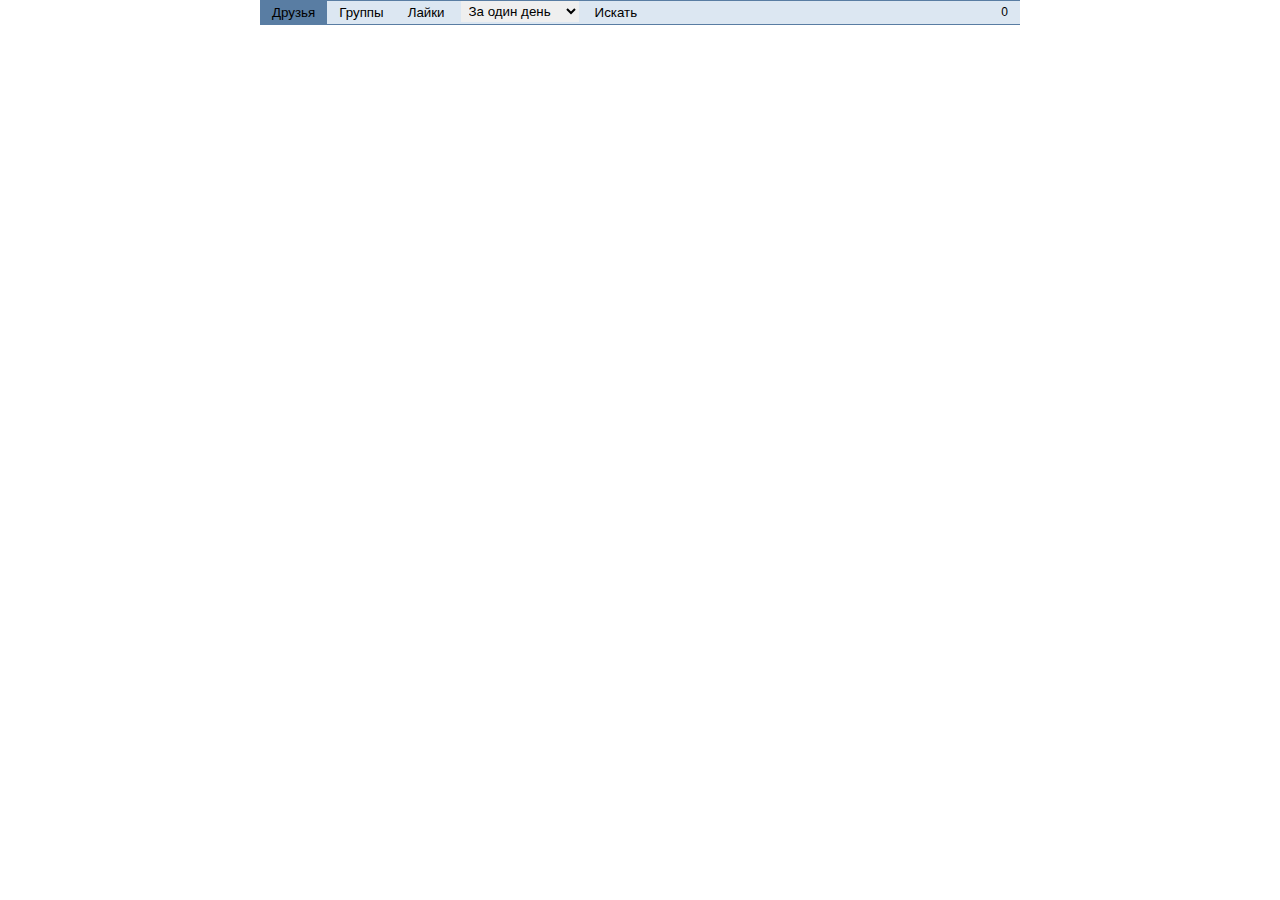
==== index.html @ 2242894a "Update index.html" ====
<!DOCTYPE html>
<html>
	<head>
		<meta http-equiv="content-type" content="text/html; charset=utf-8" />
		<meta name="viewport" content="width=device-width,user-scalable=no" />
		<title>Лайки друга</title>
		<base target="_blank">
	</head>

<script src="https://vk.com/js/api/xd_connection.js?2"  type="text/javascript"></script>
  
<!-- <link rel="stylesheet" href="grlikes.css" type="text/css" /> -->
<!-- <script type="text/javascript" src="grlikes.js"></script> -->
<style>
body 		{ width: 760px;   color:#000; margin:0 auto; padding:0; direction:ltr; font-family:Tahoma,Verdana,Arial,Sans-Serif,Lucida Sans; font-size:12px; font-weight:normal}
a 			{ color: #2a5885; text-decoration:none; cursor:pointer }
a:hover 	{ text-decoration:underline }

	div 	{}
	div.date
	{
		overflow: 	hidden;
		min-height: 100px;
		max-height: 400px;
		min-width: 	130px;
		/* border: solid 1px black; */
	}
	img.post
	{
		border: 0;
		max-width: 	180px;
		max-height: 250px;
	}
	p
	{
		font-size: 	12px;
		padding: 2px 0;
		margin: 0 auto;
	}
	p.date
	{
		font-size:	10px;
		width: 		90px;
	}
	p.green
	{
		color:	green;
	}
	p.name
	{
		font-size: 	14px;
		--font-weight: bold;
		padding: 4px 12px;
		--color:	#475a70;
	}
	button
	{
		--font-size: 	12px;
    	border:     none;
    	outline:    none;
    	cursor:     pointer;
    	padding:    4px 12px;
    	transition: 0.3s;
   	background-color: #dce7f2;
    	width:            inherit
	}
	button:hover
	{
		color:	#fff;
   	background-color: rgb(80, 114, 153);
	}
	tr
	{
   	padding: 0;
   	margin: 0;
	}
	tr:hover
	{
	}	
	td
	{
   	padding: 0;
   	border:  1px solid #eee;
   	text-align:	center;
	}
	td.text
	{
		min-width: 450px;
	}
	td.counter
	{
		min-width: 70px; 
		vertical-align: top;
	}
	td button
	{
		min-width: 70px; 
		vertical-align: top;
	}
	.sel_item
	{
	}
	.sel_item:hover
	{
		background-color: #dce7f2;
	}
	article.post
	{
		border-bottom: 1px solid #597da3;
	}

	section
	{
	}
	header
	{
    	height: 16px;
		margin: 0 0;
   	padding: 4px 12px;
   	font-size: 	12px;
   	text-align:	center;
   	background-color: #dce7f2;
	}
	footer
	{
		margin: 4px 0;
   	padding: 2px 0;
   	font-size: 	12px;
   	text-align:	center;
	}
	section.text 
	{
  		max-height: 250px;
  		overflow: 	auto;
	}

	p.text {}
		
div.tab
{
	 margin:     0 0;
	 font-size:  12px;
    overflow:   hidden;
    outline:    none;
    box-shadow: none;
    background-color: #dce7f2;
    border-top:       1px solid #597da3;
    border-bottom:    1px solid #597da3;
}

div.tab button
{
	 border: none;
	 outline: none;
    background-color: inherit;
    float: left; 
    cursor: pointer;
    padding: 4px 12px;
    transition: 0.3s;
}
div.tab button:hover
{
		color:	#fff;
   	background-color: rgb(80, 114, 153);
}
div.tab button.active
{
    background-color: #597da3;
}

div.tab label
{
    background-color: inherit;
    float: right;
    border: none;
    outline: none;
    padding: 4px 12px;
}
div.tab input
{
	 margin: 0 4px;
    float: left;
    border: none;
    outline: none;
    cursor: text;
    padding: 4px 4px;
}
div.tab select
{
	margin: 	0 4px;
   float: 	left;
   border: 	none;
   outline:	none;
   cursor:	text;
	padding:	2px 4px;
}
.tabcontent
{
    display: 		none;
    padding: 		4px 4px;
    border: 		1px solid #ccc;
    border-top:	none;
	 margin:			0 auto;
	 overflow:		auto;
	 max-height:	520px;    
}		
	img.ml
	{
		margin: 7px 8px;
		border: 0;
		width: 	20px;
		height: 10px;
		float: right;
		display: none; 
	}
	.none
	{
		display: none; 
	}
</style>

<script type="text/javascript" charset="cp1251" >

//------------------------------------------------------------------------------------------------------------------------------------------
'use strict';
//------------------------------------------------------------------------------------------------------------------------------------------
var Owner;
var User;
var Group = { c:0 };
var Cancel = false;
var CountLikes = 0;
var Friends = [];
var Groups = [];
var SearchGroups = [];
var AllGroups = [];
var Likes = [];
var par = { id:false, me:false, others:false, debug:true };
//------------------------------------------------------------------------------------------------------------------------------------------
if (!Date.prototype.toStr) {
  (function()
  {
    function pad(number)
    {
      if (number < 10) return '0' + number;
      return number;
    }
    Date.prototype.toStr = function()
    {
    	if(isNaN(this)) return 'n/a';
      return pad(this.getDate()) + '.' + pad(this.getMonth() + 1) + '.' + this.getFullYear() + ' ' + pad(this.getHours()) + ':' + pad(this.getMinutes());
    };
  }());
}
//------------------------------------------------------------------------------------------------------------------------------------------
function d2s (time) 
{
	return (new Date(time * 1000)).toStr();
}
//------------------------------------------------------------------------------------------------------------------------------------------
function uvl(v,d)
{
	//return ((typeof v)=='undefined'?d:v); 
	return (v==undefined?d:v); 
}
//------------------------------------------------------------------------------------------------------------------------------------------
function Create(type,attr) 
{
	let elm = document.createElement(type);
	if (attr.id			!== undefined) elm.id 			= attr.id;
	if (attr.class		!== undefined) elm.className 	= attr.class;
	if (attr.html		!== undefined) elm.innerHTML 	= attr.html;
	if (attr.href		!== undefined) elm.href 		= attr.href;
	if (attr.width		!== undefined) elm.width 		= attr.width;
	if (attr.height	!== undefined) elm.height 		= attr.height;
	if (attr.src		!== undefined) elm.src 			= attr.src;
	if (attr.title		!== undefined) elm.title		= attr.title;
	if (attr.alt		!== undefined) elm.alt			= attr.alt;
	if (attr.child		!== undefined) elm.appendChild (attr.child);
	if (attr.target	!== undefined) elm.target		= attr.target;
	if (attr.type	   !== undefined) elm.type		   = attr.type;
	if (attr.name	   !== undefined) elm.name		   = attr.name;
	if (attr.value	   !== undefined) elm.value		= attr.value;
	if (attr.for	   !== undefined) elm.htmlFor		= attr.for;
	if (attr.tag	   !== undefined) elm.tag			= attr.tag;
	if (attr.checked	!== undefined) elm.checked		= attr.checked;

	//var label = document.createElement('label')
	//label.appendChild(document.createTextNode('text for label after checkbox'));
	//if ((typeof attr.click	!= undefined) elm.addEventListener (attr.click);

	return elm;
}//------------------------------------------------------------------------------------------------------------------------------------------
function id2html(id,addr) 
{
	if(par.id) return ('<a href="https://vk.com/' + addr + '"><p>' + id + '</p></a>');
	return '';
}//------------------------------------------------------------------------------------------------------------------------------------------
function dm2html(dm) 
{
	return ('<a href="https://vk.com/' + dm + '"><p>' + dm + '</p></a>');
}
//------------------------------------------------------------------------------------------------------------------------------------------
function ls2html(last_seen,online) 
{
	if(last_seen!==undefined) return ('<p class="date' + (online==1?' green':'') + '" >' + d2s(last_seen.time) + '</p>');
	return ' n/a ';
}
//------------------------------------------------------------------------------------------------------------------------------------------
function ShowFriend (friend)
{
	let article = Create('article',{id:friend.id, class:'sel_item', tag:friend.id });
	let tr = article.appendChild(document.createElement('table')).appendChild(document.createElement('tr'));

	tr.appendChild(Create('td', {width: 110, html:dm2html(friend.domain) + id2html(friend.id,friend.domain) + ls2html(friend.last_seen,friend.online)}));
	tr.appendChild(Create('td', {child: Create('a', {href:'https://vk.com/'+friend.domain, child:  Create('img',{src:friend.photo_50, title:friend.first_name+' '+friend.last_name })})}));
	tr.appendChild(Create('td', {width: 180, html:'<p class="name">'+friend.first_name + '<br />' + friend.last_name+'</p>'}));
	tr.appendChild(Create('td', {width:  70, html:'<p>'+uvl(friend.bdate,"n/a")+'</p>'}));
	//tr.appendChild(Create('td', {width:  70, child:CreateCBC(friend)}));
	
	article.addEventListener ("click", function(event) { GetGroups ( event.currentTarget.tag); GetUser(event.currentTarget.tag); }, false);

	return (article);
}
//------------------------------------------------------------------------------------------------------------------------------------------
let Group_fields = "id,name,screen_name,is_closed,deactivated,is_member,invited_by,type,has_photo,photo_50,counters,cover,description,member_status,members_count,place,public_date_label,site,start_date,finish_date,status,verified,wiki_page"; 
// 							,is_admin,admin_level,photo_100,photo_200,activity,age_limits,ban_info,can_create_topic,can_message,can_post,can_see_all_posts,can_upload_doc,can_upload_video,city,contacts,fixed_post,is_favorite,is_hidden_from_feed,is_messages_allowed,links,main_album_id,market
let User_fields = "id,uid,user_id,first_name,last_name,domain,deactivated,hidden,bdate,city,common_count,connections,contacts,counters,country,crop_photo,followers_count,friend_status,games,has_mobile,has_photo,home_town,is_favorite,is_friend,is_hidden_from_feed,last_seen,lists,maiden_name,military,movies,music,nickname,occupation,online,online_mobile,online_app,personal,photo_50,quotes,relatives,relation,schools,screen_name,sex,site,status,timezone,tv,universities,verified,wall_comments"; 
// 							,about,activities,blacklisted,blacklisted_by_me,books,can_post,can_see_all_posts,can_see_audio,can_send_friend_request,can_write_private_message,career,education,exports,first_name_nom,first_name_gen,first_name_dat,first_name_acc,first_name_ins,first_name_abl,interests,last_name_nom,last_name_gen,last_name_dat,last_name_acc,last_name_ins,last_name_abl,photo_100,photo_200_orig,photo_200,photo_400_orig,photo_id,photo_max,photo_max_orig,
//------------------------------------------------------------------------------------------------------------------------------------------
function GetFriends (id)
{
	console.log('GetFriends(' + id + ')');
	let fd = document.getElementById('friends_data');
	fd.innerHTML = '';	
	Select(null, 'friends_data','friends');
  	VK.api('friends.get', {user_id:id, fields:User_fields , order:"hints", version:"5.8"}, 
  		function(data)
  		{
			if(data.response != undefined)
  			{
  				Friends = (data.response.items!=undefined?data.response.items:data.response);
				for (let i = 0; i < Friends.length; i++)
				{
					Friends[i].id = uvl(Friends[i].uid,Friends[i].id);
					fd.appendChild( ShowFriend (Friends[i]) );
				}
				fd.style.display = "block";
			}
			else console.log(data);
		}
	);
}
//------------------------------------------------------------------------------------------------------------------------------------------
function ShowUser (user) 
{
	let article = document.createElement('article');
	let tr = article.appendChild(document.createElement('table')).appendChild(document.createElement('tr'));

	tr.appendChild(Create('td', {width:110,  html:dm2html(user.domain) + id2html(user.id,user.domain) + ls2html(user.last_seen,user.online)}));
	tr.appendChild(Create('td', {child: Create('a', {href:'https://vk.com/'+user.domain, child:  Create('img',{src:user.photo_50, title:user.first_name+' '+user.last_name })})}));
	tr.appendChild(Create('td', {width:140, html:'<p class="name">'+user.first_name + '<br/>' + user.last_name+'</p>'}));
	tr.appendChild(Create('td', {width:70,  html:'<p>'+uvl(user.bdate,"n/a")+'</p>'}));
	tr.appendChild(Create('td', {class:'counter', html:'<button onclick="GetFriends('+user.id+')" >Друзей</button><p>' + user.counters.friends + '</p>'}));
	tr.appendChild(Create('td', {class:'counter', html:'<button onclick="GetGroups('+user.id+',1)">Групп</button><p>'  + ((typeof user.groups)!='undefined'?user.counters.groups:user.counters.pages) + '</p>'}));
	tr.appendChild(Create('td', {class:'counter', html:'<header>Аудио</header><p>'  + uvl(user.counters.audios,'-') + '</p>'}));
	tr.appendChild(Create('td', {class:'counter', html:'<header>Видео</header><p>'  + uvl(user.counters.videos,'-') + '</p>'}));
	tr.appendChild(Create('td', {class:'counter', html:'<header>Фото</header><p>'   + uvl(user.counters.photos,'-') + '</p>'}));

	return (article);
}
//------------------------------------------------------------------------------------------------------------------------------------------
function GetPostsCount (id)
{
  	VK.api('wall.get', {owner_id:-id, count:1}, 
  		function(data)
  		{
			while (document.getElementById('posts')==null) sleep (200);
			document.getElementById('posts').innerHTML = uvl(data.response.count,'-');
		}
	);
}
//------------------------------------------------------------------------------------------------------------------------------------------
function ShowGroup (group) 
{
	let article = document.createElement('article');
	let tr = article.appendChild(document.createElement('table')).appendChild(document.createElement('tr'));

	tr.appendChild(Create('td', {width:110,  html:dm2html(group.screen_name) + id2html(group.id,group.screen_name) + '<p class="date" >' + d2s(group.start_time) + '</p>'}));
	tr.appendChild(Create('td', {child: Create('a', {href:'https://vk.com/'+group.screen_name, child:  Create('img',{src:group.photo_50, title:group.name})})}));
	tr.appendChild(Create('td', {width:200, html:'<p class="name">'+group.name+'</p>'}));
	tr.appendChild(Create('td', {class:'counter', html:'<header class="counter">Членов</header><footer>' + group.members_count + '</footer>'}));
	tr.appendChild(Create('td', {class:'counter', html:'<header class="counter">Постов</header><footer id="posts">' + '-' + '</footer>'}));
	tr.appendChild(Create('td', {class:'counter', html:'<header class="counter">Аудио</header><footer>'  + uvl(group.counters.audios,'-') + '</footer>'}));
	tr.appendChild(Create('td', {class:'counter', html:'<header class="counter">Видео</header><footer>'  + uvl(group.counters.videos,'-') + '</footer>'}));
	tr.appendChild(Create('td', {class:'counter', html:'<header class="counter">Фото</header><footer>'   + uvl(group.counters.photos,'-') + '</footer>'}));

	return (article);
}
//------------------------------------------------------------------------------------------------------------------------------------------
function GetGroup (id)
{
																	
  	VK.api('groups.getById', {group_id:id, fields:Group_fields}, 
  		function(data)
  		{
			for (let i = 0; i < data.response.length; i++)
			{
				Group = data.response[i];
				Group.id = uvl(data.response[i].id,data.response[i].gid);
				GetPostsCount (Group.id);
				document.getElementById('user_data').innerHTML = ShowGroup(Group).outerHTML;;
			}
		}
	);
}
//------------------------------------------------------------------------------------------------------------------------------------------
function ShowGroups (group) 
{
	let article = Create('article',{ id:group.id, class:'sel_item' });
	let tr = article.appendChild(document.createElement('table')).appendChild(document.createElement('tr'));

	tr.appendChild(Create('td', {width:170, html:dm2html(group.screen_name) + id2html(group.id,group.screen_name) + '<p class="date" >' + d2s(group.start_time) + '</p>'}));
	tr.appendChild(Create('td', {child: Create('a', {href:'https://vk.com/'+group.screen_name, child:  Create('img',{src:group.photo_50, title:group.name})})}));
	tr.appendChild(Create('td', {width:300, html:'<p class="name">'+group.name+'</p>'}));
	tr.appendChild(Create('td', {width: 80, html:'<p>' + group.members_count + '</p>'}));
	
	article.addEventListener ("click", function(event) { GetGroup (event.currentTarget.id); });

	return (article);
}
//------------------------------------------------------------------------------------------------------------------------------------------
function GroupsIds (g)
{
	let s = "";
	for (let i=0; i<g.length-1; i++) s += (g[i].id + "," + ((i+1)%25==0?"\n":""));
	s += g[g.length-1].id;
	return (s);
}
//------------------------------------------------------------------------------------------------------------------------------------------
async function AddGroups (ids) 
{
  console.log ("ids["+ ids + "]");
  if (!ids) return;
  let gd = document.getElementById ('groups_data');
  try
  {
    let response = await VKapi ('groups.getById', { group_ids:ids, fields:Group_fields });
    for (let i = 0; i < response.length; i++)
    {
      let s=-1;
      for (let j=0; j<Groups.length; j++) if (response[i].id == Groups[j].id) { s = j; break; }
      if (s == -1)
      {
        Groups.push    ( response[i] );
        gd.appendChild ( ShowGroups (response[i]) );
      }
    }
    StorageSet ('gr'+User.id, GroupsIds (Groups));
  }
  catch (e)
  {
    console.log (e);
    if (e.error != undefined) gd.innerHTML = e.error.error_msg;
  }
}
//------------------------------------------------------------------------------------------------------------------------------------------
async function GetGroups (id, flush=0) 
{
  let gd = document.getElementById ('groups_data');
  gd.innerHTML = '';	
  Select (null, 'groups_data','groups');
  try
  {
    let response = await VKapi ('groups.get', { user_id:id, extended:'1', fields:Group_fields });
    console.log (response); 
    Groups = response.items;
    for (let i = 0; i < Groups.length; i++) gd.appendChild ( ShowGroups (Groups[i]) );
    if (flush) StorageSet ('gr'+id,"");
    else AddGroups (await StorageGet ('gr'+id));
  }
  catch (e)
  {
    console.log (e);
    if (e.error != undefined) gd.innerHTML = e.error.error_msg;
  }
}
//------------------------------------------------------------------------------------------------------------------------------------------
function CreatePost (like)
{
  let article = Create ('article', {class:"post", id:like.id});
  let tr = article.appendChild (document.createElement ('table')).appendChild (document.createElement('tr'));
  let td = tr.appendChild (Create ('td', { child: Create ('a', {href:'https://vk.com/'+like.group.screen_name, child:  Create ('img',{src:like.group.photo_50, title:like.group.name, alt:like.group.name})})}));
  let photo = null;
  td.appendChild (Create ('footer', {child:Create('a', {href:'https://vk.com/wall'+like.post.from_id+'_'+like.post.id,html:'<p class="date">' + d2s(like.post.date) + '</p>'})}));
  if (like.post.copy_history != undefined && like.post.copy_history.length>0) like.post = like.post.copy_history[0]; // for repost
  if (like.post.attachments !== undefined)
    for (let a = 0; a < like.post.attachments.length; a++)
      if (like.post.attachments[a].type="photo")
        if (like.post.attachments[a].photo != undefined) { photo = like.post.attachments[a].photo.photo_604; break; }  // 75,130,604,807
        else
        {
          if (like.post.attachments[a].doc != undefined) { photo = like.post.attachments[a].doc.url; break; }
          else if (like.post.attachments[a].video != undefined)
          {
            photo = like.post.attachments[a].video.photo_320;
            like.post.text = uvl(like.post.text,like.post.attachments[a].video.description);
            break;
          }
        }
   if (photo != null) td = tr.appendChild ( Create ('td', { width:180, child: Create ('img', {class:'post', src:photo}) }) );
   else console.log (like);
   tr.appendChild (Create('td', { class:'text', child:Create('section', {height:td.offsetHeight, class:'text',html:'<p class="text">' + like.post.text + '</p>'})}));
	return (article);
}
//------------------------------------------------------------------------------------------------------------------------------------------
function AddPost (like)
{
	let ld = document.getElementById('likes_data');
	let post = CreatePost ( like );
	let i;
	for (i = 0; i < Likes.length; i++) if (Likes[i].id == like.id) break;
	//if (i>=Likes.length-1) ld.appendChild ( post );
	if (i==0) ld.insertBefore ( post, ld.firstChild );
	else if (i==Likes.length-1) ld.appendChild ( post );
	else ld.insertBefore ( post, document.getElementById(Likes[i+1].id) /*.nextSibling */ );
}
//------------------------------------------------------------------------------------------------------------------------------------------
function ShowLikes (likes)
{
	CountLikes += likes.length;
	Likes.sort( function(a, b) {return (b.post.date-a.post.date);} );
	for (let i = 0; i < likes.length; i++) AddPost ( likes[i] ); 
}
//------------------------------------------------------------------------------------------------------------------------------------------
function ShowLikesAll ()
{
	let ld = document.getElementById('likes_data');
	Likes.sort( function(a, b) {return (b.post.date-a.post.date);} );
	ld.innerHTML='';	
	for (let i = 0; i < Likes.length; i++) ld.appendChild ( CreatePost ( Likes[i] ) );
 	Likes.length = 0;
  	Likes = [];	
}
//------------------------------------------------------------------------------------------------------------------------------------------
function sleep (ms,start)
{
  start = uvl ( start, (new Date().getTime()) );
  for (let i = 0; i < 1e7; i++) if ((new Date().getTime() - start) > ms) break;
}
//------------------------------------------------------------------------------------------------------------------------------------------
function GetLikesCode (gid,offset,uid)
{
	let Code =  'var p = API.wall.get ({ owner_id:'+ uvl(uid,'-' + gid) + ', count:24, offset:' + offset + ' }); '
				+ ' var posts = p; ' 
				+ ' var c = p.count; '
				+ ' var res={}; '
				+ ' var i=1; '
				+ ' if(p.items.length>=0) { posts = p.items; i=0; } '
				+ ' while(i< posts.length) '
				+ ' { '
				+ '	 var likes = API.likes.getList ({ type:"post", owner_id: posts[i].from_id, item_id: posts[i].id, friends_only:1, skip_own:0 }); '
				+ '	 if(likes.count>0) ' 
			   + '      res.push({"post":posts[i], "likes":likes});'
				+ '	 i = i+1; '
				+ ' } '
				+ ' return { "date":posts[i-1].date, "count":c, "res":res };';
	return Code;
}
//------------------------------------------------------------------------------------------------------------------------------------------
function SearchInGroups(t) 
{
	let ids = '';
	let MaxCount = 1500; //145000000;
		ids = '0';
		for (let i=1;i<=500;i++) ids += ',' + (t*500+i);
		console.log(ids);
	  	VK.api('groups.getById', {group_ids:ids, fields:"members_count"}, 
  			function(data)
  			{
		  		if(data.response!==undefined) 
		  		{
		  			console.log(data);
		  			for ( let i = 0; i < data.response.length; i++ ) if ( data.response[i].is_closed == 0 && data.response[i].members_count > 10 ) AllGroups.push ( data.response[i] );
		  			sleep(300);
		  			if( !Cancel && t*500<MaxCount ) SearchInGroups(t+1);
		  			else console.log ( AllGroups );
		  		}
		  		else console.log(data);
			}
		);
}
//------------------------------------------------------------------------------------------------------------------------------------------
function VKapi (method, params)
{
let ok = false;
  console.log ('VKapi' + '.' + method);
  return new Promise 
  (
    function (resolve, reject)
    {
      setTimeout( function () { if(!ok) reject ('VKapi.' + method + ' - TimeOut!'); }, 3000);
      VK.api (method, params, 
  	     function (data)
  	     {
          ok = true;
          if (data.response != undefined) resolve ( data.response ); 
          else reject (data);
        }
      )
    }
  );
}
/*
async function VKapiS (method, params)
{
  return await VKapi (method, params);
}
*/
//------------------------------------------------------------------------------------------------------------------------------------------
function PSleep (ms) { return new Promise (resolve => setTimeout(resolve, ms)); }

async function ASleep (ms,start)
{
  await PSleep(ms);
}
//------------------------------------------------------------------------------------------------------------------------------------------
let gr = {};

async function GetLikesGr (date)
{
  let group = {};
  let i;
  while (gr.sync) { console.log ("gr.sync"); }
  gr.sync = true;
  if (gr.err_groups.length >0) 
  {
    group = gr.err_groups[0];
    //console.log ("gr.err_groups[0].offset: " + group.offset + "; gr.err_groups[0].id: " + group.id);
    gr.err_groups.splice(0,1);
  }
  else
  {
    if (SearchGroups.length==0) return;
    gr.g ++;
    if (gr.g>=SearchGroups.length) gr.g = 0;
    if (SearchGroups[gr.g] == null) { console.log ("!!!(START) SearchGroups[gr.g] == null; gr.g: " + gr.g); return; }
    SearchGroups[gr.g].offset += 24;
    SearchGroups[gr.g].g = gr.g; 
    group = SearchGroups[gr.g];
    //console.log ("gr.g: " + group.g + "; SearchGroups[gr.g].offset: " + SearchGroups[group.g].offset + "; SearchGroups[gr.g].id: " + SearchGroups[group.g].id);
  }
  gr.sync = false;
  try 
  {
    const response = await VKapi ('execute', {"code": GetLikesCode(group.id,group.offset)});
    let likes = [];
    let res = response.res;
    for (let i=0; i<res.length; i++) if (res[i].post.date>=date) for(let l=0; l<res[i].likes.items.length; l++) if(res[i].likes.items[l]==User.id)
    {
      let like = {"post":res[i].post,"likes":res[i].likes,"group":group,"id":'wall'+res[i].post.from_id+'_'+res[i].post.id};
      likes.push (like);
      Likes.push (like);
    }
    if (likes.length > 0) ShowLikes (likes);
    if( response.date==null || response.date < date || group.offset > response.count+100 )  
    { 
      let i=0;
      if (SearchGroups.length==0) return;
      if (group.g<0) group.g=2;
      while ((SearchGroups[group.g] == null || SearchGroups[group.g].id != group.id) && i<3) group.g --, i ++;
      if (SearchGroups[group.g] == null) { console.log ("!!!(RESP) SearchGroups[group.g] == null; group.g: " + group.g); return; } 
      if (SearchGroups[group.g].id == group.id)
      {	
        //console.log ("DEL! group.g: " + group.g + "; group.offset: " + group.offset + "; group.id: " + group.id + "; SearchGroups[g].id: " + SearchGroups[group.g].id);
        SearchGroups.splice(group.g,1);
      } 
      else console.log ("!=ID!!! group.g: " + group.g + "; group.offset: " + group.offset + "; group.id: " + group.id + "; SearchGroups[g].id: " + SearchGroups[group.g].id);
    }
  }
  catch (e) 
  {
    gr.err_groups.push (group);
    console.log (e);
    console.log ("group.g: " + group.g + "; group.offset: " + group.offset + "; group.id: " + group.id + "; SearchGroups[g].id: " + ((SearchGroups[group.g]!=null) ? SearchGroups[group.g].id:"null"));
    console.log ('------------------------------------------------------------------------------');
  }
}
//------------------------------------------------------
async function GetLikes (date)
{
  console.log (SearchGroups);
  if(User.id==156808317 && !par.me)
  {
    sleep(10000);
    return;
  }
  gr.g = -1;
  gr.l = SearchGroups.length;
  gr.err_groups = [];
  gr.sync = false; 
  for (let i=0; i<SearchGroups.length; i++) SearchGroups[i].offset = -24;
  console.log (gr.g + " / " + SearchGroups.length);
  while (!Cancel && SearchGroups.length>0)
  {
    await Promise.all ([GetLikesGr (date), GetLikesGr (date), GetLikesGr (date), ASleep (1010)]);
    document.getElementById('count').innerHTML = gr.g + '.' + (SearchGroups[gr.g]==null?'':SearchGroups[gr.g].offset)  + ':' + SearchGroups.length + '/' + gr.l + ':' + CountLikes;
    //console.log (gr.g + " / " + SearchGroups.length);
  }
  Start (false);
  ShowLikesAll ();
}
//------------------------------------------------------------------------------------------------------------------------------------------
async function GetUser (id) 
{
  try 
  {
    const response = await VKapi ('users.get', {user_ids:id, fields:User_fields});  	
    User = response[0];
    User.id = uvl (User.id, User.uid);
    if (id==undefined)
    {
    	if (User.id==156808317) par.me = true;
      SetRunCount (Owner.id);
    }
    document.getElementById('user_data').innerHTML = ShowUser(User).outerHTML;
    return User;
  }
  catch (e)
  {
    console.log (e);
  }
}
//------------------------------------------------------------------------------------------------------------------------------------------
async function StorageGet (key,glob=0) 
{
  try
  {
    console.log ('StorageGet.' + key + ', id=' + Owner.id);
    const response = await VKapi ('storage.get', {"key":key,"user_id":Owner.id,"global":glob,"v":'5.8'});
    return (response);
  } 
  catch (e)
  {
    console.log (e);
  }
}
//------------------------------------------------------------------------------------------------------------------------------------------
async function StorageSet (key,val,glob=0)
{
  try
  {
    const response = VKapi ('storage.set', {"key":key,"value":val,"user_id":Owner.id,"global":glob,"v":'5.8'});
  } 
  catch(e)
  {
    console.log (e);
  }
}
//------------------------------------------------------------------------------------------------------------------------------------------
async function SetRunCount (id)
{
  let rc = await StorageGet ('RunCount',1);
  console.log ('RunCount: ' + rc);
  if (!par.me) StorageSet ('RunCount',++rc,1);
}
//------------------------------------------------------------------------------------------------------------------------------------------
function Init()
{
  console.log('InitOk.v27');
  VK.callMethod("resizeWindow", 800, 640); // Максимальное значение ширины окна — 1000 px, высоты — 4050.
  Owner = GetUser ();
  GetFriends ();
}
//------------------------------------------------------------------------------------------------------------------------------------------
window.onload = (
	function()
	{
   	VK.init ( Init, function() { console.log('Error'); }, '5.8');
	} );
//------------------------------------------------------------------------------------------------------------------------------------------
Math.trunc = Math.trunc || function(x)
{
  return x - x % 1;
}
//------------------------------------------------------------------------------------------------------------------------------------------
function Start(state)
{
	let dt = new Date();
	let btn = document.getElementById('start'); 

	if(Groups.length>0 && state && btn.innerHTML == 'Искать')
	{
		SearchGroups.length = 0;
		if(Group!=null) SearchGroups.push(Group);
		else SearchGroups = Groups.slice();
		Likes.length = 0;
		Cancel = false;
		document.getElementById('likes_data').innerHTML = '';
		CountLikes = 0;
		if(document.getElementById('sel').value>0) dt.setDate(dt.getDate()-document.getElementById('sel').value);
		else dt = new Date(2000, 0, 1);
		GetLikes (Math.trunc((+dt)/(86400*1000))*86400);
		Select(null, 'likes_data','likes');
		btn.innerHTML = 'Стоп';
		document.getElementById("ml").style.display = "block";
	}
	else
	{
		Cancel = true;
		ASleep (500);
		btn.innerHTML = 'Искать';
		document.getElementById("ml").style.display = "none";
		if(Likes.length==0) document.getElementById('likes_data').innerHTML = 'Ничего не найдено';
	}
}
//------------------------------------------------------------------------------------------------------------------------------------------
function Select(evt, TabName, id) 
{
    let i, tabcontent, tablinks;

    tabcontent = document.getElementsByClassName("tabcontent");
    for (i = 0; i < tabcontent.length; i++) tabcontent[i].style.display = "none";

    tablinks = document.getElementsByClassName("tablinks");
    for (i = 0; i < tablinks.length; i++) tablinks[i].className = tablinks[i].className.replace(" active", "");

    document.getElementById(TabName).style.display = "block";
    //evt.currentTarget.className += " active";
    document.getElementById(id).className += " active";
}
//------------------------------------------------------------------------------------------------------------------------------------------
function KeyPress(event) 
{
/*var text = e.type +
    ' keyCode=' + e.keyCode +
    ' which=' + e.which +
    ' charCode=' + e.charCode +
    ' char=' + String.fromCharCode(e.keyCode || e.charCode) +
    (e.shiftKey ? ' +shift' : '') +
    (e.ctrlKey ? ' +ctrl' : '') +
    (e.altKey ? ' +alt' : '') +
    (e.metaKey ? ' +meta' : '') + "\n";*/
	if(event.charCode==43)
	{
		let txt = prompt("Добавить группу:", "");
		if(txt!= null && txt!=="") AddGroups (txt);
	} 
}
//------------------------------------------------------------------------------------------------------------------------------------------
 
</script>

<body onkeypress="KeyPress(event)">

<div id="user_data"></div>

<div class="tab">
  <button id="friends"	class="tablinks active" onclick="Select(event, 'friends_data','friends')">Друзья</button>
  <button id="groups"	class="tablinks" 			onclick="Select(event, 'groups_data','groups') 	">Группы</button>
  <button id="likes"		class="tablinks" 			onclick="Select(event, 'likes_data','likes')  	">Лайки</button>
  <select id="sel" size="1" title="Период поиска">
    <option selected value="1">За один день</option>
    <option value="3">За три дня</option>
    <option value="7">За неделю</option>
    <option value="31">За месяц</option>
    <option value="92">За три месяца</option>    
    <option value="366">За год</option>
    <option value="0">За всё время</option>
  </select>  
  <button id="start"	onclick="Start(true)" title="Искать лайки в группах">Искать</button>

  <!-- <input  id="max" 		maxlength="5" size="5"  value="5"> -->
  <label  id="count">0</label>
  <img id="ml" class="ml none" src="moving_lights.gif">
</div>

<div id="friends_data" 	class="tabcontent"></div>
<div id="groups_data" 	class="tabcontent">Выберете друга, во вкладке "Друзья" для просмотра его групп.</div>
<div id="likes_data" 	class="tabcontent">Выберете друга, затем период поиска и нажмите "Искать", для поиска его лайков.</div>

</body>

</html>
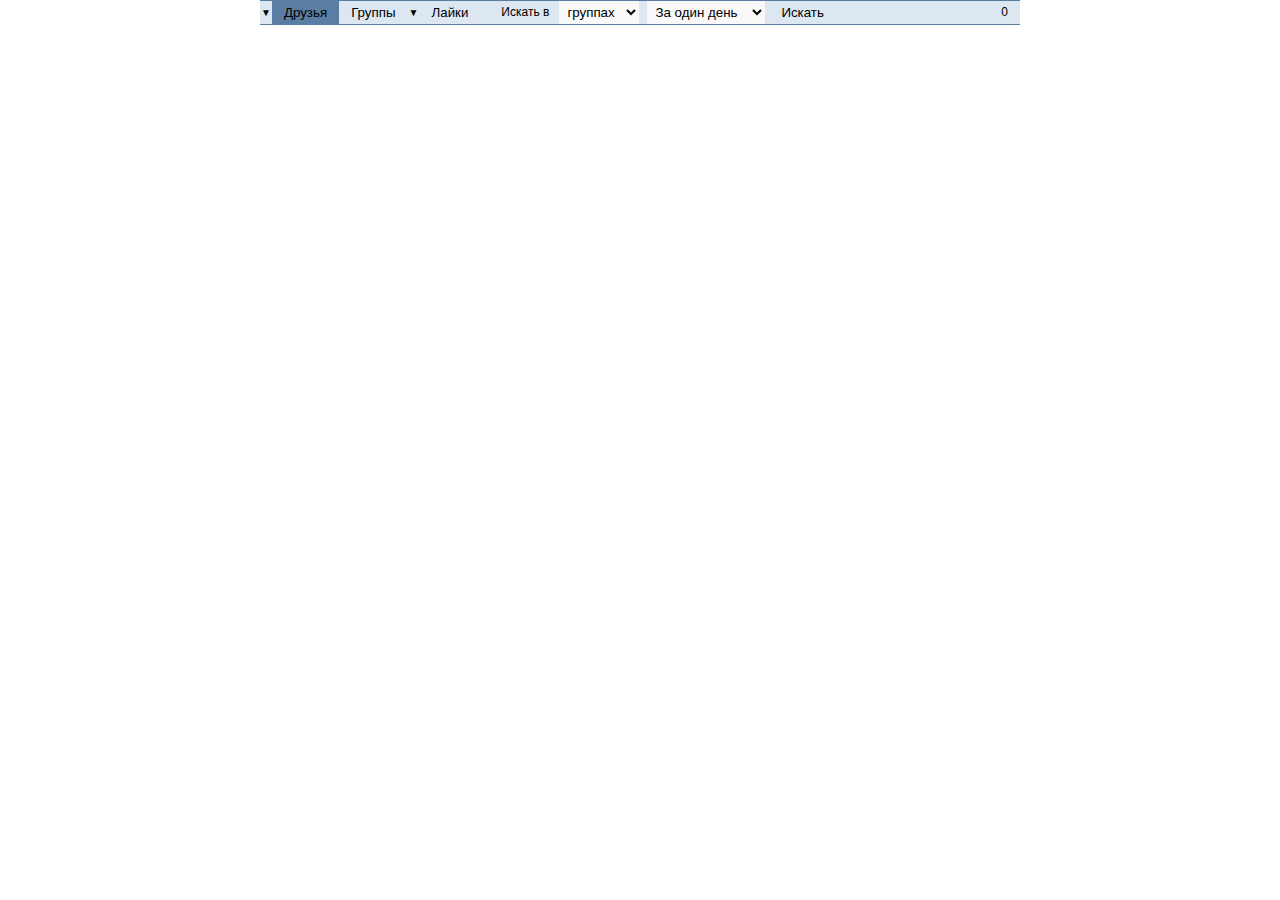
==== commit f11a5319: "Add files via upload" ====
--- a/index.html
+++ b/index.html
@@ -49,13 +49,13 @@
 	p.name
 	{
 		font-size: 	14px;
-		--font-weight: bold;
+		/* font-weight: bold; */
 		padding: 4px 12px;
-		--color:	#475a70;
+		/* color:	#475a70; */
 	}
 	button
 	{
-		--font-size: 	12px;
+		/* font-size: 	12px; */
     	border:     none;
     	outline:    none;
     	cursor:     pointer;
@@ -135,7 +135,7 @@
 	}
 
 	p.text {}
-		
+/*		
 div.tab
 {
 	 margin:     0 0;
@@ -203,7 +203,216 @@
 	 margin:			0 auto;
 	 overflow:		auto;
 	 max-height:	520px;    
+}
+*/
+
+div.tab
+{
+	 margin:     0 0;
+	 font-size:  12px;
+    overflow:   hidden;
+    outline:    none;
+    box-shadow: none;
+    background-color: #dce7f2;
+    border-top:       1px solid #597da3;
+    border-bottom:    1px solid #597da3;
+}
+
+div.tab button
+{
+	 border: none;
+	 outline: none;
+    background-color: inherit;
+    float: left; 
+    cursor: pointer;
+    padding: 4px 12px;
+    transition: 0.3s;
+}
+div.tab button:hover
+{
+	color:	#fff;
+   	background-color: rgb(80, 114, 153);
+}
+div.tab button.active
+{
+    background-color: #597da3;
+}
+
+div.tab label
+{
+  font-size:  12px;
+  background-color: inherit;
+  float: left;
+  border: none;
+  outline: none;
+  padding: 4px 6px;
+  margin-left: 15px;
+}
+
+div.tab label.counter
+{
+    float: right;
+    border: none;
+    outline: none;
+    padding: 4px 12px;
+}
+
+
+
+div.tab select
+{
+  margin: 	0 4px;
+  float: 	left;
+  border: 	none;
+  outline:	none;
+  cursor:	text;
+  padding:  3px 4px;
+  background-color: #f9f9f9;
+  min-width: 80px;
+}
+
+.tabcontent
+{
+    display: 		none;
+    padding: 		4px 4px;
+    border: 		1px solid #ccc;
+    border-top:	none;
+	 margin:			0 auto;
+	 overflow:		auto;
+	 max-height:	520px;    
 }		
+
+
+/* ----- dropdown menu -------------------------------------------------------*/
+.dropdown 
+{
+  float: left;
+  overflow: hidden;
+}
+
+    
+.dropdown .dropbtn 
+{
+  font-size: 10px;  
+  border: none;
+  outline: none;
+  color: black;
+  padding: 6px 1px;
+  background-color: inherit;
+  font-family: inherit;
+  float: left;
+  margin: 0;
+}
+
+.dropdown .dropbtn:hover
+{
+	color:	#fff;
+   	background-color: rgb(80, 114, 153);
+}
+
+.dropdown-content {
+  /* display: none; */
+  position: absolute;
+  background-color: #f9f9f9;
+  min-width: 80px;
+  box-shadow: 0px 8px 16px 0px rgba(0,0,0,0.2);
+  z-index: 1;
+  margin-top: 26px;
+  padding: 0 0;
+  /*
+  border-left:      1px solid #597da3;
+  border-bottom:    1px solid #597da3;
+  border-right:     1px solid #597da3;
+  */
+  border: none;
+}
+
+.dropdown-content *
+{
+  font-size:  12px;
+  float: none;
+  color: black;
+  padding: 6px 12px;
+  text-decoration: none;
+  display: block;
+  text-align: left;
+  display: block;
+  margin: 0 0;
+  border: none;
+}
+
+
+
+.dropdown-content label:hover
+{
+  background-color: #dce7f2;
+}
+
+.dropdown-content input
+{
+  float: left;
+  margin-right: 7px;
+  margin-top: 2px;
+}
+
+div.tab .dropdown-content label
+{
+  font-size:  12px;
+  float: none;
+  margin-left: 0;
+}
+
+div.tab .dropdown-content button
+{
+  float: none;
+  width: 100%;
+}
+
+div.tab .dropdown-content button:active
+{
+color:	black;
+}
+
+.dropdown input[type=checkbox].dropbtn
+{
+  display: none;
+}
+
+ul.dropdown-content
+{
+  max-height:  0;
+  overflow:    hidden;
+  transition:  0.2s;
+  list-style-type:none;
+}
+
+.dropdown input[type=checkbox].dropbtn:checked ~ label.dropbtn
+{
+	color:	black;
+    background-color: #597da3;
+}
+
+.dropdown input[type=checkbox].btn:checked ~ ul.menu, .dropdown:hover > .dropbtn  ~ ul.menu
+{
+  max-height: 300px;
+  /* display: block; */
+  border-left:      1px solid #597da3;
+  border-bottom:    1px solid #597da3;
+  border-right:     1px solid #597da3;
+}
+
+
+#name-filter
+{
+  margin 0;
+  ouline: none;
+  float: none;
+  margin-right: 0;
+}
+
+#name-filter:focus {outline: 2px solid #dce7f2;}
+
+		
 	img.ml
 	{
 		margin: 7px 8px;
@@ -213,30 +422,147 @@
 		float: right;
 		display: none; 
 	}
-	.none
+	.hide
 	{
 		display: none; 
 	}
+
+/* -=== delete button ======================- */
+	.delete 
+	{
+		display: inline-block;
+		padding: 2px 3px;
+		background-color: #dce7f2;
+		color: rgb(80, 114, 153);
+		text-decoration: none;
+	}
+	.delete:hover 
+	{
+		color:	#fff;
+		background-color: rgb(80, 114, 153);
+		cursor: pointer;    
+	}
+	.del_item
+	{
+		position: relative;
+	}
+	.del_item:hover .delete
+	{
+		display: block;
+	}
+	.del_item .delete
+	{
+		top: 1px;
+		right: 1px;
+	}	
+	.del_item .delete
+	{
+		position:absolute;
+		display:none;
+	}
+
+
+/* -=== Accordion styles ======================- */
+.acc_tab {
+  position: relative;
+  margin-bottom: 1px;
+  width: 100%;
+  overflow: hidden;
+}
+.acc_tab input {
+  position: absolute;
+  opacity: 0;
+  z-index: -1;
+}
+.acc_tab label 
+{
+  position: relative;
+  display: 	block;
+  padding: 	0 0 0 0.5em;
+  /*background:  #dce7f2;
+  font-weight: bold;*/
+  line-height: 2em;
+  cursor: pointer;
+  margin-right: 0.5em;
+  color: #939393;
+}
+.acc_tab label.char 
+{
+  width: 	1em;
+  float: 	left;
+}
+.acc_tab label.line 
+{
+  font-size: 10px;
+}
+.acc_tab-content 
+{
+  /* max-height: 10em; */
+  overflow: hidden;
+  -webkit-transition: max-height .35s;
+  -moz-transition: max-height .35s;
+  -o-transition: max-height .35s;
+  transition: max-height .35s;
+}
+/* :checked */
+.acc_tab input:checked ~ .acc_tab-content {
+  max-height: 0;
+}
+/* Icon */
+.acc_tab label::after {
+  position: absolute;
+  /* right: 0; */
+  top: 0;
+  display: block;
+  width: 2em;
+  height: 2em;
+  line-height: 2em;
+  text-align: center;
+  -webkit-transition: all .35s;
+  -moz-transition: all .35s;
+  -o-transition: all .35s;
+  transition: all .35s;
+}
+.acc_tab label.line::after {
+  right: 0;
+
+}
+.acc_tab input[type=checkbox] + label::after {
+  content: "+";
+}
+.acc_tab input[type=radio] + label::after {
+  content: "\25BC";
+}
+.acc_tab input[type=checkbox]:checked + label::after {
+  transform: rotate(315deg);
+}
+.acc_tab input[type=radio]:checked + label::after {
+  transform: rotateX(180deg);
+}
+
 </style>
 
-<script type="text/javascript" charset="cp1251" >
+<script type="text/javascript" charset="utf8" >
 
 //------------------------------------------------------------------------------------------------------------------------------------------
 'use strict';
 //------------------------------------------------------------------------------------------------------------------------------------------
-var Owner;
+var Owner = {id:""};
 var User;
-var Group = { c:0 };
+var Group;
 var Cancel = false;
 var CountLikes = 0;
 var Friends = [];
 var Groups = [];
-var SearchGroups = [];
+var SearchList = [];
 var AllGroups = [];
 var Likes = [];
-var par = { id:false, me:false, others:false, debug:true };
-//------------------------------------------------------------------------------------------------------------------------------------------
-if (!Date.prototype.toStr) {
+var par = { id:false, me:false, others:false, debug:false, mobile:false, cnt:96}
+var Options = { friends: {load:false, "filter":"", addedonly:false, "men": true, "women":true, "unknown":true}, likes: {load:false, "groupby":"ByDate"} };
+var Data = {sgGroups:'', sgFriends:'', Friends: {Count:0, Step:500}};
+//------------------------------------------------------------------------------------------------------------------------------------------
+if (!Date.prototype.toStr) 
+{
   (function()
   {
     function pad(number)
@@ -244,46 +570,63 @@
       if (number < 10) return '0' + number;
       return number;
     }
-    Date.prototype.toStr = function()
+    Date.prototype.toStr = function(sec=false)
     {
-    	if(isNaN(this)) return 'n/a';
-      return pad(this.getDate()) + '.' + pad(this.getMonth() + 1) + '.' + this.getFullYear() + ' ' + pad(this.getHours()) + ':' + pad(this.getMinutes());
+      if(isNaN(this)) return 'n/a';
+      return pad(this.getDate()) + '.' + pad(this.getMonth() + 1) + '.' + this.getFullYear() + ' ' + pad(this.getHours()) + ':' + pad(this.getMinutes()) + (sec?(':' + pad(this.getSeconds()) + '.' + this.getMilliseconds()):'');
     };
   }());
 }
 //------------------------------------------------------------------------------------------------------------------------------------------
+Math.trunc = Math.trunc || function(x) { return (x - (x % 1)); }
+//------------------------------------------------------------------------------------------------------------------------------------------
+if(screen.width<500||navigator.userAgent.match(/Android/i)||navigator.userAgent.match(/webOS/i)||navigator.userAgent.match(/iPhone/i)|| navigator.userAgent.match(/iPod/i)) 
+{
+  par.mobile = true;
+  loadScript ("https://vk.com/js/api/mobile_sdk.js" );
+}
+//------------------------------------------------------------------------------------------------------------------------------------------
+window.onload = ( function() { VK.init ( Init, function () { console.log ('Error init VK API!!!'); }, '5.92'); } );
+//------------------------------------------------------------------------------------------------------------------------------------------
+function loadScript(url)
+{    
+  var head = document.getElementsByTagName('head')[0];
+  var script = document.createElement('script');
+  script.type = 'text/javascript';
+  script.src = url;
+  head.appendChild(script);
+}
+//------------------------------------------------------------------------------------------------------------------------------------------
 function d2s (time) 
 {
-	return (new Date(time * 1000)).toStr();
+  return (new Date(time * 1000)).toStr();
 }
 //------------------------------------------------------------------------------------------------------------------------------------------
 function uvl(v,d)
 {
-	//return ((typeof v)=='undefined'?d:v); 
-	return (v==undefined?d:v); 
+  return (v==undefined?d:v); 
+}
+//------------------------------------------------------------------------------------------------------------------------------------------
+function Debug (msg)
+{
+  if (par.debug) console.log (msg);
 }
 //------------------------------------------------------------------------------------------------------------------------------------------
 function Create(type,attr) 
 {
-	let elm = document.createElement(type);
-	if (attr.id			!== undefined) elm.id 			= attr.id;
-	if (attr.class		!== undefined) elm.className 	= attr.class;
-	if (attr.html		!== undefined) elm.innerHTML 	= attr.html;
-	if (attr.href		!== undefined) elm.href 		= attr.href;
-	if (attr.width		!== undefined) elm.width 		= attr.width;
-	if (attr.height	!== undefined) elm.height 		= attr.height;
-	if (attr.src		!== undefined) elm.src 			= attr.src;
-	if (attr.title		!== undefined) elm.title		= attr.title;
-	if (attr.alt		!== undefined) elm.alt			= attr.alt;
-	if (attr.child		!== undefined) elm.appendChild (attr.child);
-	if (attr.target	!== undefined) elm.target		= attr.target;
-	if (attr.type	   !== undefined) elm.type		   = attr.type;
-	if (attr.name	   !== undefined) elm.name		   = attr.name;
-	if (attr.value	   !== undefined) elm.value		= attr.value;
-	if (attr.for	   !== undefined) elm.htmlFor		= attr.for;
-	if (attr.tag	   !== undefined) elm.tag			= attr.tag;
-	if (attr.checked	!== undefined) elm.checked		= attr.checked;
-
+  let elm = document.createElement(type);
+  for (let key in attr)
+  {
+    switch (key)
+    {
+      case "class": elm.className = attr.class;   break;
+      case "html":  elm.innerHTML = attr.html;    break;
+      case "for":   elm.htmlFor   = attr.for;     break;
+      case "child": elm.appendChild (attr.child); break;
+      default:      elm[key] = attr[key];
+    }
+  }
+  
 	//var label = document.createElement('label')
 	//label.appendChild(document.createTextNode('text for label after checkbox'));
 	//if ((typeof attr.click	!= undefined) elm.addEventListener (attr.click);
@@ -306,18 +649,44 @@
 	return ' n/a ';
 }
 //------------------------------------------------------------------------------------------------------------------------------------------
-function ShowFriend (friend)
-{
-	let article = Create('article',{id:friend.id, class:'sel_item', tag:friend.id });
+function StopEvent (e)
+{
+	e = e ? e : window.event;
+	e.cancelBubble = true;
+	if (e.stopPropagation) e.stopPropagation();
+}
+//------------------------------------------------------------------------------------------------------------------------------------------
+function GetAccordion (id,data_tab)
+{
+  let act = document.getElementById(id);
+  if (!act)
+  { 
+    let acc = document.getElementById(data_tab).appendChild (Create ('div',{id:'div-acc-'+id, class:'acc_tab', tag:id}));
+    acc.appendChild ( Create ('input', {id:'i-acc-'+id, type:"checkbox", checked:(id.length==1?false:true) }) );
+    acc.appendChild ( Create ('label', {for:'i-acc-'+id, html:id, class:(id.length==1?"char":"line")}) );
+    act = acc.appendChild(Create('div',{id:id,class:'acc_tab-content'}));
+  }
+  return act;
+}
+//------------------------------------------------------------------------------------------------------------------------------------------
+function AppendFriend (friend)
+{
+  GetAccordion (friend.first_name.charAt(0),'friends_data') .appendChild (CreateFriendElement (friend));
+}
+//------------------------------------------------------------------------------------------------------------------------------------------
+function CreateFriendElement (friend)
+{
+	let article = Create('article',{id:friend.id, class:'sel_item del_item', "data-added":friend.added, "data-sex":friend.sex, "data-name":friend.first_name+' '+friend.last_name});
 	let tr = article.appendChild(document.createElement('table')).appendChild(document.createElement('tr'));
 
-	tr.appendChild(Create('td', {width: 110, html:dm2html(friend.domain) + id2html(friend.id,friend.domain) + ls2html(friend.last_seen,friend.online)}));
+	tr.appendChild(Create('td', {width: 140, html:dm2html(friend.domain) + id2html(friend.id,friend.domain) + ls2html(friend.last_seen,friend.online)}));
 	tr.appendChild(Create('td', {child: Create('a', {href:'https://vk.com/'+friend.domain, child:  Create('img',{src:friend.photo_50, title:friend.first_name+' '+friend.last_name })})}));
-	tr.appendChild(Create('td', {width: 180, html:'<p class="name">'+friend.first_name + '<br />' + friend.last_name+'</p>'}));
+	tr.appendChild(Create('td', {width: 240, html:'<p class="name">'+friend.first_name + '<br />' + friend.last_name+'</p>'}));
 	tr.appendChild(Create('td', {width:  70, html:'<p>'+uvl(friend.bdate,"n/a")+'</p>'}));
-	//tr.appendChild(Create('td', {width:  70, child:CreateCBC(friend)}));
-	
-	article.addEventListener ("click", function(event) { GetGroups ( event.currentTarget.tag); GetUser(event.currentTarget.tag); }, false);
+	article.innerHTML += ( '<p onclick="DeleteFriend(this,event);" class="delete">&#10008;</p>' );	
+	article.addEventListener ("click", function(event) { GetGroups ( event.currentTarget.id); GetUser(event.currentTarget.id); }, false);
+
+  article.style.display = (CheckFilter(article)? "" : "none");
 
 	return (article);
 }
@@ -327,28 +696,103 @@
 let User_fields = "id,uid,user_id,first_name,last_name,domain,deactivated,hidden,bdate,city,common_count,connections,contacts,counters,country,crop_photo,followers_count,friend_status,games,has_mobile,has_photo,home_town,is_favorite,is_friend,is_hidden_from_feed,last_seen,lists,maiden_name,military,movies,music,nickname,occupation,online,online_mobile,online_app,personal,photo_50,quotes,relatives,relation,schools,screen_name,sex,site,status,timezone,tv,universities,verified,wall_comments"; 
 // 							,about,activities,blacklisted,blacklisted_by_me,books,can_post,can_see_all_posts,can_see_audio,can_send_friend_request,can_write_private_message,career,education,exports,first_name_nom,first_name_gen,first_name_dat,first_name_acc,first_name_ins,first_name_abl,interests,last_name_nom,last_name_gen,last_name_dat,last_name_acc,last_name_ins,last_name_abl,photo_100,photo_200_orig,photo_200,photo_400_orig,photo_id,photo_max,photo_max_orig,
 //------------------------------------------------------------------------------------------------------------------------------------------
-function GetFriends (id)
-{
-	console.log('GetFriends(' + id + ')');
-	let fd = document.getElementById('friends_data');
-	fd.innerHTML = '';	
-	Select(null, 'friends_data','friends');
-  	VK.api('friends.get', {user_id:id, fields:User_fields , order:"hints", version:"5.8"}, 
-  		function(data)
-  		{
-			if(data.response != undefined)
-  			{
-  				Friends = (data.response.items!=undefined?data.response.items:data.response);
-				for (let i = 0; i < Friends.length; i++)
-				{
-					Friends[i].id = uvl(Friends[i].uid,Friends[i].id);
-					fd.appendChild( ShowFriend (Friends[i]) );
-				}
-				fd.style.display = "block";
-			}
-			else console.log(data);
-		}
-	);
+async function AddFriends (ids) 
+{
+  Debug ("AddFriends(ids["+ ids + "])");
+  if (!ids) return;
+  let fd = document.getElementById ('friends_data');
+  try
+  {
+    const response = await VKapi ('users.get', {user_ids:ids, fields:User_fields}, 10000);  	
+
+    for (let i = 0; i < response.length; i++)
+    {
+      let s=-1;
+      for (let j=0; j<Friends.length; j++) if (response[i].id == Friends[j].id) { s = j; break; }
+      if (s == -1)
+      {
+        response[i].id      = uvl (response[i].uid, response[i].id);
+        response[i].added   = true;
+        Friends.push        ( response[i] );
+        AppendFriend        ( response[i] );
+        if (Data.sgFriends.indexOf(response[i].id)<0) Data.sgFriends += ( (Data.sgFriends?",":"") + response[i].id );
+        //Data.Friends.Count ++;
+      }
+    }
+    StorageSet ('friends', Data.sgFriends);
+  }
+  catch (e)
+  {
+    console.log (e);
+    if (e.error != undefined) fd.innerHTML = e.error.error_msg;
+  }
+}
+//------------------------------------------------------------------------------------------------------------------------------------------
+function DelSubstr (str,substr)
+{
+  Debug ("DelSubstr(str["+ str + "], substr=[" + substr + "])");
+  let m = str.split(",");
+  let r = "";
+  let i;
+  for (i = 0; i < m.length-1; i++) if (m[i] != substr) r += m[i] + ",";
+  if (m[i] != substr) r += m[i];
+  return (r);
+}
+//------------------------------------------------------------------------------------------------------------------------------------------
+function DeleteFriend (element,event)
+{
+  Debug (element);
+  let i=-1;
+  for (let j=0; j<Friends.length; j++) if (element.parentNode.id == Friends[j].id) { i = j; break; }
+  if (i>=0) Friends.splice (i,1);
+  Data.sgFriends = DelSubstr (Data.sgFriends, element.parentNode.id);
+  StorageSet ('friends', Data.sgFriends);
+  element.parentNode.remove();
+  StopEvent (event);
+}
+//------------------------------------------------------------------------------------------------------------------------------------------
+async function GetFriends (id,offset=0)
+{
+  try
+  {
+    const response = await VKapi ('friends.get', {user_id:id, fields:User_fields , order:"name"/*"hints"*/, offset:offset, count:Data.Friends.Step /*, version:"5.8" */}, 60000);
+    let friends = uvl (response.items,response);
+    //if (offset==0) 
+    Data.Friends.Count = uvl (response.count,friends.length);
+    //friends.sort( function (a, b) { if (a.first_name > b.first_name) return 1; if (a.first_name < b.first_name) return -1; return 0; } );
+    for (let i = 0; i < friends.length; i++) { friends[i].id = uvl(friends[i].uid,friends[i].id); /* friends[i].IsFriend = 1; */ }
+    return friends;
+  }
+  catch (e) { console.log (e); return e; }
+}
+//------------------------------------------------------------------------------------------------------------------------------------------
+async function ShowFriends (id,flush=false)
+{
+  document.getElementById("ml").style.display = "block";
+  let fd = document.getElementById ('friends_data');
+  fd.innerHTML = '';
+  Friends = [];	
+  Select(null, 'friends_data','friends');
+  let offset = 0;
+  do 
+  {
+    const f = await GetFriends (id,offset);
+    for (let i = 0; i < f.length; i++)
+    { 
+      AppendFriend (f[i]);
+      Friends.push (f[i]);
+    }
+    offset += Data.Friends.Step;
+    document.getElementById('count').innerHTML = Friends.length + '/' + Data.Friends.Count;
+  } while (Friends.length<Data.Friends.Count && offset<Data.Friends.Count)
+  if (flush) StorageSet ('friends',"");
+  else await AddFriends (Data.sgFriends = await StorageGet ('friends'));
+  
+  SetFilterAccordion ();
+
+  fd.style.display = "block";
+  document.getElementById("ml").style.display = "none";
+  document.getElementById('count').innerHTML = '0';
 }
 //------------------------------------------------------------------------------------------------------------------------------------------
 function ShowUser (user) 
@@ -360,7 +804,7 @@
 	tr.appendChild(Create('td', {child: Create('a', {href:'https://vk.com/'+user.domain, child:  Create('img',{src:user.photo_50, title:user.first_name+' '+user.last_name })})}));
 	tr.appendChild(Create('td', {width:140, html:'<p class="name">'+user.first_name + '<br/>' + user.last_name+'</p>'}));
 	tr.appendChild(Create('td', {width:70,  html:'<p>'+uvl(user.bdate,"n/a")+'</p>'}));
-	tr.appendChild(Create('td', {class:'counter', html:'<button onclick="GetFriends('+user.id+')" >Друзей</button><p>' + user.counters.friends + '</p>'}));
+	tr.appendChild(Create('td', {class:'counter', html:'<button onclick="ShowFriends('+user.id+')">Друзей</button><p>' + user.counters.friends + '</p>'}));
 	tr.appendChild(Create('td', {class:'counter', html:'<button onclick="GetGroups('+user.id+',1)">Групп</button><p>'  + ((typeof user.groups)!='undefined'?user.counters.groups:user.counters.pages) + '</p>'}));
 	tr.appendChild(Create('td', {class:'counter', html:'<header>Аудио</header><p>'  + uvl(user.counters.audios,'-') + '</p>'}));
 	tr.appendChild(Create('td', {class:'counter', html:'<header>Видео</header><p>'  + uvl(user.counters.videos,'-') + '</p>'}));
@@ -369,77 +813,95 @@
 	return (article);
 }
 //------------------------------------------------------------------------------------------------------------------------------------------
-function GetPostsCount (id)
-{
-  	VK.api('wall.get', {owner_id:-id, count:1}, 
-  		function(data)
-  		{
-			while (document.getElementById('posts')==null) sleep (200);
-			document.getElementById('posts').innerHTML = uvl(data.response.count,'-');
-		}
-	);
+async function GetPostsCount (id)
+{
+  try
+  {
+    const response = await VKapi ('wall.get', {owner_id:-id, count:1});
+    return (response.count);
+  } 
+  catch (e) { console.log (e); }
 }
 //------------------------------------------------------------------------------------------------------------------------------------------
 function ShowGroup (group) 
 {
-	let article = document.createElement('article');
+  Debug ("ShowGroup (group)");
+  Debug (group);
+  let article = document.createElement('article');
+  let tr = article.appendChild(document.createElement('table')).appendChild(document.createElement('tr'));
+  tr.appendChild(Create('td', {width:110,  html:dm2html(group.screen_name) + id2html(group.id,group.screen_name) + '<p class="date" >' + d2s(group.start_time) + '</p>'}));
+  tr.appendChild(Create('td', {child: Create('a', {href:'https://vk.com/'+group.screen_name, child:  Create('img',{src:group.photo_50, title:group.name})})}));
+  tr.appendChild(Create('td', {width:200, html:'<p class="name">'+group.name+'</p>'}));
+  tr.appendChild(Create('td', {class:'counter', html:'<header class="counter">Членов</header><footer>' + group.members_count + '</footer>'}));
+  tr.appendChild(Create('td', {class:'counter', html:'<header class="counter">Постов</header><footer id="posts">' + uvl(group.post_count,'-') + '</footer>'}));
+  tr.appendChild(Create('td', {class:'counter', html:'<header class="counter">Аудио</header><footer>'  + uvl(group.counters.audios,'-') + '</footer>'}));
+  tr.appendChild(Create('td', {class:'counter', html:'<header class="counter">Видео</header><footer>'  + uvl(group.counters.videos,'-') + '</footer>'}));
+  tr.appendChild(Create('td', {class:'counter', html:'<header class="counter">Фото</header><footer>'   + uvl(group.counters.photos,'-') + '</footer>'}));
+  return (article);
+}
+//------------------------------------------------------------------------------------------------------------------------------------------
+async function GetGroup (id)
+{
+  Debug ("GetGroup (" + id + ")");
+  try
+  {
+    let response = await VKapi ('groups.getById', {group_id:id, fields:Group_fields}, 10000);
+    Debug (response);
+    if (response.length>0)
+    {
+      Group = response[0];
+      Group.id = uvl (Group.id, Group.gid);
+      Group.post_count = await GetPostsCount (Group.id);
+      Debug (Group);
+      Debug (document.getElementById('user_data').innerHTML = ShowGroup(Group).outerHTML);
+    }
+  }
+  catch (e) { console.log (e); }
+}
+//------------------------------------------------------------------------------------------------------------------------------------------
+function DeleteGroup (element,event,id)
+{
+  let i=-1;
+  Debug (element);
+  for (let j=0; j<Groups.length; j++) if (element.parentNode.id == Groups[j].id) { i = j; break; }
+  if (i>=0) Groups.splice (i,1);
+  Data.sgGroups = DelSubstr (Data.sgGroups, element.parentNode.id);
+  StorageSet ('gr'+User.id, GroupsIds (Groups));
+  element.parentNode.remove();
+  StopEvent (event);
+}
+//------------------------------------------------------------------------------------------------------------------------------------------
+function ShowGroups (group) 
+{
+	let article = Create('article', { id:group.id, class:'sel_item del_item' });
 	let tr = article.appendChild(document.createElement('table')).appendChild(document.createElement('tr'));
 
-	tr.appendChild(Create('td', {width:110,  html:dm2html(group.screen_name) + id2html(group.id,group.screen_name) + '<p class="date" >' + d2s(group.start_time) + '</p>'}));
+	tr.appendChild(Create('td', {width:180, html:dm2html(group.screen_name) + id2html(group.id,group.screen_name) + '<p class="date" >' + d2s(group.start_time) + '</p>'}));
 	tr.appendChild(Create('td', {child: Create('a', {href:'https://vk.com/'+group.screen_name, child:  Create('img',{src:group.photo_50, title:group.name})})}));
-	tr.appendChild(Create('td', {width:200, html:'<p class="name">'+group.name+'</p>'}));
-	tr.appendChild(Create('td', {class:'counter', html:'<header class="counter">Членов</header><footer>' + group.members_count + '</footer>'}));
-	tr.appendChild(Create('td', {class:'counter', html:'<header class="counter">Постов</header><footer id="posts">' + '-' + '</footer>'}));
-	tr.appendChild(Create('td', {class:'counter', html:'<header class="counter">Аудио</header><footer>'  + uvl(group.counters.audios,'-') + '</footer>'}));
-	tr.appendChild(Create('td', {class:'counter', html:'<header class="counter">Видео</header><footer>'  + uvl(group.counters.videos,'-') + '</footer>'}));
-	tr.appendChild(Create('td', {class:'counter', html:'<header class="counter">Фото</header><footer>'   + uvl(group.counters.photos,'-') + '</footer>'}));
+	tr.appendChild(Create('td', {width:340, html:'<p class="name">'+group.name+'</p>'}));
+	tr.appendChild(Create('td', {width: 80, html:'<p>' + group.members_count + '</p>'}));
+
+	article.innerHTML += ( '<p onclick="DeleteGroup(this,event);" class="delete">&#10008;</p>' );	
+	
+	article.addEventListener ("click", function(event) { GetGroup (event.currentTarget.id); }, false);
 
 	return (article);
 }
 //------------------------------------------------------------------------------------------------------------------------------------------
-function GetGroup (id)
-{
-																	
-  	VK.api('groups.getById', {group_id:id, fields:Group_fields}, 
-  		function(data)
-  		{
-			for (let i = 0; i < data.response.length; i++)
-			{
-				Group = data.response[i];
-				Group.id = uvl(data.response[i].id,data.response[i].gid);
-				GetPostsCount (Group.id);
-				document.getElementById('user_data').innerHTML = ShowGroup(Group).outerHTML;;
-			}
-		}
-	);
-}
-//------------------------------------------------------------------------------------------------------------------------------------------
-function ShowGroups (group) 
-{
-	let article = Create('article',{ id:group.id, class:'sel_item' });
-	let tr = article.appendChild(document.createElement('table')).appendChild(document.createElement('tr'));
-
-	tr.appendChild(Create('td', {width:170, html:dm2html(group.screen_name) + id2html(group.id,group.screen_name) + '<p class="date" >' + d2s(group.start_time) + '</p>'}));
-	tr.appendChild(Create('td', {child: Create('a', {href:'https://vk.com/'+group.screen_name, child:  Create('img',{src:group.photo_50, title:group.name})})}));
-	tr.appendChild(Create('td', {width:300, html:'<p class="name">'+group.name+'</p>'}));
-	tr.appendChild(Create('td', {width: 80, html:'<p>' + group.members_count + '</p>'}));
-	
-	article.addEventListener ("click", function(event) { GetGroup (event.currentTarget.id); });
-
-	return (article);
-}
-//------------------------------------------------------------------------------------------------------------------------------------------
 function GroupsIds (g)
 {
-	let s = "";
-	for (let i=0; i<g.length-1; i++) s += (g[i].id + "," + ((i+1)%25==0?"\n":""));
-	s += g[g.length-1].id;
-	return (s);
+  let s = "";
+  if (g.length)
+  {
+    for (let i=0; i<g.length-1; i++) s += (g[i].id + "," + ((i+1)%25==0?"\n":""));
+    s += g[g.length-1].id;
+  }
+  return (s);
 }
 //------------------------------------------------------------------------------------------------------------------------------------------
 async function AddGroups (ids) 
 {
-  console.log ("ids["+ ids + "]");
+  Debug ("AddGroupd(ids["+ ids + "])");
   if (!ids) return;
   let gd = document.getElementById ('groups_data');
   try
@@ -451,11 +913,13 @@
       for (let j=0; j<Groups.length; j++) if (response[i].id == Groups[j].id) { s = j; break; }
       if (s == -1)
       {
-        Groups.push    ( response[i] );
-        gd.appendChild ( ShowGroups (response[i]) );
+        response[i].added  = true;
+        Groups.push        ( response[i] );
+        gd.appendChild     ( ShowGroups (response[i]) );
+		if (Data.sgGroups.indexOf(response[i].id)<0) Data.sgGroups += ( (Data.sgGroups?",":"") + response[i].id );
       }
     }
-    StorageSet ('gr'+User.id, GroupsIds (Groups));
+    StorageSet ('gr'+User.id, Data.sgGroups);
   }
   catch (e)
   {
@@ -471,12 +935,14 @@
   Select (null, 'groups_data','groups');
   try
   {
-    let response = await VKapi ('groups.get', { user_id:id, extended:'1', fields:Group_fields });
-    console.log (response); 
+    let response = await VKapi ('groups.get', { user_id:id, extended:'1', fields:Group_fields }, 60000);
+    Debug (response);
+    Group = null;
     Groups = response.items;
+    Debug ('GetGroups ('+id+'):' + GroupsIds (Groups));
     for (let i = 0; i < Groups.length; i++) gd.appendChild ( ShowGroups (Groups[i]) );
     if (flush) StorageSet ('gr'+id,"");
-    else AddGroups (await StorageGet ('gr'+id));
+    else AddGroups (Data.sgGroups = await StorageGet ('gr'+id));
   }
   catch (e)
   {
@@ -485,51 +951,142 @@
   }
 }
 //------------------------------------------------------------------------------------------------------------------------------------------
+function AppendPost (like)
+{
+  let lbl = (Options.likes.groupby=="ByDate") ? d2s(like.post.date).substr(0,10) : ((like.group.first_name !== undefined) ? (like.group.first_name+' '+like.group.last_name):like.group.name) ;
+  let act = GetAccordion (lbl, 'likes_data');
+  act.appendChild (CreatePost (like));
+  act.previousSibling.innerHTML = lbl + '  (' + act.childNodes.length + ')';
+}
+//------------------------------------------------------------------------------------------------------------------------------------------
 function CreatePost (like)
 {
-  let article = Create ('article', {class:"post", id:like.id});
+  try 
+  {
+  let article = Create ('article', {class:"post" /*, id:like.id*/});
   let tr = article.appendChild (document.createElement ('table')).appendChild (document.createElement('tr'));
-  let td = tr.appendChild (Create ('td', { child: Create ('a', {href:'https://vk.com/'+like.group.screen_name, child:  Create ('img',{src:like.group.photo_50, title:like.group.name, alt:like.group.name})})}));
-  let photo = null;
+  let td;
+  if (like.group.first_name !== undefined)
+	  td = tr.appendChild(Create('td', {child: Create('a', {href:'https://vk.com/'+like.group.domain, child:  Create('img',{src:like.group.photo_50, title:like.group.first_name+' '+like.group.last_name })})}));
+  else 
+    td = tr.appendChild (Create ('td', { child: Create ('a', {href:'https://vk.com/'+like.group.screen_name, child:  Create ('img',{src:like.group.photo_50, title:like.group.name, alt:like.group.name})})}));
   td.appendChild (Create ('footer', {child:Create('a', {href:'https://vk.com/wall'+like.post.from_id+'_'+like.post.id,html:'<p class="date">' + d2s(like.post.date) + '</p>'})}));
   if (like.post.copy_history != undefined && like.post.copy_history.length>0) like.post = like.post.copy_history[0]; // for repost
-  if (like.post.attachments !== undefined)
+  function GetPhoto (p)
+  {
+    let r;
+    if (p != undefined)
+    {
+      if (p.sizes.length>0) for (let i=0; i<p.sizes.length; i++) if (p.sizes[i].type=='x') { r = p.sizes[i].url; break; }
+      if(!r && att.photo.photo_604) r = p.photo_604;  // 75,130,604,807
+    }
+    return r;
+  }
+  let photo = null;
+  let text = like.post.text;
+  if (like.post.attachments != undefined)
+  {
     for (let a = 0; a < like.post.attachments.length; a++)
-      if (like.post.attachments[a].type="photo")
-        if (like.post.attachments[a].photo != undefined) { photo = like.post.attachments[a].photo.photo_604; break; }  // 75,130,604,807
-        else
+    {
+      let att = like.post.attachments[a];
+      /*
+      for (let key in att)
+      {
+        switch (key)
         {
-          if (like.post.attachments[a].doc != undefined) { photo = like.post.attachments[a].doc.url; break; }
-          else if (like.post.attachments[a].video != undefined)
-          {
-            photo = like.post.attachments[a].video.photo_320;
-            like.post.text = uvl(like.post.text,like.post.attachments[a].video.description);
-            break;
-          }
+          case "photo": 
         }
-   if (photo != null) td = tr.appendChild ( Create ('td', { width:180, child: Create ('img', {class:'post', src:photo}) }) );
-   else console.log (like);
-   tr.appendChild (Create('td', { class:'text', child:Create('section', {height:td.offsetHeight, class:'text',html:'<p class="text">' + like.post.text + '</p>'})}));
-	return (article);
-}
-//------------------------------------------------------------------------------------------------------------------------------------------
+      }
+      */
+      if (att.type=="photo")
+      {
+        if (att.photo != undefined)
+        {
+          text = text || att.photo.text;
+          photo = GetPhoto (att.photo);
+        }
+      }
+      else if (att.type=="posted_photo")
+      {
+        if (att.posted_photo != undefined && att.posted_photo.photo_604) photo = att.posted_photo.photo_604;
+      }
+      else if (att.type=="graffiti")
+      {
+        if (att.graffiti != undefined && att.graffiti.photo_604) photo = att.graffiti.photo_604;
+      }
+      else if (att.type=="doc")
+      {
+        if (att.doc != undefined && att.doc.url) photo = att.doc.url;
+      }
+      else if (att.type=="video")
+      {
+        if (att.video != undefined)
+        {
+          photo = att.video.photo_640 || att.video.photo_320 || att.video.image_medium;
+          text = text || att.video.title + "\n" + att.video.description;
+        }
+      }
+      else if (att.type=="note")
+      {
+        if (att.note != undefined)
+        {
+          photo = att.note.view_url;
+          text = text || att.note.text;
+        }
+      }
+      else if (att.type=="page")
+      {
+        if (att.page != undefined)
+        {
+          if (att.page.view_url) photo = att.page.view_url;
+          text = text || att.page.title + "\n" + att.page.html;
+        }
+      }
+      else if (att.type=="album")
+      {
+        if (att.album != undefined)
+        {
+          photo = GetPhoto (att.album.thumb);
+          text = text || att.album.title + "\n" + att.album.description || att.album.thumb.text;
+        }
+      }
+      else if (att.type=="link")
+      {
+        if (att.link != undefined)
+        {
+          photo = GetPhoto (att.link.photo) || att.link.image_src;
+          text = text || att.link.title + "\n" + att.link.description || att.link.photo.text;
+        }
+      }
+      break;
+    }
+  }
+  if (photo != null) td = tr.appendChild ( Create ('td', { width:180, child: Create ('img', {class:'post', src:photo}) }) );
+  else Debug (like);
+  tr.appendChild (Create('td', { class:'text', child:Create('section', {height:td.offsetHeight, class:'text',html:'<p class="text">' + text + '</p>'})}));
+  return (article);
+  }
+  catch (e) { console.log (e); }
+}
+//------------------------------------------------------------------------------------------------------------------------------------------
+/*
 function AddPost (like)
 {
-	let ld = document.getElementById('likes_data');
-	let post = CreatePost ( like );
-	let i;
-	for (i = 0; i < Likes.length; i++) if (Likes[i].id == like.id) break;
-	//if (i>=Likes.length-1) ld.appendChild ( post );
-	if (i==0) ld.insertBefore ( post, ld.firstChild );
-	else if (i==Likes.length-1) ld.appendChild ( post );
-	else ld.insertBefore ( post, document.getElementById(Likes[i+1].id) /*.nextSibling */ );
-}
+  let ld = GetAccordion (d2s(like.post.date).substr(0,10),'likes_data'); // document.getElementById('likes_data');
+  let post = AppendPost (CreatePost ( like ) );
+  let i;
+  for (i = 0; i < Likes.length; i++) if (Likes[i].id == like.id) break;
+  if (i==0) ld.insertBefore ( post, ld.firstChild );
+  else if (i==Likes.length-1) ld.appendChild ( post );
+  else ld.insertBefore ( post, document.getElementById(Likes[i+1].id) }//.nextSibling  );
+}
+*/
 //------------------------------------------------------------------------------------------------------------------------------------------
 function ShowLikes (likes)
 {
 	CountLikes += likes.length;
-	Likes.sort( function(a, b) {return (b.post.date-a.post.date);} );
-	for (let i = 0; i < likes.length; i++) AddPost ( likes[i] ); 
+	//likes.sort( function(a, b) {return (b.post.date-a.post.date);} );
+	for (let i = 0; i < likes.length; i++) AppendPost ( likes[i] ); //AddPost ( likes[i] ); 
 }
 //------------------------------------------------------------------------------------------------------------------------------------------
 function ShowLikesAll ()
@@ -537,9 +1094,9 @@
 	let ld = document.getElementById('likes_data');
 	Likes.sort( function(a, b) {return (b.post.date-a.post.date);} );
 	ld.innerHTML='';	
-	for (let i = 0; i < Likes.length; i++) ld.appendChild ( CreatePost ( Likes[i] ) );
- 	Likes.length = 0;
-  	Likes = [];	
+	for (let i = 0; i < Likes.length; i++) AppendPost ( Likes[i] ); //ld.appendChild ( CreatePost ( Likes[i] ) );
+ 	//Likes.length = 0;
+  //Likes = [];	
 }
 //------------------------------------------------------------------------------------------------------------------------------------------
 function sleep (ms,start)
@@ -548,57 +1105,15 @@
   for (let i = 0; i < 1e7; i++) if ((new Date().getTime() - start) > ms) break;
 }
 //------------------------------------------------------------------------------------------------------------------------------------------
-function GetLikesCode (gid,offset,uid)
-{
-	let Code =  'var p = API.wall.get ({ owner_id:'+ uvl(uid,'-' + gid) + ', count:24, offset:' + offset + ' }); '
-				+ ' var posts = p; ' 
-				+ ' var c = p.count; '
-				+ ' var res={}; '
-				+ ' var i=1; '
-				+ ' if(p.items.length>=0) { posts = p.items; i=0; } '
-				+ ' while(i< posts.length) '
-				+ ' { '
-				+ '	 var likes = API.likes.getList ({ type:"post", owner_id: posts[i].from_id, item_id: posts[i].id, friends_only:1, skip_own:0 }); '
-				+ '	 if(likes.count>0) ' 
-			   + '      res.push({"post":posts[i], "likes":likes});'
-				+ '	 i = i+1; '
-				+ ' } '
-				+ ' return { "date":posts[i-1].date, "count":c, "res":res };';
-	return Code;
-}
-//------------------------------------------------------------------------------------------------------------------------------------------
-function SearchInGroups(t) 
-{
-	let ids = '';
-	let MaxCount = 1500; //145000000;
-		ids = '0';
-		for (let i=1;i<=500;i++) ids += ',' + (t*500+i);
-		console.log(ids);
-	  	VK.api('groups.getById', {group_ids:ids, fields:"members_count"}, 
-  			function(data)
-  			{
-		  		if(data.response!==undefined) 
-		  		{
-		  			console.log(data);
-		  			for ( let i = 0; i < data.response.length; i++ ) if ( data.response[i].is_closed == 0 && data.response[i].members_count > 10 ) AllGroups.push ( data.response[i] );
-		  			sleep(300);
-		  			if( !Cancel && t*500<MaxCount ) SearchInGroups(t+1);
-		  			else console.log ( AllGroups );
-		  		}
-		  		else console.log(data);
-			}
-		);
-}
-//------------------------------------------------------------------------------------------------------------------------------------------
-function VKapi (method, params)
+function VKapi (method, params, timeout=3000)
 {
 let ok = false;
-  console.log ('VKapi' + '.' + method);
+  //console.log ('VKapi' + '.' + method);
   return new Promise 
   (
     function (resolve, reject)
     {
-      setTimeout( function () { if(!ok) reject ('VKapi.' + method + ' - TimeOut!'); }, 3000);
+      setTimeout( function () { if(!ok) reject ('VKapi.' + method + ' - TimeOut!'); }, timeout);
       VK.api (method, params, 
   	     function (data)
   	     {
@@ -618,143 +1133,192 @@
 */
 //------------------------------------------------------------------------------------------------------------------------------------------
 function PSleep (ms) { return new Promise (resolve => setTimeout(resolve, ms)); }
-
-async function ASleep (ms,start)
-{
-  await PSleep(ms);
+async function ASleep (ms,start) { await PSleep(ms); }
+//------------------------------------------------------------------------------------------------------------------------------------------
+function GetLikesCodeNF (id,offset,cnt,ls=0)
+{
+	let nl = '\n';
+	let Code =  ''
+				+ ' var p = API.wall.get ({ owner_id:'+ (gr.f?'':'-') + id + ', count:' + cnt + ', offset:' + offset + ' });   '
+				+ nl + ' var posts = p; '
+				+ nl + ' var c = p.count; '
+				+ nl + ' var res={};  '
+				+ nl + ' var all={};  '
+				+ nl + ' var i=1;   '
+				+ nl + ' var j=-1; '
+				+ nl + ' var e=1; '
+				+ nl + ' var ls = ' + ls + '; '
+				+ nl + ' if (p.items.length>=0) { posts = p.items; i=0; } '
+				+ nl + ' while (i<posts.length && e<25)' // + (!gr.fo?' && (posts[i].likes.count/1000+e<=25)':'') + ') '
+				+ nl + ' { '
+				+ nl + '   j = -1; '
+				+ nl + (!gr.fo?'   while (ls<posts[i].likes.count && j<0 && e<25) ':'   if (posts[i].likes.count>0 && e<25)')
+				+ nl + '   { '
+				+ nl + '     var likes = API.likes.getList ({ type:"post", owner_id: posts[i].from_id, item_id: posts[i].id, friends_only:'+gr.fo+', count:1000, skip_own:0, offset:ls }); '
+				+ nl + (par.debug?'     all.push ({"i":i,"id":posts[i].id,"ls":ls,"post":posts[i],"likes":' + (gr.fo?'likes':'{}') + '}); ':'')
+				+ nl + '     if (likes.items.length>=0) j = likes.items.indexOf (' + gr.uid + '); '
+				+ nl + '     if(j>=0) { res.push ({"post":posts[i],"likes":' + (gr.fo?'likes':'{}') + '}); ls=0; }'
+				+ nl + (!gr.fo?'     else ls = ls + 1000; ':'')
+				+ nl + '     e = e + 1; '
+				+ nl + '   } '
+				+ nl + '   i = i + 1; '
+				+ nl + (!gr.fo?'   if (i<posts.length && e<25) ls = 0; ':'')
+				+ nl + ' }  '
+				+ nl + (!gr.fo?' if (ls>posts[i-1].likes.count || j>=0) ls = 0; else i = i - 1;':'')
+				+ nl + (!gr.fo?' all.push ({"next":i,"id":posts[i].id,"ls":ls,"post":posts[i],"likes":{}}); ':'')
+				+ nl + ' return { "id":' + (gr.f?'':'-') + id + ',"date":posts[i-1].date, "count":c, "i":i, "ls":ls, "res":res' + (par.debug?', "e":e, "j":j, "all":all, "posts": p, "cnt":' + cnt:'') + '}; ';
+	return Code;
+}
+//------------------------------------------------------------------------------------------------------------------------------------------
+function Copy (o)
+{
+  var copy = JSON.parse (JSON.stringify(o));
+  return copy;
 }
 //------------------------------------------------------------------------------------------------------------------------------------------
 let gr = {};
 
-async function GetLikesGr (date)
-{
-  let group = {};
+async function GetLikesGr ()
+{
+  let group;
   let i;
-  while (gr.sync) { console.log ("gr.sync"); }
-  gr.sync = true;
-  if (gr.err_groups.length >0) 
+  while (gr.sync1) { await Promise.all ([console.log ("gr.sync1"), ASleep (10)]); }
+  gr.sync1 = true;
+  if (gr.err_groups.length > 0) 
   {
     group = gr.err_groups[0];
-    //console.log ("gr.err_groups[0].offset: " + group.offset + "; gr.err_groups[0].id: " + group.id);
+    Debug ("POP: group.g: " + group.g + "; group.offset: " + group.offset + "; group.id: " + group.id + "; group.c: " + group.c + "; group.ls: " + group.ls);
     gr.err_groups.splice(0,1);
   }
   else
   {
-    if (SearchGroups.length==0) return;
+    if (SearchList.length == 0) { gr.sync1 = false; return; }
     gr.g ++;
-    if (gr.g>=SearchGroups.length) gr.g = 0;
-    if (SearchGroups[gr.g] == null) { console.log ("!!!(START) SearchGroups[gr.g] == null; gr.g: " + gr.g); return; }
-    SearchGroups[gr.g].offset += 24;
-    SearchGroups[gr.g].g = gr.g; 
-    group = SearchGroups[gr.g];
-    //console.log ("gr.g: " + group.g + "; SearchGroups[gr.g].offset: " + SearchGroups[group.g].offset + "; SearchGroups[gr.g].id: " + SearchGroups[group.g].id);
-  }
-  gr.sync = false;
+    if (gr.g>=SearchList.length) gr.g = 0;
+    if (SearchList[gr.g] == null) { console.log ("!!!(START) SearchList[gr.g] == null; gr.g: " + gr.g); gr.sync1 = false; return; }
+    SearchList[gr.g].offset += gr.c;
+    SearchList[gr.g].g = gr.g;
+    SearchList[gr.g].c = gr.c;
+    SearchList[gr.g].ls = 0;
+    SearchList[gr.g].IsFriendsWall = gr.f;
+    group = Copy(SearchList[gr.g]);
+    Debug ("NEW: group.g: " + group.g + "; group.offset: " + group.offset + "; group.id: " + group.id + "; group.c: " + group.c + "; group.ls: " + group.ls);
+    //console.log ("NEW: gr.g: " + gr.g + "; SearchList[gr.g].offset: " + SearchList[gr.g].offset + "; SearchList[gr.g].id: " + SearchList[gr.g].id + "; SearchList[gr.g].c: " + SearchList[gr.g].c + "; SearchList[gr.g].ls: " + SearchList[gr.g].ls);
+  }
+  gr.sync1 = false;
   try 
   {
-    const response = await VKapi ('execute', {"code": GetLikesCode(group.id,group.offset)});
+    //console.log (GetLikesCodeNF(group.id,group.offset,gr.f,1,User.id));
+    const response = await VKapi ('execute', {"code": GetLikesCodeNF(group.id,group.offset,group.c,group.ls)});
+    Debug (response);
     let likes = [];
     let res = response.res;
-    for (let i=0; i<res.length; i++) if (res[i].post.date>=date) for(let l=0; l<res[i].likes.items.length; l++) if(res[i].likes.items[l]==User.id)
+    for (let i=0; i<res.length; i++) if (res[i].post.date >= gr.date) //for(let l=0; l<res[i].likes.items.length; l++) if(res[i].likes.items[l]==User.id)
     {
       let like = {"post":res[i].post,"likes":res[i].likes,"group":group,"id":'wall'+res[i].post.from_id+'_'+res[i].post.id};
       likes.push (like);
       Likes.push (like);
     }
     if (likes.length > 0) ShowLikes (likes);
-    if( response.date==null || response.date < date || group.offset > response.count+100 )  
-    { 
+    if ( response.date == null || response.date < gr.date || group.offset > response.count + 100 )  
+    {
+      Debug ("DEL: groups.g: " + group.g + "; group.id: " + group.id + "; response.date: " + response.date + "; gr.date: " + gr.date+ "; groups.offset: " + group.offset + "; response.count: " + response.count);	
       let i=0;
-      if (SearchGroups.length==0) return;
-      if (group.g<0) group.g=2;
-      while ((SearchGroups[group.g] == null || SearchGroups[group.g].id != group.id) && i<3) group.g --, i ++;
-      if (SearchGroups[group.g] == null) { console.log ("!!!(RESP) SearchGroups[group.g] == null; group.g: " + group.g); return; } 
-      if (SearchGroups[group.g].id == group.id)
-      {	
-        //console.log ("DEL! group.g: " + group.g + "; group.offset: " + group.offset + "; group.id: " + group.id + "; SearchGroups[g].id: " + SearchGroups[group.g].id);
-        SearchGroups.splice(group.g,1);
-      } 
-      else console.log ("!=ID!!! group.g: " + group.g + "; group.offset: " + group.offset + "; group.id: " + group.id + "; SearchGroups[g].id: " + SearchGroups[group.g].id);
+      if (SearchList.length == 0) return;
+      while (gr.sync2) { await Promise.all ([console.log ("gr.sync2"), ASleep (10)]); }
+      gr.sync2 = true;
+      if (group.g<0) group.g = 2;
+      while ((SearchList[group.g] == null || SearchList[group.g].id != group.id) && i<3) group.g --, i ++;
+      if (SearchList[group.g] == null) { console.log ("!!!(RESP) SearchList[group.g] == null; group.g: " + group.g); gr.sync2 = false; return; } 
+      if (SearchList[group.g] != null && SearchList[group.g].id == group.id) { Debug ("DEL: groups.g: " + group.g + "; SearchList[group.g].id: " + (SearchList[group.g]==null?"undefined":SearchList[group.g].id)); SearchList.splice (group.g,1); Debug ("DEL: groups.g: " + group.g + "; groups.id: " + group.id); }
+      else console.log ("!=ID!!! group.g: " + group.g + "; group.offset: " + group.offset + "; group.id: " + group.id + "; SearchList[g].id: " + (SearchList[group.g]==null?"undefined":SearchList[group.g].id));
+      gr.sync2 = false;
+      return;
+    }
+    if(response.i < group.c)
+    {
+      group.offset += response.i;
+      group.c -= response.i;
+      group.ls = response.ls;
+      gr.err_groups.push (group);
+      Debug ("PUSH: group.g: " + group.g + "; group.offset: " + group.offset + "; group.id: " + group.id + "; group.c: " + group.c + "; group.ls: " + group.ls);
+      Debug ("PUSH: group.g: " + group.g + "; SearchList[group.g].offset: " + (SearchList[group.g]==null?"undefined":SearchList[group.g].offset) + "; SearchList[group.g].id: " + (SearchList[group.g]==null?"undefined":SearchList[group.g].id) + "; SearchList[group.g].c: " + (SearchList[group.g]==null?"undefined":SearchList[group.g].c) + "; SearchList[group.g].ls: " + (SearchList[group.g]==null?"undefined":SearchList[group.g].ls));
     }
   }
   catch (e) 
   {
     gr.err_groups.push (group);
     console.log (e);
-    console.log ("group.g: " + group.g + "; group.offset: " + group.offset + "; group.id: " + group.id + "; SearchGroups[g].id: " + ((SearchGroups[group.g]!=null) ? SearchGroups[group.g].id:"null"));
+    Debug (GetLikesCodeNF(group.id,group.offset,group.c,group.ls));
+    console.log ("group.g: " + group.g + "; group.offset: " + group.offset + "; group.id: " + group.id + "; SearchList[g].id: " + (SearchList[group.g]==null?"undefined":SearchList[group.g].id));
     console.log ('------------------------------------------------------------------------------');
   }
 }
 //------------------------------------------------------
-async function GetLikes (date)
-{
-  console.log (SearchGroups);
-  if(User.id==156808317 && !par.me)
-  {
-    sleep(10000);
-    return;
-  }
+async function GetGroupLikes (date,f=false)
+{
+  let start;
+  let finish;
+  if(User.id==156808317 && !par.me) { sleep(10000); return; }
   gr.g = -1;
-  gr.l = SearchGroups.length;
+  gr.l = SearchList.length;
+  gr.f = f;
+  gr.date = date;
+  gr.uid = User.id;
+  gr.fo = User.is_friend;
+  Debug ("par.cnt=" + par.cnt);
+  gr.c = par.cnt;  // 24 // 96
+  Debug (-gr.c);
   gr.err_groups = [];
-  gr.sync = false; 
-  for (let i=0; i<SearchGroups.length; i++) SearchGroups[i].offset = -24;
-  console.log (gr.g + " / " + SearchGroups.length);
-  while (!Cancel && SearchGroups.length>0)
-  {
-    await Promise.all ([GetLikesGr (date), GetLikesGr (date), GetLikesGr (date), ASleep (1010)]);
-    document.getElementById('count').innerHTML = gr.g + '.' + (SearchGroups[gr.g]==null?'':SearchGroups[gr.g].offset)  + ':' + SearchGroups.length + '/' + gr.l + ':' + CountLikes;
-    //console.log (gr.g + " / " + SearchGroups.length);
+  gr.sync1 = false;
+  gr.sync2 = false;  
+  for (let i=0; i<SearchList.length; i++) SearchList[i].offset = -gr.c;
+  console.log ((start = new Date()).toStr(true) + ": " + gr.g + " / " + SearchList.length + ", c=" + gr.c);
+  while (!Cancel && (SearchList.length>0 || gr.err_groups.length>0))
+  {
+    await Promise.all ([GetLikesGr (), GetLikesGr (), GetLikesGr (), ASleep (1020)]);
+    document.getElementById('count').innerHTML = gr.g + '.' + (SearchList[gr.g]==null?'':SearchList[gr.g].offset)  + ':' + SearchList.length + '/' + gr.l + ':' + CountLikes;
   }
   Start (false);
   ShowLikesAll ();
+  console.log ((finish = new Date()).toStr(true) + "; " + (finish.getTime()-start.getTime()) + "ms");
+  
 }
 //------------------------------------------------------------------------------------------------------------------------------------------
 async function GetUser (id) 
 {
   try 
   {
-    const response = await VKapi ('users.get', {user_ids:id, fields:User_fields});  	
+    const response = await VKapi ('users.get', {user_ids:id, fields:User_fields}, 30000);  	
     User = response[0];
     User.id = uvl (User.id, User.uid);
     if (id==undefined)
     {
-    	if (User.id==156808317) par.me = true;
+      if (User.id==156808317) par.me = true;
       SetRunCount (Owner.id);
     }
     document.getElementById('user_data').innerHTML = ShowUser(User).outerHTML;
     return User;
   }
-  catch (e)
-  {
-    console.log (e);
-  }
-}
-//------------------------------------------------------------------------------------------------------------------------------------------
-async function StorageGet (key,glob=0) 
+  catch (e) { console.log (e); }
+}
+//------------------------------------------------------------------------------------------------------------------------------------------
+async function StorageGet (key, glob=0) 
 {
   try
   {
-    console.log ('StorageGet.' + key + ', id=' + Owner.id);
-    const response = await VKapi ('storage.get', {"key":key,"user_id":Owner.id,"global":glob,"v":'5.8'});
+    Debug ('StorageGet.' + key + ', id=' + Owner.id);
+    const response = await VKapi ('storage.get', {"key":key,"user_id":Owner.id,"global":glob});
     return (response);
   } 
-  catch (e)
-  {
-    console.log (e);
-  }
+  catch (e) { console.log (e); }
 }
 //------------------------------------------------------------------------------------------------------------------------------------------
 async function StorageSet (key,val,glob=0)
 {
-  try
-  {
-    const response = VKapi ('storage.set', {"key":key,"value":val,"user_id":Owner.id,"global":glob,"v":'5.8'});
-  } 
-  catch(e)
-  {
-    console.log (e);
-  }
+  Debug ('StorageSet.' + key + ', id=' + Owner.id + ', val=' + val);
+  try { const response = VKapi ('storage.set', {"key":key,"value":val,"user_id":Owner.id,"global":glob}); } 
+  catch(e) { console.log (e); }
 }
 //------------------------------------------------------------------------------------------------------------------------------------------
 async function SetRunCount (id)
@@ -764,42 +1328,31 @@
   if (!par.me) StorageSet ('RunCount',++rc,1);
 }
 //------------------------------------------------------------------------------------------------------------------------------------------
-function Init()
-{
-  console.log('InitOk.v27');
-  VK.callMethod("resizeWindow", 800, 640); // Максимальное значение ширины окна — 1000 px, высоты — 4050.
-  Owner = GetUser ();
-  GetFriends ();
-}
-//------------------------------------------------------------------------------------------------------------------------------------------
-window.onload = (
-	function()
-	{
-   	VK.init ( Init, function() { console.log('Error'); }, '5.8');
-	} );
-//------------------------------------------------------------------------------------------------------------------------------------------
-Math.trunc = Math.trunc || function(x)
-{
-  return x - x % 1;
-}
-//------------------------------------------------------------------------------------------------------------------------------------------
-function Start(state)
+async function Start (state)
 {
 	let dt = new Date();
 	let btn = document.getElementById('start'); 
 
-	if(Groups.length>0 && state && btn.innerHTML == 'Искать')
-	{
-		SearchGroups.length = 0;
-		if(Group!=null) SearchGroups.push(Group);
-		else SearchGroups = Groups.slice();
+	if(state && btn.innerHTML == 'Искать')
+	{
+		SearchList.length = 0;
+		if(document.getElementById('target').value==2)
+		{
+			SearchList = await GetFriends (User.id);
+		}
+		else
+		{
+			if(Groups.length==0) return; 
+			if(Group!=null) SearchList.push(Group);
+			else SearchList = Groups.slice();
+		}
 		Likes.length = 0;
 		Cancel = false;
-		document.getElementById('likes_data').innerHTML = '';
+		document.getElementById('likes_data').innerHTML = '<p>Идёт поиск...</p>';
 		CountLikes = 0;
-		if(document.getElementById('sel').value>0) dt.setDate(dt.getDate()-document.getElementById('sel').value);
+		if(document.getElementById('period').value>0) dt.setDate(dt.getDate()-document.getElementById('period').value);
 		else dt = new Date(2000, 0, 1);
-		GetLikes (Math.trunc((+dt)/(86400*1000))*86400);
+		GetGroupLikes (Math.trunc((+dt)/(86400*1000))*86400,(document.getElementById('target').value==2));
 		Select(null, 'likes_data','likes');
 		btn.innerHTML = 'Стоп';
 		document.getElementById("ml").style.display = "block";
@@ -807,44 +1360,163 @@
 	else
 	{
 		Cancel = true;
-		ASleep (500);
+		await ASleep (500);
 		btn.innerHTML = 'Искать';
 		document.getElementById("ml").style.display = "none";
-		if(Likes.length==0) document.getElementById('likes_data').innerHTML = 'Ничего не найдено';
-	}
-}
-//------------------------------------------------------------------------------------------------------------------------------------------
-function Select(evt, TabName, id) 
-{
-    let i, tabcontent, tablinks;
-
-    tabcontent = document.getElementsByClassName("tabcontent");
-    for (i = 0; i < tabcontent.length; i++) tabcontent[i].style.display = "none";
-
-    tablinks = document.getElementsByClassName("tablinks");
-    for (i = 0; i < tablinks.length; i++) tablinks[i].className = tablinks[i].className.replace(" active", "");
-
-    document.getElementById(TabName).style.display = "block";
-    //evt.currentTarget.className += " active";
-    document.getElementById(id).className += " active";
-}
-//------------------------------------------------------------------------------------------------------------------------------------------
-function KeyPress(event) 
-{
-/*var text = e.type +
-    ' keyCode=' + e.keyCode +
-    ' which=' + e.which +
-    ' charCode=' + e.charCode +
-    ' char=' + String.fromCharCode(e.keyCode || e.charCode) +
-    (e.shiftKey ? ' +shift' : '') +
-    (e.ctrlKey ? ' +ctrl' : '') +
-    (e.altKey ? ' +alt' : '') +
-    (e.metaKey ? ' +meta' : '') + "\n";*/
-	if(event.charCode==43)
-	{
-		let txt = prompt("Добавить группу:", "");
-		if(txt!= null && txt!=="") AddGroups (txt);
-	} 
+		if(Likes.length==0) document.getElementById('likes_data').innerHTML = '<p>Ничего не найдено.</p>';
+	}
+}
+//------------------------------------------------------------------------------------------------------------------------------------------
+function Select (evt, TabName, id) 
+{
+  let i, tabcontent, tablinks;
+  if ((id=="friends" || id=="likes") && document.getElementById(id).className == "tablinks active")
+  {
+    let c = document.getElementById(TabName).children;
+    if (c.length>1) 
+    {
+      let i = (c[0].nodeName == "P"?1:0);
+      let s = !c[i].children[0].checked;
+      for (; i < c.length; i++) c[i].children[0].checked = s;
+    }
+  }
+  tabcontent = document.getElementsByClassName("tabcontent");
+  for (i = 0; i < tabcontent.length; i++) tabcontent[i].style.display = "none";
+  tablinks = document.getElementsByClassName("tablinks");
+  for (i = 0; i < tablinks.length; i++) tablinks[i].className = tablinks[i].className.replace(" active", "");
+  document.getElementById(TabName).style.display = "block";
+  //evt.currentTarget.className += " active";
+  document.getElementById(id).className += " active";
+}
+//------------------------------------------------------------------------------------------------------------------------------------------
+function KeyPress (e) 
+{
+  Debug
+  //console.log
+        ( e.type +
+          ' keyCode=' + e.keyCode +
+          ' which=' + e.which +
+          ' charCode=' + e.charCode +
+          ' char=' + String.fromCharCode(e.keyCode || e.charCode) +
+          (e.shiftKey ? ' +shift' : '') +
+          (e.ctrlKey  ? ' +ctrl' : '') +
+          (e.altKey   ? ' +alt' : '') +
+          (e.metaKey  ? ' +meta' : ''));
+  if (e.charCode==43) //+
+  {
+    let txt;
+    Debug (document.getElementsByClassName("tablinks active")[0].id);
+    switch (document.getElementsByClassName("tablinks active")[0].id)
+    {
+      case "friends":
+        txt = prompt ("Добавить аккаунт:", "");
+        if (txt) AddFriends (txt);
+        break;
+      case "groups":
+        txt = prompt ("Добавить группу:", "");
+        if (txt) AddGroups (txt);
+        break;  
+    }
+  } 
+  if (e.charCode==100 && e.ctrlKey && e.altKey) // d
+  {
+    par.debug = !par.debug;
+    console.log ('par.debug=' + par.debug);
+  }
+  if (e.charCode==99 && e.ctrlKey && e.altKey) // с
+  {
+    par.cnt = parseInt (prompt ("cnt:", par.cnt));
+  }
+}
+//------------------------------------------------------------------------------------------------------------------------------------------
+function SaveOptions (p)
+{
+  StorageSet ("options", JSON.stringify (Options));
+}
+//------------------------------------------------------------------------------------------------------------------------------------------
+async function LoadOptions ()
+{
+  let l = await StorageGet ("options");
+  Debug (l);
+  if (!l) return;
+  let j = JSON.parse (l);
+
+  if (j.likes.load)
+  {
+    Options.likes = j.likes;
+    document.getElementById("autoload2").checked = Options.likes.load;
+    let r = document.getElementsByName("groupping");
+    for (let i=0; i<r.length; i++) if(r[i].value==Options.likes.groupby) r[i].checked = true;
+  }
+  if (j.friends.load)
+  {
+    Options.friends = j.friends;
+    document.getElementById("autoload1").checked = Options.friends.load;
+    document.getElementById("name-filter").value = Options.friends.filter;
+    let r = document.getElementsByName("show");
+    for (let i=0; i<r.length; i++) r[i].checked = Options.friends[r[i].id];
+  }
+}
+//------------------------------------------------------------------------------------------------------------------------------------------
+function ChangeOptions (p)
+{
+  if (p=="friends")
+  {
+    Options.friends.load = document.getElementById("autoload1").checked;
+    Options.friends.filter = document.getElementById("name-filter").value;
+    let r = document.getElementsByName("show");
+    for (let i=0; i<r.length; i++) Options.friends[r[i].id] = r[i].checked;
+    
+    SetFilter ();
+  }
+  if (p=="likes")
+  {
+    Options.friends.load = document.getElementById("autoload2").checked;
+    let r = document.getElementsByName("groupping");
+    for (let i=0; i<r.length; i++) if(r[i].checked) Options.likes.groupby = r[i].value;
+    
+    ShowLikesAll ();
+  }
+}
+//------------------------------------------------------------------------------------------------------------------------------------------
+function CheckFilter (e)
+{
+  let r = true;
+  if (Options.friends.filter)    if (e["data-name"].toUpperCase().indexOf( Options.friends.filter.toUpperCase() ) < 0) r = false;
+  if (Options.friends.addedonly) if (!e["data-added"]) r = false;
+  if (!Options.friends.men)      if (e["data-sex"]==2) r = false;
+  if (!Options.friends.women)    if (e["data-sex"]==1) r = false;
+  if (!Options.friends.unknown)  if (e["data-sex"]==0) r = false;
+  return r;
+}
+//------------------------------------------------------------------------------------------------------------------------------------------
+function SetFilterAccordion ()
+{
+
+  let c = document.getElementById("friends_data").children;
+  for (let i=0; i<c.length; i++)
+  {
+    let r = "none";
+    let a = document.getElementById(c[i].tag).children;
+    for (let i=0; i<a.length; i++) if (!a[i].style.display) { r = ""; break; }
+    c[i].style.display = r;    
+  }
+}
+//------------------------------------------------------------------------------------------------------------------------------------------
+function SetFilter ()
+{
+  let c = document.querySelectorAll("#friends_data article");
+  for (let i=0; i<c.length; i++) c[i].style.display = (CheckFilter(c[i]))? "" : "none";
+  SetFilterAccordion ();
+}
+//------------------------------------------------------------------------------------------------------------------------------------------
+function Init ()
+{
+  console.log('InitOk.v1.2.0');
+  LoadOptions ();
+  if (!par.mobile) VK.callMethod("resizeWindow", 800, 640); // Максимальное значение ширины окна — 1000 px, высоты — 4050.
+  Owner = GetUser ();
+  ShowFriends ();
 }
 //------------------------------------------------------------------------------------------------------------------------------------------
  
@@ -855,28 +1527,84 @@
 <div id="user_data"></div>
 
 <div class="tab">
-  <button id="friends"	class="tablinks active" onclick="Select(event, 'friends_data','friends')">Друзья</button>
-  <button id="groups"	class="tablinks" 			onclick="Select(event, 'groups_data','groups') 	">Группы</button>
-  <button id="likes"		class="tablinks" 			onclick="Select(event, 'likes_data','likes')  	">Лайки</button>
-  <select id="sel" size="1" title="Период поиска">
+
+  <div class="dropdown">
+    <input type="checkbox" id="menu_toggle_1" class="dropbtn btn">
+    <label for="menu_toggle_1" class="dropbtn">&#9660;</label>
+
+    <ul id="menu_1" class="dropdown-content menu">
+      <li>&#128270; Фильтр:</li>
+      <input type="text" placeholder="Имя ..." id="name-filter" onkeyup="ChangeOptions('friends')">
+      <li>Показывать:</li>   
+      <label>
+        <input type="checkbox" name="show" id="men"     onchange="ChangeOptions('friends')" checked>Мужчин
+      </label>
+      <label>
+        <input type="checkbox" name="show" id="women"   onchange="ChangeOptions('friends')" checked>Женщин
+      </label>
+      <label>
+        <input type="checkbox" name="show" id="unknown" onchange="ChangeOptions('friends')" checked>Не задано
+      </label>
+      <label>
+        <input type="checkbox" name="show" id="addedonly" onchange="ChangeOptions('friends')" >Только добавленных
+      </label>
+      <label>
+        <input id="autoload1" type="checkbox" onchange="ChangeOptions('friends')">Автозагрузка фильтра
+      </label>
+      <button id="save1" onclick="SaveOptions('friends')">Сохранить</button>
+    </ul>
+  </div>
+
+  <button id="friends"  class="tablinks active" onclick="Select(event, 'friends_data','friends')">Друзья</button>
+
+  <button id="groups"   class="tablinks"        onclick="Select(event, 'groups_data','groups')  ">Группы</button>
+
+  <div class="dropdown">
+    <input type="checkbox" id="menu_toggle_2" class="dropbtn btn">
+    <label for="menu_toggle_2" class="dropbtn">&#9660;</label>
+
+    <ul id="menu_2" class="dropdown-content menu">
+      <li>Группировать по</li>
+    
+      <label>
+        <input type="radio" name="groupping" value="ByDate" onchange="ChangeOptions('likes')"  checked>Дате
+      </label>
+      <label>
+        <input type="radio" name="groupping" value="ByWall" onchange="ChangeOptions('likes')" >Стенке
+      </label>
+      <label>
+        <input id="autoload2" type="checkbox" onchange="ChangeOptions('likes')" >Автозагрузка настроек
+      </label>
+      <button id="save2" onclick="SaveOptions('likes')">Сохранить</button>
+    </ul>
+  </div>
+
+  <button id="likes"    class="tablinks"        onclick="Select(event, 'likes_data','likes')    ">Лайки</button>
+  <label>Искать в </label>
+  <select id="target" size="1" title="Искать лайки в группах или на стенках друзей друга">
+    <option selected value="1">группах</option>
+    <option          value="2">стенках</option>
+  </select>
+  <select id="period" size="1" title="Период поиска">
     <option selected value="1">За один день</option>
     <option value="3">За три дня</option>
     <option value="7">За неделю</option>
+    <option value="14">За две недели</option>
     <option value="31">За месяц</option>
     <option value="92">За три месяца</option>    
+    <option value="183">За пол года</option>    
     <option value="366">За год</option>
     <option value="0">За всё время</option>
   </select>  
   <button id="start"	onclick="Start(true)" title="Искать лайки в группах">Искать</button>
 
-  <!-- <input  id="max" 		maxlength="5" size="5"  value="5"> -->
-  <label  id="count">0</label>
+  <label  id="count" class="counter">0</label>
   <img id="ml" class="ml none" src="moving_lights.gif">
 </div>
 
-<div id="friends_data" 	class="tabcontent"></div>
-<div id="groups_data" 	class="tabcontent">Выберете друга, во вкладке "Друзья" для просмотра его групп.</div>
-<div id="likes_data" 	class="tabcontent">Выберете друга, затем период поиска и нажмите "Искать", для поиска его лайков.</div>
+<div id="friends_data"  class="tabcontent"></div>
+<div id="groups_data"   class="tabcontent"><p>Выберете друга, во вкладке "Друзья" для просмотра его групп.</p></div>
+<div id="likes_data"    class="tabcontent"><p>Выберете друга, затем период поиска и нажмите "Искать", для поиска его лайков.</p></div>
 
 </body>
 
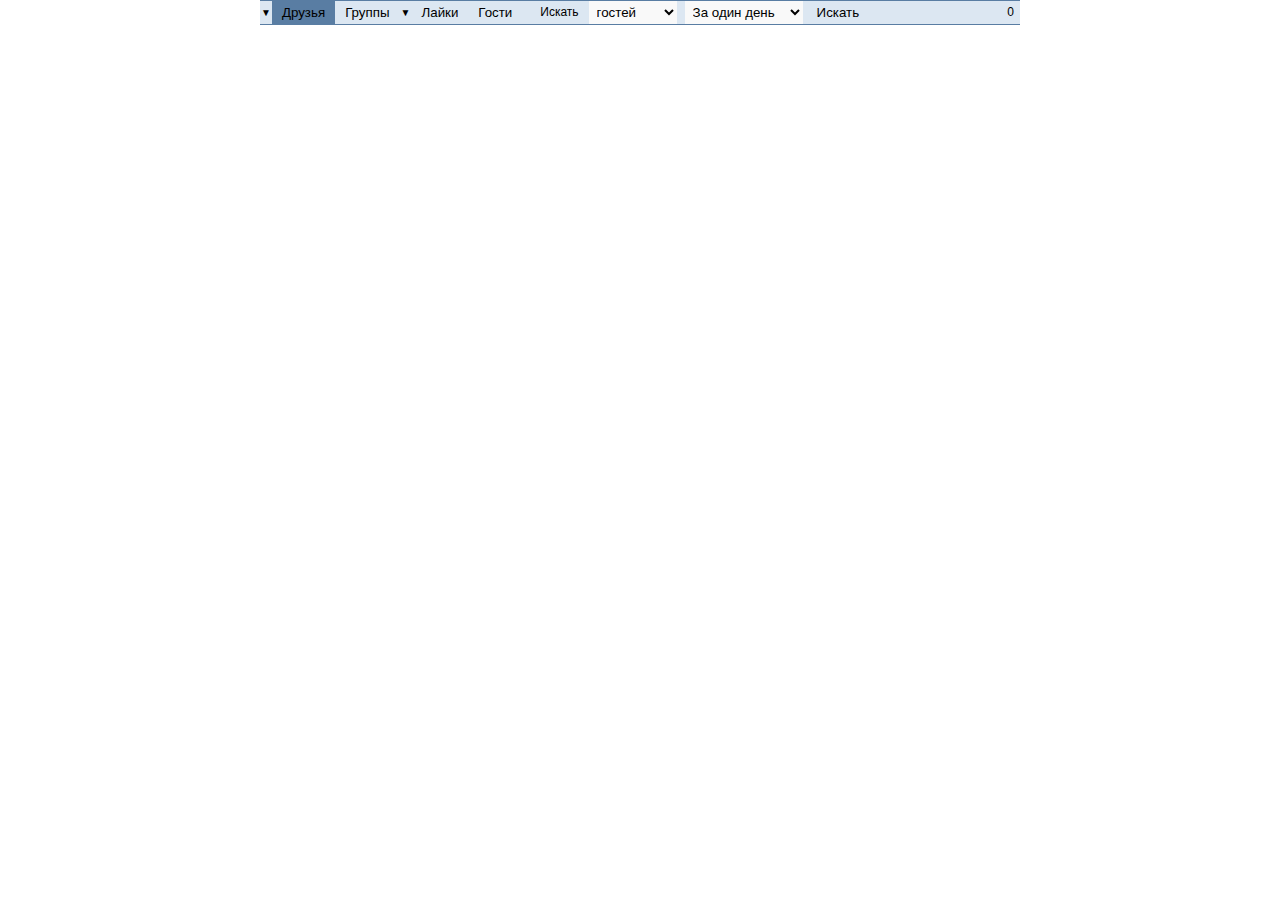
==== commit 575cd26a: "Add files via upload" ====
--- a/index.html
+++ b/index.html
@@ -1,317 +1,204 @@
 <!DOCTYPE html>
 <html>
-	<head>
-		<meta http-equiv="content-type" content="text/html; charset=utf-8" />
-		<meta name="viewport" content="width=device-width,user-scalable=no" />
-		<title>Лайки друга</title>
-		<base target="_blank">
-	</head>
+  <head>
+    <meta http-equiv="content-type" content="text/html; charset=utf-8" />
+    <meta name="viewport" content="width=device-width,user-scalable=no" />
+    <title>Лайки друга</title>
+    <base target="_blank">
+  </head>
 
 <script src="https://vk.com/js/api/xd_connection.js?2"  type="text/javascript"></script>
   
 <!-- <link rel="stylesheet" href="grlikes.css" type="text/css" /> -->
 <!-- <script type="text/javascript" src="grlikes.js"></script> -->
 <style>
-body 		{ width: 760px;   color:#000; margin:0 auto; padding:0; direction:ltr; font-family:Tahoma,Verdana,Arial,Sans-Serif,Lucida Sans; font-size:12px; font-weight:normal}
-a 			{ color: #2a5885; text-decoration:none; cursor:pointer }
-a:hover 	{ text-decoration:underline }
-
-	div 	{}
-	div.date
-	{
-		overflow: 	hidden;
-		min-height: 100px;
-		max-height: 400px;
-		min-width: 	130px;
-		/* border: solid 1px black; */
-	}
-	img.post
-	{
-		border: 0;
-		max-width: 	180px;
-		max-height: 250px;
-	}
-	p
-	{
-		font-size: 	12px;
-		padding: 2px 0;
-		margin: 0 auto;
-	}
-	p.date
-	{
-		font-size:	10px;
-		width: 		90px;
-	}
-	p.green
-	{
-		color:	green;
-	}
-	p.name
-	{
-		font-size: 	14px;
-		/* font-weight: bold; */
-		padding: 4px 12px;
-		/* color:	#475a70; */
-	}
-	button
-	{
-		/* font-size: 	12px; */
-    	border:     none;
-    	outline:    none;
-    	cursor:     pointer;
-    	padding:    4px 12px;
-    	transition: 0.3s;
-   	background-color: #dce7f2;
-    	width:            inherit
-	}
-	button:hover
-	{
-		color:	#fff;
-   	background-color: rgb(80, 114, 153);
-	}
-	tr
-	{
-   	padding: 0;
-   	margin: 0;
-	}
-	tr:hover
-	{
-	}	
-	td
-	{
-   	padding: 0;
-   	border:  1px solid #eee;
-   	text-align:	center;
-	}
-	td.text
-	{
-		min-width: 450px;
-	}
-	td.counter
-	{
-		min-width: 70px; 
-		vertical-align: top;
-	}
-	td button
-	{
-		min-width: 70px; 
-		vertical-align: top;
-	}
-	.sel_item
-	{
-	}
-	.sel_item:hover
-	{
-		background-color: #dce7f2;
-	}
-	article.post
-	{
-		border-bottom: 1px solid #597da3;
-	}
-
-	section
-	{
-	}
-	header
-	{
-    	height: 16px;
-		margin: 0 0;
-   	padding: 4px 12px;
-   	font-size: 	12px;
-   	text-align:	center;
-   	background-color: #dce7f2;
-	}
-	footer
-	{
-		margin: 4px 0;
-   	padding: 2px 0;
-   	font-size: 	12px;
-   	text-align:	center;
-	}
-	section.text 
-	{
-  		max-height: 250px;
-  		overflow: 	auto;
-	}
-
-	p.text {}
-/*		
-div.tab
-{
-	 margin:     0 0;
-	 font-size:  12px;
-    overflow:   hidden;
-    outline:    none;
-    box-shadow: none;
+body     { width: 760px;   color:#000; margin:0 auto; padding:0; direction:ltr; font-family:Tahoma,Verdana,Arial,Sans-Serif,Lucida Sans; font-size:12px; font-weight:normal}
+
+*
+{
+  border: none;
+  outline:    none;
+  margin: 0 0 0 0;
+  padding: 0 0 0 0;
+  overflow: none;
+  box-shadow: none;
+  text-decoration:none; 
+}
+
+  a         { color: #2a5885; cursor:pointer }
+  a:hover   { text-decoration:underline }
+
+  img.post
+  {
+    max-width:   180px;
+    max-height:  250px;
+  }
+  p
+  {
+    padding:     1px 0;
+    margin:      0 auto;
+  }
+  p.date
+  {
+    font-size:  10px;
+    width:      85px;
+  }
+  p.green
+  {
+    color:  green;
+  }
+  p.name
+  {
+    font-size:   14px;
+  }
+  button
+  {
+    cursor:     pointer;
+    padding:    4px 10px;
+    transition: 0.3s;
+    background-color: #dce7f2;
+  }
+  button:hover
+  {
+    color:  #fff;
+    background-color: rgb(80, 114, 153);
+  } 
+  td
+  {
+    border:      1px solid #eee;
+    text-align:  center;
+  }
+  td.text
+  {
+    min-width: 450px;
+  }
+  td.counter
+  {
+    min-width: 60px;
+    vertical-align: top;
+    text-align:  center;
+  }
+  td.counter header
+  {
+    height: 17px;
+    padding: 4px 0;
+    background-color: #dce7f2;
+  }
+  td.counter footer
+  {
+    padding: 4px 0;
+  }
+  .sel_item
+  {
+  }
+  .sel_item:hover
+  {
+    background-color: #dce7f2;
+  }
+  article.post
+  {
+    border-bottom: 1px solid #597da3;
+  }
+  article.guest td.counter header
+  {
+    background-color: inherit;
+    font-size:   11px;
+  }
+  section.text 
+  {
+    max-height: 250px;
+    overflow:   auto;
+  }
+
+  div.tab
+  {
+    overflow:         hidden;
     background-color: #dce7f2;
     border-top:       1px solid #597da3;
     border-bottom:    1px solid #597da3;
-}
-
-div.tab button
-{
-	 border: none;
-	 outline: none;
+  }
+  div.tab button
+  {
     background-color: inherit;
     float: left; 
-    cursor: pointer;
-    padding: 4px 12px;
-    transition: 0.3s;
-}
-div.tab button:hover
-{
-		color:	#fff;
-   	background-color: rgb(80, 114, 153);
-}
-div.tab button.active
-{
+  }
+  div.tab button:hover
+  {
+    color:  #fff;
+    background-color: rgb(80, 114, 153);
+  }
+  div.tab button.active
+  {
     background-color: #597da3;
-}
-
-div.tab label
-{
+  }
+  div.tab label
+  {
     background-color: inherit;
+    float: left;
+    padding: 4px 6px;
+    margin-left: 12px;
+  }
+  div.tab label.counter
+  {
     float: right;
+    padding: 4px 6px;
+  }
+  div.tab select
+  {
+    margin:   0 4px;
+    float:   left;
+    cursor:  pointer;
+    padding:  3px 4px;
+    background-color: #f9f9f9;
+    min-width: 80px;
+  }
+  .tabcontent
+  {
+    display:     none;
+    padding:     4px 4px;
+    border:      1px solid #ccc;
+    border-top:  none;
+    margin:      0 auto;
+    overflow:    auto;
+    max-height:  520px;    
+  }    
+  img.ml
+  {
+    margin: 7px 8px;
     border: none;
-    outline: none;
-    padding: 4px 12px;
-}
-div.tab input
-{
-	 margin: 0 4px;
-    float: left;
-    border: none;
-    outline: none;
-    cursor: text;
-    padding: 4px 4px;
-}
-div.tab select
-{
-	margin: 	0 4px;
-   float: 	left;
-   border: 	none;
-   outline:	none;
-   cursor:	text;
-	padding:	2px 4px;
-}
-.tabcontent
-{
-    display: 		none;
-    padding: 		4px 4px;
-    border: 		1px solid #ccc;
-    border-top:	none;
-	 margin:			0 auto;
-	 overflow:		auto;
-	 max-height:	520px;    
-}
-*/
-
-div.tab
-{
-	 margin:     0 0;
-	 font-size:  12px;
-    overflow:   hidden;
-    outline:    none;
-    box-shadow: none;
-    background-color: #dce7f2;
-    border-top:       1px solid #597da3;
-    border-bottom:    1px solid #597da3;
-}
-
-div.tab button
-{
-	 border: none;
-	 outline: none;
-    background-color: inherit;
-    float: left; 
-    cursor: pointer;
-    padding: 4px 12px;
-    transition: 0.3s;
-}
-div.tab button:hover
-{
-	color:	#fff;
-   	background-color: rgb(80, 114, 153);
-}
-div.tab button.active
-{
-    background-color: #597da3;
-}
-
-div.tab label
-{
-  font-size:  12px;
-  background-color: inherit;
-  float: left;
-  border: none;
-  outline: none;
-  padding: 4px 6px;
-  margin-left: 15px;
-}
-
-div.tab label.counter
-{
+    width:   20px;
+    height: 10px;
     float: right;
-    border: none;
-    outline: none;
-    padding: 4px 12px;
-}
-
-
-
-div.tab select
-{
-  margin: 	0 4px;
-  float: 	left;
-  border: 	none;
-  outline:	none;
-  cursor:	text;
-  padding:  3px 4px;
-  background-color: #f9f9f9;
-  min-width: 80px;
-}
-
-.tabcontent
-{
-    display: 		none;
-    padding: 		4px 4px;
-    border: 		1px solid #ccc;
-    border-top:	none;
-	 margin:			0 auto;
-	 overflow:		auto;
-	 max-height:	520px;    
-}		
-
-
+    display: none; 
+  }
+  .hide
+  {
+    display: none; 
+  }
 /* ----- dropdown menu -------------------------------------------------------*/
 .dropdown 
 {
   float: left;
   overflow: hidden;
 }
-
-    
 .dropdown .dropbtn 
 {
   font-size: 10px;  
-  border: none;
-  outline: none;
   color: black;
   padding: 6px 1px;
   background-color: inherit;
   font-family: inherit;
   float: left;
-  margin: 0;
-}
-
+  margin: 0 0;
+}
 .dropdown .dropbtn:hover
 {
-	color:	#fff;
-   	background-color: rgb(80, 114, 153);
-}
-
-.dropdown-content {
-  /* display: none; */
+  color:  #fff;
+  background-color: rgb(80, 114, 153);
+}
+
+.dropdown-content 
+{
   position: absolute;
   background-color: #f9f9f9;
   min-width: 80px;
@@ -319,12 +206,15 @@
   z-index: 1;
   margin-top: 26px;
   padding: 0 0;
-  /*
-  border-left:      1px solid #597da3;
-  border-bottom:    1px solid #597da3;
-  border-right:     1px solid #597da3;
-  */
   border: none;
+}
+
+ul.dropdown-content
+{
+  max-height:  0;
+  overflow:    hidden;
+  transition:  0.2s;
+  list-style-type:none;
 }
 
 .dropdown-content *
@@ -341,8 +231,6 @@
   border: none;
 }
 
-
-
 .dropdown-content label:hover
 {
   background-color: #dce7f2;
@@ -370,7 +258,7 @@
 
 div.tab .dropdown-content button:active
 {
-color:	black;
+  color:  black;
 }
 
 .dropdown input[type=checkbox].dropbtn
@@ -378,89 +266,65 @@
   display: none;
 }
 
-ul.dropdown-content
-{
-  max-height:  0;
-  overflow:    hidden;
-  transition:  0.2s;
-  list-style-type:none;
-}
-
 .dropdown input[type=checkbox].dropbtn:checked ~ label.dropbtn
 {
-	color:	black;
-    background-color: #597da3;
+  color: black;
+  background-color: #597da3;
+}
+.dropdown:hover > label.dropbtn
+{
+  background-color: #597da3;
 }
 
 .dropdown input[type=checkbox].btn:checked ~ ul.menu, .dropdown:hover > .dropbtn  ~ ul.menu
 {
   max-height: 300px;
-  /* display: block; */
-  border-left:      1px solid #597da3;
-  border-bottom:    1px solid #597da3;
-  border-right:     1px solid #597da3;
-}
-
+  border:     1px solid #597da3;
+  border-top: none;
+}
 
 #name-filter
 {
-  margin 0;
-  ouline: none;
+  margin 0 0;
   float: none;
-  margin-right: 0;
-}
-
-#name-filter:focus {outline: 2px solid #dce7f2;}
-
-		
-	img.ml
-	{
-		margin: 7px 8px;
-		border: 0;
-		width: 	20px;
-		height: 10px;
-		float: right;
-		display: none; 
-	}
-	.hide
-	{
-		display: none; 
-	}
+  width: 100%;
+}
+
+#name-filter:focus { outline: 2px solid #dce7f2; }
 
 /* -=== delete button ======================- */
-	.delete 
-	{
-		display: inline-block;
-		padding: 2px 3px;
-		background-color: #dce7f2;
-		color: rgb(80, 114, 153);
-		text-decoration: none;
-	}
-	.delete:hover 
-	{
-		color:	#fff;
-		background-color: rgb(80, 114, 153);
-		cursor: pointer;    
-	}
-	.del_item
-	{
-		position: relative;
-	}
-	.del_item:hover .delete
-	{
-		display: block;
-	}
-	.del_item .delete
-	{
-		top: 1px;
-		right: 1px;
-	}	
-	.del_item .delete
-	{
-		position:absolute;
-		display:none;
-	}
-
+  .delete 
+  {
+    display: inline-block;
+    padding: 2px 3px;
+    background-color: #dce7f2;
+    color: rgb(80, 114, 153);
+    text-decoration: none;
+  }
+  .delete:hover 
+  {
+    color:  #fff;
+    background-color: rgb(80, 114, 153);
+    cursor: pointer;    
+  }
+  .del_item
+  {
+    position: relative;
+  }
+  .del_item:hover .delete
+  {
+    display: block;
+  }
+  .del_item .delete
+  {
+    top: 1px;
+    right: 1px;
+  }  
+  .del_item .delete
+  {
+    position:absolute;
+    display:none;
+  }
 
 /* -=== Accordion styles ======================- */
 .acc_tab {
@@ -477,23 +341,23 @@
 .acc_tab label 
 {
   position: relative;
-  display: 	block;
-  padding: 	0 0 0 0.5em;
+  display:   block;
+  padding:   0 0 0 0.5em;
   /*background:  #dce7f2;
   font-weight: bold;*/
   line-height: 2em;
   cursor: pointer;
   margin-right: 0.5em;
-  color: #939393;
+  color: #535353;
 }
 .acc_tab label.char 
 {
-  width: 	1em;
-  float: 	left;
+  width:   1em;
+  float:   left;
 }
 .acc_tab label.line 
 {
-  font-size: 10px;
+  font-size: 11px;
 }
 .acc_tab-content 
 {
@@ -505,11 +369,13 @@
   transition: max-height .35s;
 }
 /* :checked */
-.acc_tab input:checked ~ .acc_tab-content {
+.acc_tab input:checked ~ .acc_tab-content 
+{
   max-height: 0;
 }
 /* Icon */
-.acc_tab label::after {
+.acc_tab label::after
+{
   position: absolute;
   /* right: 0; */
   top: 0;
@@ -525,7 +391,6 @@
 }
 .acc_tab label.line::after {
   right: 0;
-
 }
 .acc_tab input[type=checkbox] + label::after {
   content: "+";
@@ -547,33 +412,35 @@
 //------------------------------------------------------------------------------------------------------------------------------------------
 'use strict';
 //------------------------------------------------------------------------------------------------------------------------------------------
-var Owner = {id:""};
+var Owner = { id:"" };
 var User;
 var Group;
 var Cancel = false;
 var CountLikes = 0;
 var Friends = [];
 var Groups = [];
-var SearchList = [];
-var AllGroups = [];
 var Likes = [];
-var par = { id:false, me:false, others:false, debug:false, mobile:false, cnt:96}
-var Options = { friends: {load:false, "filter":"", addedonly:false, "men": true, "women":true, "unknown":true}, likes: {load:false, "groupby":"ByDate"} };
-var Data = {sgGroups:'', sgFriends:'', Friends: {Count:0, Step:500}};
+var Guests = {};
+var par = { id:false, me:false, others:false, debug:false, trace:false, mobile:false, cnt:24 }
+var Options = { friends: {load:false, "filter":"", addedonly:false, "men": true, "women":true, "unknown":true}
+              , likes:   {load:false, "groupby":"ByDate"}
+              , include: {post:true, photo: false, video:false, comments:false} };
+var Data = {sgGroups:"", sgFriends:"", Friends: {Count:0, Step:500}};
 //------------------------------------------------------------------------------------------------------------------------------------------
 if (!Date.prototype.toStr) 
 {
   (function()
   {
-    function pad(number)
-    {
-      if (number < 10) return '0' + number;
-      return number;
+    function pad(number, l=2)
+    {
+      if (l==2 && number < 10) return '0' + number;
+      if (l<=number.toString().length) return number;
+      return "000000000000000".substr (-(l-number.toString().length)) + number;
     }
     Date.prototype.toStr = function(sec=false)
     {
       if(isNaN(this)) return 'n/a';
-      return pad(this.getDate()) + '.' + pad(this.getMonth() + 1) + '.' + this.getFullYear() + ' ' + pad(this.getHours()) + ':' + pad(this.getMinutes()) + (sec?(':' + pad(this.getSeconds()) + '.' + this.getMilliseconds()):'');
+      return pad(this.getDate()) + '.' + pad(this.getMonth() + 1) + '.' + this.getFullYear() + ' ' + pad(this.getHours()) + ':' + pad(this.getMinutes()) + (sec?(':' + pad(this.getSeconds()) + '.' + pad(this.getMilliseconds(),3)):'');
     };
   }());
 }
@@ -612,9 +479,14 @@
   if (par.debug) console.log (msg);
 }
 //------------------------------------------------------------------------------------------------------------------------------------------
-function Create(type,attr) 
-{
-  let elm = document.createElement(type);
+function Trace (msg)
+{
+  if (par.trace) console.log (msg);
+}
+//------------------------------------------------------------------------------------------------------------------------------------------
+function Create (type,attr) 
+{
+  let elm = document.createElement (type);
   for (let key in attr)
   {
     switch (key)
@@ -626,34 +498,32 @@
       default:      elm[key] = attr[key];
     }
   }
-  
-	//var label = document.createElement('label')
-	//label.appendChild(document.createTextNode('text for label after checkbox'));
-	//if ((typeof attr.click	!= undefined) elm.addEventListener (attr.click);
-
-	return elm;
+  //var label = document.createElement('label')
+  //label.appendChild(document.createTextNode('text for label after checkbox'));
+  //if ((typeof attr.click  != undefined) elm.addEventListener (attr.click);
+  return elm;
 }//------------------------------------------------------------------------------------------------------------------------------------------
 function id2html(id,addr) 
 {
-	if(par.id) return ('<a href="https://vk.com/' + addr + '"><p>' + id + '</p></a>');
-	return '';
+  if(par.id) return ('<a href="https://vk.com/' + addr + '"><p>' + id + '</p></a>');
+  return '';
 }//------------------------------------------------------------------------------------------------------------------------------------------
 function dm2html(dm) 
 {
-	return ('<a href="https://vk.com/' + dm + '"><p>' + dm + '</p></a>');
+  return ('<a href="https://vk.com/' + dm + '"><p>' + dm + '</p></a>');
 }
 //------------------------------------------------------------------------------------------------------------------------------------------
 function ls2html(last_seen,online) 
 {
-	if(last_seen!==undefined) return ('<p class="date' + (online==1?' green':'') + '" >' + d2s(last_seen.time) + '</p>');
-	return ' n/a ';
+  if(last_seen!==undefined) return ('<p class="date' + (online==1?' green':'') + '" >' + d2s(last_seen.time) + '</p>');
+  return ' n/a ';
 }
 //------------------------------------------------------------------------------------------------------------------------------------------
 function StopEvent (e)
 {
-	e = e ? e : window.event;
-	e.cancelBubble = true;
-	if (e.stopPropagation) e.stopPropagation();
+  e = e ? e : window.event;
+  e.cancelBubble = true;
+  if (e.stopPropagation) e.stopPropagation();
 }
 //------------------------------------------------------------------------------------------------------------------------------------------
 function GetAccordion (id,data_tab)
@@ -676,25 +546,26 @@
 //------------------------------------------------------------------------------------------------------------------------------------------
 function CreateFriendElement (friend)
 {
-	let article = Create('article',{id:friend.id, class:'sel_item del_item', "data-added":friend.added, "data-sex":friend.sex, "data-name":friend.first_name+' '+friend.last_name});
-	let tr = article.appendChild(document.createElement('table')).appendChild(document.createElement('tr'));
-
-	tr.appendChild(Create('td', {width: 140, html:dm2html(friend.domain) + id2html(friend.id,friend.domain) + ls2html(friend.last_seen,friend.online)}));
-	tr.appendChild(Create('td', {child: Create('a', {href:'https://vk.com/'+friend.domain, child:  Create('img',{src:friend.photo_50, title:friend.first_name+' '+friend.last_name })})}));
-	tr.appendChild(Create('td', {width: 240, html:'<p class="name">'+friend.first_name + '<br />' + friend.last_name+'</p>'}));
-	tr.appendChild(Create('td', {width:  70, html:'<p>'+uvl(friend.bdate,"n/a")+'</p>'}));
-	article.innerHTML += ( '<p onclick="DeleteFriend(this,event);" class="delete">&#10008;</p>' );	
-	article.addEventListener ("click", function(event) { GetGroups ( event.currentTarget.id); GetUser(event.currentTarget.id); }, false);
+  let article = Create('article',{id:friend.id, class:'sel_item del_item', "data-added":friend.added, "data-sex":friend.sex, "data-name":friend.first_name+' '+friend.last_name});
+  let tr = article.appendChild(document.createElement('table')).appendChild(document.createElement('tr'));
+
+  tr.appendChild(Create('td', {width: 140, html:dm2html(friend.domain) + id2html(friend.id,friend.domain) + ls2html(friend.last_seen,friend.online)}));
+  tr.appendChild(Create('td', {child: Create('a', {href:'https://vk.com/'+friend.domain, child:  Create('img',{src:friend.photo_50, title:friend.first_name+' '+friend.last_name })})}));
+  tr.appendChild(Create('td', {width: 240, html:'<p class="name">'+friend.first_name + '<br />' + friend.last_name+'</p>'}));
+  tr.appendChild(Create('td', {width:  70, html:'<p>'+uvl(friend.bdate,"n/a")+'</p>'}));
+  //tr.appendChild(Create('td', {width: 120, html:ls2html(friend.last_seen,friend.online)}));
+  article.innerHTML += ( '<p onclick="DeleteFriend(this,event);" class="delete">&#10008;</p>' );  
+  article.addEventListener ("click", function(event) { GetGroups (event.currentTarget.id); ShowUser(event.currentTarget.id); }, false);
 
   article.style.display = (CheckFilter(article)? "" : "none");
 
-	return (article);
+  return (article);
 }
 //------------------------------------------------------------------------------------------------------------------------------------------
 let Group_fields = "id,name,screen_name,is_closed,deactivated,is_member,invited_by,type,has_photo,photo_50,counters,cover,description,member_status,members_count,place,public_date_label,site,start_date,finish_date,status,verified,wiki_page"; 
-// 							,is_admin,admin_level,photo_100,photo_200,activity,age_limits,ban_info,can_create_topic,can_message,can_post,can_see_all_posts,can_upload_doc,can_upload_video,city,contacts,fixed_post,is_favorite,is_hidden_from_feed,is_messages_allowed,links,main_album_id,market
+//               ,is_admin,admin_level,photo_100,photo_200,activity,age_limits,ban_info,can_create_topic,can_message,can_post,can_see_all_posts,can_upload_doc,can_upload_video,city,contacts,fixed_post,is_favorite,is_hidden_from_feed,is_messages_allowed,links,main_album_id,market
 let User_fields = "id,uid,user_id,first_name,last_name,domain,deactivated,hidden,bdate,city,common_count,connections,contacts,counters,country,crop_photo,followers_count,friend_status,games,has_mobile,has_photo,home_town,is_favorite,is_friend,is_hidden_from_feed,last_seen,lists,maiden_name,military,movies,music,nickname,occupation,online,online_mobile,online_app,personal,photo_50,quotes,relatives,relation,schools,screen_name,sex,site,status,timezone,tv,universities,verified,wall_comments"; 
-// 							,about,activities,blacklisted,blacklisted_by_me,books,can_post,can_see_all_posts,can_see_audio,can_send_friend_request,can_write_private_message,career,education,exports,first_name_nom,first_name_gen,first_name_dat,first_name_acc,first_name_ins,first_name_abl,interests,last_name_nom,last_name_gen,last_name_dat,last_name_acc,last_name_ins,last_name_abl,photo_100,photo_200_orig,photo_200,photo_400_orig,photo_id,photo_max,photo_max_orig,
+//               ,about,activities,blacklisted,blacklisted_by_me,books,can_post,can_see_all_posts,can_see_audio,can_send_friend_request,can_write_private_message,career,education,exports,first_name_nom,first_name_gen,first_name_dat,first_name_acc,first_name_ins,first_name_abl,interests,last_name_nom,last_name_gen,last_name_dat,last_name_acc,last_name_ins,last_name_abl,photo_100,photo_200_orig,photo_200,photo_400_orig,photo_id,photo_max,photo_max_orig,
 //------------------------------------------------------------------------------------------------------------------------------------------
 async function AddFriends (ids) 
 {
@@ -703,8 +574,7 @@
   let fd = document.getElementById ('friends_data');
   try
   {
-    const response = await VKapi ('users.get', {user_ids:ids, fields:User_fields}, 10000);  	
-
+    const response = await VKapi ('users.get', {user_ids:ids, fields:User_fields}, 10000);
     for (let i = 0; i < response.length; i++)
     {
       let s=-1;
@@ -719,11 +589,14 @@
         //Data.Friends.Count ++;
       }
     }
+    StorageSet ("friends", Data.sgFriends);
+  }
+  catch (e)
+  {
+    Debug ("AddFriends(ids["+ ids + "]) - Error!!!");
+    console.log (e);
+    Data.sgFriends = DelSubstr (Data.sgFriends, ids);
     StorageSet ('friends', Data.sgFriends);
-  }
-  catch (e)
-  {
-    console.log (e);
     if (e.error != undefined) fd.innerHTML = e.error.error_msg;
   }
 }
@@ -755,15 +628,28 @@
 {
   try
   {
-    const response = await VKapi ('friends.get', {user_id:id, fields:User_fields , order:"name"/*"hints"*/, offset:offset, count:Data.Friends.Step /*, version:"5.8" */}, 60000);
+    const response = await VKapi ('friends.get', {user_id:id, fields:User_fields , order:"name"/*"hints"*/, offset:offset, count:Data.Friends.Step}, 60000);
     let friends = uvl (response.items,response);
     //if (offset==0) 
-    Data.Friends.Count = uvl (response.count,friends.length);
+    GetFriends.Count = uvl (response.count,friends.length);
     //friends.sort( function (a, b) { if (a.first_name > b.first_name) return 1; if (a.first_name < b.first_name) return -1; return 0; } );
-    for (let i = 0; i < friends.length; i++) { friends[i].id = uvl(friends[i].uid,friends[i].id); /* friends[i].IsFriend = 1; */ }
+    if (friends[0].id == undefined) for (let i = 0; i < friends.length; i++) friends[i].id = friends[i].uid;
     return friends;
   }
   catch (e) { console.log (e); return e; }
+}
+//------------------------------------------------------------------------------------------------------------------------------------------
+async function GetFriendsAll (id)
+{
+  let friends = [];
+  let offset = 0;
+  do 
+  {
+    const f = await GetFriends (id,offset);
+    for (let i = 0; i < f.length; i++) friends.push (f[i]);
+    offset += Data.Friends.Step;
+  } while (friends.length<GetFriends.Count && offset<GetFriends.Count)
+  return friends;
 }
 //------------------------------------------------------------------------------------------------------------------------------------------
 async function ShowFriends (id,flush=false)
@@ -771,12 +657,13 @@
   document.getElementById("ml").style.display = "block";
   let fd = document.getElementById ('friends_data');
   fd.innerHTML = '';
-  Friends = [];	
+  Friends = [];  
   Select(null, 'friends_data','friends');
   let offset = 0;
   do 
   {
     const f = await GetFriends (id,offset);
+    Data.Friends.Count = GetFriends.Count;
     for (let i = 0; i < f.length; i++)
     { 
       AppendFriend (f[i]);
@@ -795,29 +682,41 @@
   document.getElementById('count').innerHTML = '0';
 }
 //------------------------------------------------------------------------------------------------------------------------------------------
-function ShowUser (user) 
-{
-	let article = document.createElement('article');
-	let tr = article.appendChild(document.createElement('table')).appendChild(document.createElement('tr'));
-
-	tr.appendChild(Create('td', {width:110,  html:dm2html(user.domain) + id2html(user.id,user.domain) + ls2html(user.last_seen,user.online)}));
-	tr.appendChild(Create('td', {child: Create('a', {href:'https://vk.com/'+user.domain, child:  Create('img',{src:user.photo_50, title:user.first_name+' '+user.last_name })})}));
-	tr.appendChild(Create('td', {width:140, html:'<p class="name">'+user.first_name + '<br/>' + user.last_name+'</p>'}));
-	tr.appendChild(Create('td', {width:70,  html:'<p>'+uvl(user.bdate,"n/a")+'</p>'}));
-	tr.appendChild(Create('td', {class:'counter', html:'<button onclick="ShowFriends('+user.id+')">Друзей</button><p>' + user.counters.friends + '</p>'}));
-	tr.appendChild(Create('td', {class:'counter', html:'<button onclick="GetGroups('+user.id+',1)">Групп</button><p>'  + ((typeof user.groups)!='undefined'?user.counters.groups:user.counters.pages) + '</p>'}));
-	tr.appendChild(Create('td', {class:'counter', html:'<header>Аудио</header><p>'  + uvl(user.counters.audios,'-') + '</p>'}));
-	tr.appendChild(Create('td', {class:'counter', html:'<header>Видео</header><p>'  + uvl(user.counters.videos,'-') + '</p>'}));
-	tr.appendChild(Create('td', {class:'counter', html:'<header>Фото</header><p>'   + uvl(user.counters.photos,'-') + '</p>'}));
-
-	return (article);
+function CreateUserElement (user) 
+{
+  let article = document.createElement('article');
+  let tr = article.appendChild(document.createElement('table')).appendChild(document.createElement('tr'));
+
+  tr.appendChild(Create('td', {width:100,  html:dm2html(user.domain) + id2html(user.id,user.domain) + ls2html(user.last_seen,user.online)}));
+  tr.appendChild(Create('td', {child: Create('a', {href:'https://vk.com/'+user.domain, child:  Create('img',{src:user.photo_50, title:user.first_name+' '+user.last_name })})}));
+  tr.appendChild(Create('td', {width:140, html:'<p class="name">'+user.first_name + '<br/>' + user.last_name+'</p>'}));
+  tr.appendChild(Create('td', {width:60,  html:'<p>'+uvl(user.bdate,"n/a")+'</p>'}));
+  if (par.me)
+  {
+    tr.appendChild(Create('td', {class:'counter', html:'<button onclick="ShowFriends('+user.id+')">Друзей</button><footer>' + user.counters.friends + '</footer>'}));
+    tr.appendChild(Create('td', {class:'counter', html:'<button onclick="GetGroups('+user.id+',1)">Групп</button><footer>'  + ((typeof user.groups)!='undefined'?user.counters.groups:user.counters.pages) + '</footer>'}));
+  }
+  else
+  {
+    tr.appendChild(Create('td', {class:'counter', html:'<header>Друзей</header><footer>' + user.counters.friends + '</footer>'}));
+    tr.appendChild(Create('td', {class:'counter', html:'<header>Групп</header><footer>'  + ((typeof user.groups)!='undefined'?user.counters.groups:user.counters.pages) + '</footer>'}));
+  }
+  tr.appendChild(Create('td', {class:'counter', html:'<header>Аудио</header><footer>'  + uvl(user.counters.audios,'-') + '</footer>'}));
+  tr.appendChild(Create('td', {class:'counter', html:'<header>Видео</header><footer>'  + uvl(user.counters.videos,'-') + '</footer>'}));
+  tr.appendChild(Create('td', {class:'counter', html:'<header>Фото</header><footer>'   + uvl(user.counters.photos,'-') + '</footer>'}));
+  tr.appendChild(Create('td', {class:'counter', html:'<header>Постов</header><footer>' + uvl(user.post_count,'-') + '</footer>'}));
+
+  return (article);
 }
 //------------------------------------------------------------------------------------------------------------------------------------------
 async function GetPostsCount (id)
 {
+  Debug ("GetPostsCount (" + id + ")");
   try
   {
-    const response = await VKapi ('wall.get', {owner_id:-id, count:1});
+    const response = await VKapi ('wall.get', {owner_id:id, count:1});
+    Debug  ("GetPostsCount - response");
+    Debug  (response);
     return (response.count);
   } 
   catch (e) { console.log (e); }
@@ -832,12 +731,19 @@
   tr.appendChild(Create('td', {width:110,  html:dm2html(group.screen_name) + id2html(group.id,group.screen_name) + '<p class="date" >' + d2s(group.start_time) + '</p>'}));
   tr.appendChild(Create('td', {child: Create('a', {href:'https://vk.com/'+group.screen_name, child:  Create('img',{src:group.photo_50, title:group.name})})}));
   tr.appendChild(Create('td', {width:200, html:'<p class="name">'+group.name+'</p>'}));
-  tr.appendChild(Create('td', {class:'counter', html:'<header class="counter">Членов</header><footer>' + group.members_count + '</footer>'}));
-  tr.appendChild(Create('td', {class:'counter', html:'<header class="counter">Постов</header><footer id="posts">' + uvl(group.post_count,'-') + '</footer>'}));
-  tr.appendChild(Create('td', {class:'counter', html:'<header class="counter">Аудио</header><footer>'  + uvl(group.counters.audios,'-') + '</footer>'}));
-  tr.appendChild(Create('td', {class:'counter', html:'<header class="counter">Видео</header><footer>'  + uvl(group.counters.videos,'-') + '</footer>'}));
-  tr.appendChild(Create('td', {class:'counter', html:'<header class="counter">Фото</header><footer>'   + uvl(group.counters.photos,'-') + '</footer>'}));
+  tr.appendChild(Create('td', {class:'counter', html:'<header>Членов</header><footer>' + group.members_count + '</footer>'}));
+  tr.appendChild(Create('td', {class:'counter', html:'<header>Постов</header><footer id="posts">' + uvl(group.post_count,'-') + '</footer>'}));
+  tr.appendChild(Create('td', {class:'counter', html:'<header>Аудио</header><footer>'  + uvl(group.counters.audios,'-') + '</footer>'}));
+  tr.appendChild(Create('td', {class:'counter', html:'<header>Видео</header><footer>'  + uvl(group.counters.videos,'-') + '</footer>'}));
+  tr.appendChild(Create('td', {class:'counter', html:'<header>Фото</header><footer>'   + uvl(group.counters.photos,'-') + '</footer>'}));
   return (article);
+}
+//------------------------------------------------------------------------------------------------------------------------------------------
+function SetGid (g)
+{
+  g.gid = Math.abs (uvl (g.id, g.gid));
+  g.id = - g.gid;
+  return g;
 }
 //------------------------------------------------------------------------------------------------------------------------------------------
 async function GetGroup (id)
@@ -850,8 +756,7 @@
     if (response.length>0)
     {
       Group = response[0];
-      Group.id = uvl (Group.id, Group.gid);
-      Group.post_count = await GetPostsCount (Group.id);
+      Group.post_count = await GetPostsCount (SetGid(Group).id);
       Debug (Group);
       Debug (document.getElementById('user_data').innerHTML = ShowGroup(Group).outerHTML);
     }
@@ -863,29 +768,25 @@
 {
   let i=-1;
   Debug (element);
-  for (let j=0; j<Groups.length; j++) if (element.parentNode.id == Groups[j].id) { i = j; break; }
+  for (let j=0; j<Groups.length; j++) if (element.parentNode.id == Groups[j].gid) { i = j; break; }
   if (i>=0) Groups.splice (i,1);
   Data.sgGroups = DelSubstr (Data.sgGroups, element.parentNode.id);
-  StorageSet ('gr'+User.id, GroupsIds (Groups));
-  element.parentNode.remove();
+  StorageSet ('gr'+User.id, Data.sgGroups);
+  element.parentNode.remove ();
   StopEvent (event);
 }
 //------------------------------------------------------------------------------------------------------------------------------------------
 function ShowGroups (group) 
 {
-	let article = Create('article', { id:group.id, class:'sel_item del_item' });
-	let tr = article.appendChild(document.createElement('table')).appendChild(document.createElement('tr'));
-
-	tr.appendChild(Create('td', {width:180, html:dm2html(group.screen_name) + id2html(group.id,group.screen_name) + '<p class="date" >' + d2s(group.start_time) + '</p>'}));
-	tr.appendChild(Create('td', {child: Create('a', {href:'https://vk.com/'+group.screen_name, child:  Create('img',{src:group.photo_50, title:group.name})})}));
-	tr.appendChild(Create('td', {width:340, html:'<p class="name">'+group.name+'</p>'}));
-	tr.appendChild(Create('td', {width: 80, html:'<p>' + group.members_count + '</p>'}));
-
-	article.innerHTML += ( '<p onclick="DeleteGroup(this,event);" class="delete">&#10008;</p>' );	
-	
-	article.addEventListener ("click", function(event) { GetGroup (event.currentTarget.id); }, false);
-
-	return (article);
+  let article = Create('article', { id:group.gid, class:'sel_item del_item' });
+  let tr = article.appendChild(document.createElement('table')).appendChild(document.createElement('tr'));
+  tr.appendChild(Create('td', {width:180, html:dm2html(group.screen_name) + id2html(group.id,group.screen_name) + '<p class="date" >' + d2s(group.start_time) + '</p>'}));
+  tr.appendChild(Create('td', {child: Create('a', {href:'https://vk.com/'+group.screen_name, child:  Create('img',{src:group.photo_50, title:group.name})})}));
+  tr.appendChild(Create('td', {width:340, html:'<p class="name">'+group.name+'</p>'}));
+  tr.appendChild(Create('td', {width: 80, html:'<p>' + group.members_count + '</p>'}));
+  article.innerHTML += ( '<p onclick="DeleteGroup(this,event);" class="delete">&#10008;</p>' );
+  article.addEventListener ("click", function(event) { GetGroup (event.currentTarget.id); }, false);
+  return (article);
 }
 //------------------------------------------------------------------------------------------------------------------------------------------
 function GroupsIds (g)
@@ -893,15 +794,15 @@
   let s = "";
   if (g.length)
   {
-    for (let i=0; i<g.length-1; i++) s += (g[i].id + "," + ((i+1)%25==0?"\n":""));
-    s += g[g.length-1].id;
+    for (let i=0; i<g.length-1; i++) s += (Math.abs(g[i].id) + "," + ((i+1)%25==0?"\n":""));
+    s += Math.abs(g[g.length-1].id);
   }
   return (s);
 }
 //------------------------------------------------------------------------------------------------------------------------------------------
 async function AddGroups (ids) 
 {
-  Debug ("AddGroupd(ids["+ ids + "])");
+  Debug ("AddGroups(ids["+ ids + "])");
   if (!ids) return;
   let gd = document.getElementById ('groups_data');
   try
@@ -909,14 +810,17 @@
     let response = await VKapi ('groups.getById', { group_ids:ids, fields:Group_fields });
     for (let i = 0; i < response.length; i++)
     {
-      let s=-1;
-      for (let j=0; j<Groups.length; j++) if (response[i].id == Groups[j].id) { s = j; break; }
+      let s = Groups.indexOf (SetGid(response[i]).id);
+      // let s=-1; for (let j=0; j<Groups.length; j++) if (response[i].id == Groups[j].id) { s = j; break; }
+      Debug (response[i]);
       if (s == -1)
       {
         response[i].added  = true;
         Groups.push        ( response[i] );
         gd.appendChild     ( ShowGroups (response[i]) );
-		if (Data.sgGroups.indexOf(response[i].id)<0) Data.sgGroups += ( (Data.sgGroups?",":"") + response[i].id );
+        Debug ("Data.sgGroups=[" + Data.sgGroups + "]");
+        if (Data.sgGroups.indexOf (response[i].gid)<0) Data.sgGroups += ( (Data.sgGroups?",":"") + Math.abs (response[i].gid) );
+        Debug ("Data.sgGroups=[" + Data.sgGroups + "]");
       }
     }
     StorageSet ('gr'+User.id, Data.sgGroups);
@@ -931,8 +835,8 @@
 async function GetGroups (id, flush=0) 
 {
   let gd = document.getElementById ('groups_data');
-  gd.innerHTML = '';	
-  Select (null, 'groups_data','groups');
+  gd.innerHTML = '';  
+  //Select (null, 'groups_data','groups');
   try
   {
     let response = await VKapi ('groups.get', { user_id:id, extended:'1', fields:Group_fields }, 60000);
@@ -940,7 +844,7 @@
     Group = null;
     Groups = response.items;
     Debug ('GetGroups ('+id+'):' + GroupsIds (Groups));
-    for (let i = 0; i < Groups.length; i++) gd.appendChild ( ShowGroups (Groups[i]) );
+    for (let i = 0; i < Groups.length; i++) gd.appendChild ( ShowGroups ( SetGid ( Groups[i] ) ) );
     if (flush) StorageSet ('gr'+id,"");
     else AddGroups (Data.sgGroups = await StorageGet ('gr'+id));
   }
@@ -961,107 +865,126 @@
 //------------------------------------------------------------------------------------------------------------------------------------------
 function CreatePost (like)
 {
+  Debug ("CreatePost ()");
+  Debug (like);
   try 
   {
-  let article = Create ('article', {class:"post" /*, id:like.id*/});
+  let article = Create ('article', {class:"post" });
   let tr = article.appendChild (document.createElement ('table')).appendChild (document.createElement('tr'));
   let td;
   if (like.group.first_name !== undefined)
-	  td = tr.appendChild(Create('td', {child: Create('a', {href:'https://vk.com/'+like.group.domain, child:  Create('img',{src:like.group.photo_50, title:like.group.first_name+' '+like.group.last_name })})}));
+    td = tr.appendChild(Create('td', {child: Create('a', {href:'https://vk.com/'+like.group.domain, child:  Create('img',{src:like.group.photo_50, title:like.group.first_name+' '+like.group.last_name })})}));
   else 
     td = tr.appendChild (Create ('td', { child: Create ('a', {href:'https://vk.com/'+like.group.screen_name, child:  Create ('img',{src:like.group.photo_50, title:like.group.name, alt:like.group.name})})}));
-  td.appendChild (Create ('footer', {child:Create('a', {href:'https://vk.com/wall'+like.post.from_id+'_'+like.post.id,html:'<p class="date">' + d2s(like.post.date) + '</p>'})}));
-  if (like.post.copy_history != undefined && like.post.copy_history.length>0) like.post = like.post.copy_history[0]; // for repost
+  td.appendChild (Create ('footer', {child:Create('a', {href:'https://vk.com/'+like.id,html:'<p class="date">' + d2s(like[like.type].date) + '</p>'})}));
   function GetPhoto (p)
   {
     let r;
     if (p != undefined)
     {
       if (p.sizes.length>0) for (let i=0; i<p.sizes.length; i++) if (p.sizes[i].type=='x') { r = p.sizes[i].url; break; }
-      if(!r && att.photo.photo_604) r = p.photo_604;  // 75,130,604,807
+      if (!r) r = p.photo_604 || p.photo_807 || p.photo_130;  // 75,130,604,807
     }
     return r;
   }
   let photo = null;
-  let text = like.post.text;
-  if (like.post.attachments != undefined)
-  {
-    for (let a = 0; a < like.post.attachments.length; a++)
-    {
-      let att = like.post.attachments[a];
-      /*
-      for (let key in att)
+  let text = like[like.type].text;
+  let file;
+  if (like.type == "photo") photo = GetPhoto (like[like.type]);
+  if (like.type == "video")
+  {
+    photo = like.video.photo_800 || like.video.photo_640 || like.video.photo_320 || like.video.image_medium;
+    text  = text || like.video.title + "\n" + like.video.description;
+    if (like.video.files) file  = like.video.files.mp4_720 || like.video.files.mp4_480 || like.video.files.mp4_360 || like.video.files.external;
+  }
+  if (like.type == "post")
+  {
+    if (like.post.copy_history != undefined && like.post.copy_history.length>0) like.post = like.post.copy_history[0]; // for repost
+    text = text || like.post.text;
+    if (like.post.attachments != undefined)
+    {
+      for (let a = 0; a < like.post.attachments.length; a++)
       {
-        switch (key)
+        let att = like.post.attachments[a];
+        /*
+        for (let key in att)
         {
-          case "photo": 
+          switch (key)
+          {
+            case "photo": 
+          }
         }
+        */
+        if (att.type=="photo")
+        {
+          if (att.photo)
+          {
+            text = text || att.photo.text;
+            photo = GetPhoto (att.photo);
+          }
+        }
+        else if (att.type=="posted_photo")
+        {
+          if (att.posted_photo && att.posted_photo.photo_604) photo = att.posted_photo.photo_604;
+        }
+        else if (att.type=="graffiti")
+        {
+          if (att.graffiti && att.graffiti.photo_604) photo = att.graffiti.photo_604;
+        }
+        else if (att.type=="doc")
+        {
+          if (att.doc && att.doc.url) photo = att.doc.url;
+        }
+        else if (att.type=="video")
+        {
+          if (att.video)
+          {
+            photo = att.video.photo_800 || att.video.photo_640 || att.video.photo_320 || att.video.image_medium;
+            text = text || att.video.title + "\n" + att.video.description;
+            if (att.video.files) file  = att.video.files.mp4_720 || att.video.files.mp4_480 || att.video.files.mp4_360 || att.video.files.external;
+          }
+        }
+        else if (att.type=="note")
+        {
+          if (att.note)
+          {
+            photo = att.note.view_url;
+            text = text || att.note.text;
+          }
+        }
+        else if (att.type=="page")
+        {
+          if (att.page)
+          {
+            if (att.page.view_url) photo = att.page.view_url;
+            text = text || att.page.title + "\n" + att.page.html;
+          }
+        }
+        else if (att.type=="album")
+        {
+          if (att.album)
+          {
+            photo = GetPhoto (att.album.thumb);
+            text = text || att.album.title + "\n" + att.album.description || att.album.thumb.text;
+          }
+        }
+        else if (att.type=="link")
+        {
+          if (att.link)
+          {
+            photo = GetPhoto (att.link.photo) || att.link.image_src;
+            text = text || att.link.title + "\n" + att.link.description || att.link.photo.text;
+          }
+        }
+        break;
       }
-      */
-      if (att.type=="photo")
-      {
-        if (att.photo != undefined)
-        {
-          text = text || att.photo.text;
-          photo = GetPhoto (att.photo);
-        }
-      }
-      else if (att.type=="posted_photo")
-      {
-        if (att.posted_photo != undefined && att.posted_photo.photo_604) photo = att.posted_photo.photo_604;
-      }
-      else if (att.type=="graffiti")
-      {
-        if (att.graffiti != undefined && att.graffiti.photo_604) photo = att.graffiti.photo_604;
-      }
-      else if (att.type=="doc")
-      {
-        if (att.doc != undefined && att.doc.url) photo = att.doc.url;
-      }
-      else if (att.type=="video")
-      {
-        if (att.video != undefined)
-        {
-          photo = att.video.photo_640 || att.video.photo_320 || att.video.image_medium;
-          text = text || att.video.title + "\n" + att.video.description;
-        }
-      }
-      else if (att.type=="note")
-      {
-        if (att.note != undefined)
-        {
-          photo = att.note.view_url;
-          text = text || att.note.text;
-        }
-      }
-      else if (att.type=="page")
-      {
-        if (att.page != undefined)
-        {
-          if (att.page.view_url) photo = att.page.view_url;
-          text = text || att.page.title + "\n" + att.page.html;
-        }
-      }
-      else if (att.type=="album")
-      {
-        if (att.album != undefined)
-        {
-          photo = GetPhoto (att.album.thumb);
-          text = text || att.album.title + "\n" + att.album.description || att.album.thumb.text;
-        }
-      }
-      else if (att.type=="link")
-      {
-        if (att.link != undefined)
-        {
-          photo = GetPhoto (att.link.photo) || att.link.image_src;
-          text = text || att.link.title + "\n" + att.link.description || att.link.photo.text;
-        }
-      }
-      break;
-    }
-  }
-  if (photo != null) td = tr.appendChild ( Create ('td', { width:180, child: Create ('img', {class:'post', src:photo}) }) );
+    }
+  }
+  if (photo)
+  {
+     if (file) td = tr.appendChild ( Create ("td", { width:180, child: Create ("a", {href:file, child:  Create ("img",{class:"post",src:photo, title:file}) }) }) );  
+     else      td = tr.appendChild ( Create ('td', { width:180, child: Create ('img', {class:'post', src:photo}) }) );
+  }
   else Debug (like);
   tr.appendChild (Create('td', { class:'text', child:Create('section', {height:td.offsetHeight, class:'text',html:'<p class="text">' + text + '</p>'})}));
   return (article);
@@ -1084,19 +1007,19 @@
 //------------------------------------------------------------------------------------------------------------------------------------------
 function ShowLikes (likes)
 {
-	CountLikes += likes.length;
-	//likes.sort( function(a, b) {return (b.post.date-a.post.date);} );
-	for (let i = 0; i < likes.length; i++) AppendPost ( likes[i] ); //AddPost ( likes[i] ); 
+  CountLikes += likes.length;
+  //likes.sort( function(a, b) {return (b.post.date-a.post.date);} );
+  for (let i = 0; i < likes.length; i++) AppendPost ( likes[i] ); //AddPost ( likes[i] ); 
 }
 //------------------------------------------------------------------------------------------------------------------------------------------
 function ShowLikesAll ()
 {
-	let ld = document.getElementById('likes_data');
-	Likes.sort( function(a, b) {return (b.post.date-a.post.date);} );
-	ld.innerHTML='';	
-	for (let i = 0; i < Likes.length; i++) AppendPost ( Likes[i] ); //ld.appendChild ( CreatePost ( Likes[i] ) );
- 	//Likes.length = 0;
-  //Likes = [];	
+  let ld = document.getElementById('likes_data');
+  Likes.sort( function(a, b) {return (b[b.type].date-a[a.type].date);} );
+  ld.innerHTML='';  
+  for (let i = 0; i < Likes.length; i++) AppendPost ( Likes[i] ); //ld.appendChild ( CreatePost ( Likes[i] ) );
+   //Likes.length = 0;
+  //Likes = [];  
 }
 //------------------------------------------------------------------------------------------------------------------------------------------
 function sleep (ms,start)
@@ -1105,18 +1028,18 @@
   for (let i = 0; i < 1e7; i++) if ((new Date().getTime() - start) > ms) break;
 }
 //------------------------------------------------------------------------------------------------------------------------------------------
-function VKapi (method, params, timeout=3000)
+function VKapiP (method, params, timeout=10000)
 {
 let ok = false;
-  //console.log ('VKapi' + '.' + method);
+  Trace ('VKapiP' + '.' + method);
   return new Promise 
   (
     function (resolve, reject)
     {
-      setTimeout( function () { if(!ok) reject ('VKapi.' + method + ' - TimeOut!'); }, timeout);
+      setTimeout( function () { if(!ok) reject ({error_code:101,error_message:'VKapi.' + method + ' - TimeOut!'}); }, timeout);
       VK.api (method, params, 
-  	     function (data)
-  	     {
+         function (data)
+         {
           ok = true;
           if (data.response != undefined) resolve ( data.response ); 
           else reject (data);
@@ -1125,49 +1048,96 @@
     }
   );
 }
-/*
-async function VKapiS (method, params)
-{
-  return await VKapi (method, params);
-}
-*/
+//------------------------------------------------------------------------------------------------------------------------------------------
+async function VKapi (method, params, timeout)
+{
+  let r, err=true, i=3;
+  async function f ()
+  {
+    Trace ("VKapi." + method + ".f: " + (new Date()).toStr(true) + ", i=" + i);
+    try  { r = await VKapiP (method, params, timeout); err = false; }
+    catch (e)
+    {
+      Debug ("VKapi." + method + ".e, i=" + i);
+      Debug (e);
+      if (e.error.error_code!=6) { i=0; r = e.error; } // error_code: 6, error_msg: "Too many requests per second"
+    }
+  }
+  while (err && i--) await Promise.all ([f (), ASleep (350)]);
+  Trace ("VKapi." + method + ".r: " + (new Date()).toStr(true) + ", i=" + i + ", err=" + err);
+  Trace (r);
+  if (err) throw (r);
+  return r;
+}
 //------------------------------------------------------------------------------------------------------------------------------------------
 function PSleep (ms) { return new Promise (resolve => setTimeout(resolve, ms)); }
 async function ASleep (ms,start) { await PSleep(ms); }
 //------------------------------------------------------------------------------------------------------------------------------------------
-function GetLikesCodeNF (id,offset,cnt,ls=0)
-{
-	let nl = '\n';
-	let Code =  ''
-				+ ' var p = API.wall.get ({ owner_id:'+ (gr.f?'':'-') + id + ', count:' + cnt + ', offset:' + offset + ' });   '
-				+ nl + ' var posts = p; '
-				+ nl + ' var c = p.count; '
-				+ nl + ' var res={};  '
-				+ nl + ' var all={};  '
-				+ nl + ' var i=1;   '
-				+ nl + ' var j=-1; '
-				+ nl + ' var e=1; '
-				+ nl + ' var ls = ' + ls + '; '
-				+ nl + ' if (p.items.length>=0) { posts = p.items; i=0; } '
-				+ nl + ' while (i<posts.length && e<25)' // + (!gr.fo?' && (posts[i].likes.count/1000+e<=25)':'') + ') '
-				+ nl + ' { '
-				+ nl + '   j = -1; '
-				+ nl + (!gr.fo?'   while (ls<posts[i].likes.count && j<0 && e<25) ':'   if (posts[i].likes.count>0 && e<25)')
-				+ nl + '   { '
-				+ nl + '     var likes = API.likes.getList ({ type:"post", owner_id: posts[i].from_id, item_id: posts[i].id, friends_only:'+gr.fo+', count:1000, skip_own:0, offset:ls }); '
-				+ nl + (par.debug?'     all.push ({"i":i,"id":posts[i].id,"ls":ls,"post":posts[i],"likes":' + (gr.fo?'likes':'{}') + '}); ':'')
-				+ nl + '     if (likes.items.length>=0) j = likes.items.indexOf (' + gr.uid + '); '
-				+ nl + '     if(j>=0) { res.push ({"post":posts[i],"likes":' + (gr.fo?'likes':'{}') + '}); ls=0; }'
-				+ nl + (!gr.fo?'     else ls = ls + 1000; ':'')
-				+ nl + '     e = e + 1; '
-				+ nl + '   } '
-				+ nl + '   i = i + 1; '
-				+ nl + (!gr.fo?'   if (i<posts.length && e<25) ls = 0; ':'')
-				+ nl + ' }  '
-				+ nl + (!gr.fo?' if (ls>posts[i-1].likes.count || j>=0) ls = 0; else i = i - 1;':'')
-				+ nl + (!gr.fo?' all.push ({"next":i,"id":posts[i].id,"ls":ls,"post":posts[i],"likes":{}}); ':'')
-				+ nl + ' return { "id":' + (gr.f?'':'-') + id + ',"date":posts[i-1].date, "count":c, "i":i, "ls":ls, "res":res' + (par.debug?', "e":e, "j":j, "all":all, "posts": p, "cnt":' + cnt:'') + '}; ';
-	return Code;
+function GetLikesCode (id,offset,cnt)
+{
+  let nl = '\n';
+  let Code =  ''
+        + (gr.type=="post" ?' var p = API.wall.get      ({ owner_id:' + id + ',             count:' + cnt + ', offset:' + offset + ' }); ':'')
+        + (gr.type=="photo"?' var p = API.photos.getAll ({ owner_id:' + id + ', extended:1, count:' + cnt + ', offset:' + offset + ' }); ':'')
+        + (gr.type=="video"?' var p = API.video.get     ({ owner_id:' + id + ', extended:1, count:' + cnt + ', offset:' + offset + ' }); ':'')
+        + nl + ' var obj = p; '
+        + nl + ' var c = p.count; '
+        + nl + ' var res={}; '
+        + nl + ' var all={}; '
+        + nl + ' var i=1; '
+        + nl + ' var e=1; '
+        + nl + ' if (p.items.length>=0) { obj = p.items; i=0; } '
+        + nl + ' while (i<obj.length && e<25)'
+        + nl + ' { '
+        + nl + '   if (obj[i].likes.count>0 && e<25) '
+        + nl + '   { '
+        + nl + '     var likes = API.likes.isLiked ({ user_id:' + gr.uid + ', type:"' + gr.type + '", owner_id: obj[i].owner_id, item_id: obj[i].id }); '
+        + nl + (par.debug?'     all.push ({"i":i,"id":obj[i].id,"obj":obj[i],"likes":likes}); ':'')
+        + nl + '     if (likes.liked==1 || likes.copied==1) res.push ({type:"' + gr.type + '",' + gr.type + ':obj[i], id:"' + (gr.type=="post"?'wall':gr.type) + id + '_" + obj[i].id }); '
+        + nl + '     e = e + 1; '
+        + nl + '   } '
+        + nl + '   i = i + 1; '
+        + nl + ' }  '
+        + nl + ' return { "date":obj[i-1].date, "count":c, "i":i, "res":res' + (par.debug?', "id":' + id + ', "e":e, "all":all, "obj": p, "cnt":' + cnt:'') + '}; ';
+  return Code;
+}
+//------------------------------------------------------------------------------------------------------------------------------------------
+function GetGuestsCode (type,id,offset,cnt,ls=0)
+{
+  let nl = '\n';
+  let Code =  ''
+        + nl + ' var ls   = ' + ls   + '; '
+        + nl + ' var type = "' + type + '"; '
+        + nl + ' var id   = ' + id   + '; '
+        + (gr.type=="post" ?' var p = API.wall.get      ({ owner_id:id,             count:' + cnt + ', offset:' + offset + ' }); ':'')
+        + (gr.type=="photo"?' var p = API.photos.getAll ({ owner_id:id, extended:1, count:' + cnt + ', offset:' + offset + ' }); ':'')
+        + (gr.type=="video"?' var p = API.video.get     ({ owner_id:id, extended:1, count:' + cnt + ', offset:' + offset + ' }); ':'')
+        + nl + ' var obj = p; '
+        + nl + ' var c = p.count; '
+        + nl + ' var res=[];  '
+        + nl + ' var all=[];  '
+        + nl + ' var i=1;   '
+        + nl + ' var e=1; '
+        + nl + ' if (p.items.length>=0) { obj = p.items; i=0; } '
+        + nl + ' while (i<obj.length && e<25) '
+        + nl + ' { '
+        + nl + '   var la = []; '
+        + nl + '   while (ls<obj[i].likes.count && e<25 && (type!="video" || obj[i].owner_id==id)) ' // только загруженное видео
+        + nl + '   { '
+        + nl + '     var likes = API.likes.getList ({ "type":type, owner_id: obj[i].owner_id, item_id: obj[i].id, friends_only:0, count:1000, skip_own:0, offset:ls }); '
+        + nl + (par.debug?'     all.push ({"i":i,"id":obj[i].id,"ls":ls,"' + type + '":obj[i],"likes":likes}); ':'')
+        + nl + '     if (likes.items.length>0) la.push (likes.items); '
+        + nl + '     ls = ls + 1000; '
+        + nl + '     e = e + 1; '
+        + nl + '   } '
+        + nl + '   if (la.length>0) res.push ({obj:{"type":type,' + type + ':obj[i], id:"' + (type=='post'?'wall':type) + '" + obj[i].owner_id + "_" + obj[i].id}, "likes":la }); '
+        + nl + '   i = i + 1; '
+        + nl + '   if (i<obj.length && e<25) ls = 0; '
+        + nl + ' }  '
+        + nl + ' if (ls>obj[i-1].likes.count) ls = 0; else if (e==25) i = i - 1; '
+        //+ nl + ((par.debug && !gr.fo)?' all.push ({"next":i,"id":posts[i].id,"ls":ls,"post":posts[i],"likes":{}}); ':'')
+        + nl + ' return { "id":id,"date":obj[i-1].date, "count":c, "i":i, "ls":ls, "res":res' + (par.debug?', "e":e, "all":all, "obj": p, "cnt":' + cnt:'') + '}; ';
+  return Code;
 }
 //------------------------------------------------------------------------------------------------------------------------------------------
 function Copy (o)
@@ -1178,7 +1148,7 @@
 //------------------------------------------------------------------------------------------------------------------------------------------
 let gr = {};
 
-async function GetLikesGr ()
+async function GetLikesOne ()
 {
   let group;
   let i;
@@ -1192,115 +1162,356 @@
   }
   else
   {
-    if (SearchList.length == 0) { gr.sync1 = false; return; }
+    if (gr.sl.length == 0) { gr.sync1 = false; return; }
     gr.g ++;
-    if (gr.g>=SearchList.length) gr.g = 0;
-    if (SearchList[gr.g] == null) { console.log ("!!!(START) SearchList[gr.g] == null; gr.g: " + gr.g); gr.sync1 = false; return; }
-    SearchList[gr.g].offset += gr.c;
-    SearchList[gr.g].g = gr.g;
-    SearchList[gr.g].c = gr.c;
-    SearchList[gr.g].ls = 0;
-    SearchList[gr.g].IsFriendsWall = gr.f;
-    group = Copy(SearchList[gr.g]);
+    if (gr.g>=gr.sl.length) gr.g = 0;
+    if (gr.sl[gr.g] == null) { console.log ("!!!(START) gr.sl[gr.g] == null; gr.g: " + gr.g); gr.sync1 = false; return; }
+    gr.sl[gr.g].offset += gr.c;
+    gr.sl[gr.g].g = gr.g;
+    gr.sl[gr.g].c = gr.c;
+    gr.sl[gr.g].ls = 0;
+    gr.sl[gr.g].IsFriendsWall = gr.f;
+    group = Copy(gr.sl[gr.g]);
     Debug ("NEW: group.g: " + group.g + "; group.offset: " + group.offset + "; group.id: " + group.id + "; group.c: " + group.c + "; group.ls: " + group.ls);
-    //console.log ("NEW: gr.g: " + gr.g + "; SearchList[gr.g].offset: " + SearchList[gr.g].offset + "; SearchList[gr.g].id: " + SearchList[gr.g].id + "; SearchList[gr.g].c: " + SearchList[gr.g].c + "; SearchList[gr.g].ls: " + SearchList[gr.g].ls);
+    //console.log ("NEW: gr.g: " + gr.g + "; gr.sl[gr.g].offset: " + gr.sl[gr.g].offset + "; gr.sl[gr.g].id: " + gr.sl[gr.g].id + "; gr.sl[gr.g].c: " + gr.sl[gr.g].c + "; gr.sl[gr.g].ls: " + gr.sl[gr.g].ls);
   }
   gr.sync1 = false;
   try 
   {
-    //console.log (GetLikesCodeNF(group.id,group.offset,gr.f,1,User.id));
-    const response = await VKapi ('execute', {"code": GetLikesCodeNF(group.id,group.offset,group.c,group.ls)});
+    Trace (GetLikesCode (group.id,group.offset,gr.f,1,User.id));
+    const response = await VKapiP ('execute', {"code": GetLikesCode (group.id,group.offset,group.c,group.ls)});
     Debug (response);
     let likes = [];
     let res = response.res;
-    for (let i=0; i<res.length; i++) if (res[i].post.date >= gr.date) //for(let l=0; l<res[i].likes.items.length; l++) if(res[i].likes.items[l]==User.id)
-    {
-      let like = {"post":res[i].post,"likes":res[i].likes,"group":group,"id":'wall'+res[i].post.from_id+'_'+res[i].post.id};
+    for (let i=0; i<res.length; i++) if (res[i][gr.type].date >= gr.date)
+    {
+      //let like = {"post":res[i].post,"group":group,"id":'wall'+res[i].post.from_id+'_'+res[i].post.id};
+      let like = res[i];
+      like["group"] = group;
       likes.push (like);
       Likes.push (like);
     }
     if (likes.length > 0) ShowLikes (likes);
-    if ( response.date == null || response.date < gr.date || group.offset > response.count + 100 )  
-    {
-      Debug ("DEL: groups.g: " + group.g + "; group.id: " + group.id + "; response.date: " + response.date + "; gr.date: " + gr.date+ "; groups.offset: " + group.offset + "; response.count: " + response.count);	
+    if ( response.date == null || response.date < gr.date || group.offset > response.count )  
+    {
+      Debug ("DEL: groups.g: " + group.g + "; group.id: " + group.id + "; response.date: " + response.date + "; gr.date: " + gr.date+ "; groups.offset: " + group.offset + "; response.count: " + response.count);  
       let i=0;
-      if (SearchList.length == 0) return;
+      if (gr.sl.length == 0) return;
       while (gr.sync2) { await Promise.all ([console.log ("gr.sync2"), ASleep (10)]); }
       gr.sync2 = true;
       if (group.g<0) group.g = 2;
-      while ((SearchList[group.g] == null || SearchList[group.g].id != group.id) && i<3) group.g --, i ++;
-      if (SearchList[group.g] == null) { console.log ("!!!(RESP) SearchList[group.g] == null; group.g: " + group.g); gr.sync2 = false; return; } 
-      if (SearchList[group.g] != null && SearchList[group.g].id == group.id) { Debug ("DEL: groups.g: " + group.g + "; SearchList[group.g].id: " + (SearchList[group.g]==null?"undefined":SearchList[group.g].id)); SearchList.splice (group.g,1); Debug ("DEL: groups.g: " + group.g + "; groups.id: " + group.id); }
-      else console.log ("!=ID!!! group.g: " + group.g + "; group.offset: " + group.offset + "; group.id: " + group.id + "; SearchList[g].id: " + (SearchList[group.g]==null?"undefined":SearchList[group.g].id));
+      while ((gr.sl[group.g] == null || gr.sl[group.g].id != group.id) && i<3) group.g --, i ++;
+      if (gr.sl[group.g] == null) { console.log ("!!!(RESP) gr.sl[group.g] == null; group.g: " + group.g); gr.sync2 = false; return; } 
+      if (gr.sl[group.g] != null && gr.sl[group.g].id == group.id) { Debug ("DEL: groups.g: " + group.g + "; gr.sl[group.g].id: " + (gr.sl[group.g]==null?"undefined":gr.sl[group.g].id)); gr.sl.splice (group.g,1); Debug ("DEL: groups.g: " + group.g + "; groups.id: " + group.id); }
+      else console.log ("!=ID!!! group.g: " + group.g + "; group.offset: " + group.offset + "; group.id: " + group.id + "; gr.sl[g].id: " + (gr.sl[group.g]==null?"undefined":gr.sl[group.g].id));
       gr.sync2 = false;
       return;
     }
-    if(response.i < group.c)
+    if (response.i < group.c && (response.count > response.i || response.ls))
     {
       group.offset += response.i;
       group.c -= response.i;
-      group.ls = response.ls;
+      if (response.ls!==undefined) group.ls = response.ls;
       gr.err_groups.push (group);
       Debug ("PUSH: group.g: " + group.g + "; group.offset: " + group.offset + "; group.id: " + group.id + "; group.c: " + group.c + "; group.ls: " + group.ls);
-      Debug ("PUSH: group.g: " + group.g + "; SearchList[group.g].offset: " + (SearchList[group.g]==null?"undefined":SearchList[group.g].offset) + "; SearchList[group.g].id: " + (SearchList[group.g]==null?"undefined":SearchList[group.g].id) + "; SearchList[group.g].c: " + (SearchList[group.g]==null?"undefined":SearchList[group.g].c) + "; SearchList[group.g].ls: " + (SearchList[group.g]==null?"undefined":SearchList[group.g].ls));
+      Debug ("PUSH: group.g: " + group.g + "; gr.sl[group.g].offset: " + (gr.sl[group.g]==null?"undefined":gr.sl[group.g].offset) + "; gr.sl[group.g].id: " + (gr.sl[group.g]==null?"undefined":gr.sl[group.g].id) + "; gr.sl[group.g].c: " + (gr.sl[group.g]==null?"undefined":gr.sl[group.g].c) + "; gr.sl[group.g].ls: " + (gr.sl[group.g]==null?"undefined":gr.sl[group.g].ls));
     }
   }
   catch (e) 
   {
     gr.err_groups.push (group);
     console.log (e);
-    Debug (GetLikesCodeNF(group.id,group.offset,group.c,group.ls));
-    console.log ("group.g: " + group.g + "; group.offset: " + group.offset + "; group.id: " + group.id + "; SearchList[g].id: " + (SearchList[group.g]==null?"undefined":SearchList[group.g].id));
+    Debug (GetGuestsCode (gr.type,group.id,group.offset,group.c,group.ls));
+    console.log ("group.g: " + group.g + "; group.offset: " + group.offset + "; group.id: " + group.id + "; gr.sl[g].id: " + (gr.sl[group.g]==null?"undefined":gr.sl[group.g].id));
     console.log ('------------------------------------------------------------------------------');
   }
 }
 //------------------------------------------------------
-async function GetGroupLikes (date,f=false)
+async function GetLikes (type,sl)
 {
   let start;
   let finish;
-  if(User.id==156808317 && !par.me) { sleep(10000); return; }
+  gr.sl = sl.slice ();
   gr.g = -1;
-  gr.l = SearchList.length;
-  gr.f = f;
+  gr.l = gr.sl.length;
+  gr.type = type;
+  gr.sync1 = false;
+  gr.sync2 = false;
+  for (let i=0; i<gr.sl.length; i++) gr.sl[i].offset = -gr.c;
+  console.log (type + ": " + (start = new Date()).toStr(true) + ": " + gr.g + " / " + gr.sl.length + ", c=" + gr.c);
+  while (!Cancel && (gr.sl.length>0 || gr.err_groups.length>0))
+  {
+    await Promise.all ([GetLikesOne (), GetLikesOne (), GetLikesOne (), ASleep (1050)]);
+    document.getElementById('count').innerHTML = (par.me?(gr.g + '.' + (gr.sl[gr.g]==null?'':gr.sl[gr.g].offset)  + ':'):"") + gr.sl.length + '/' + gr.l + ':' + CountLikes;
+  }
+  console.log (type + ": " + (finish = new Date()).toStr(true) + ": " + (finish.getTime()-start.getTime()) + "ms");
+}
+//------------------------------------------------------
+async function GetLikesAll (sl,date,f=false)
+{
+  Debug ("GetLikesAll ()");
+  let start;
+  let finish;
+  Likes.length = 0;
+  if (User.id==156808317 && !par.me) { sleep(10000); Start (false); return; }
+  gr.f    = f;
   gr.date = date;
-  gr.uid = User.id;
-  gr.fo = User.is_friend;
-  Debug ("par.cnt=" + par.cnt);
-  gr.c = par.cnt;  // 24 // 96
-  Debug (-gr.c);
-  gr.err_groups = [];
-  gr.sync1 = false;
-  gr.sync2 = false;  
-  for (let i=0; i<SearchList.length; i++) SearchList[i].offset = -gr.c;
-  console.log ((start = new Date()).toStr(true) + ": " + gr.g + " / " + SearchList.length + ", c=" + gr.c);
-  while (!Cancel && (SearchList.length>0 || gr.err_groups.length>0))
-  {
-    await Promise.all ([GetLikesGr (), GetLikesGr (), GetLikesGr (), ASleep (1020)]);
-    document.getElementById('count').innerHTML = gr.g + '.' + (SearchList[gr.g]==null?'':SearchList[gr.g].offset)  + ':' + SearchList.length + '/' + gr.l + ':' + CountLikes;
-  }
+  gr.uid  = User.id;
+  gr.fo   = User.is_friend;
+  gr.c    = par.cnt;
+  gr.err_groups = []; 
+  start = new Date();
+  if (Options.include.post)  await GetLikes ("post",sl);
+  if (Options.include.photo) await GetLikes ("photo",sl);
+  if (Options.include.video) await GetLikes ("video",sl);
+  document.getElementById('count').innerHTML = CountLikes;
   Start (false);
   ShowLikesAll ();
-  console.log ((finish = new Date()).toStr(true) + "; " + (finish.getTime()-start.getTime()) + "ms");
-  
+  console.log ("all: " + (finish = new Date()).toStr(true) + ": " + (finish.getTime()-start.getTime()) + "ms");
+}
+//------------------------------------------------------------------------------------------------------------------------------------------
+function ShowGuestLikes (id)
+{
+  Debug ("ShowGuestLikes (" + id + ")");
+  let likes = [];
+  let ld = document.getElementById('likes_data');
+  for (let i=0; i<Guests[id].obj.length; i++)
+  {
+    Guests[id].obj[i].group = Guests[id].user;
+    likes.push ( Guests[id].obj[i] );
+  }
+  likes.sort ( function(a, b) {return (b[b.type].date-a[a.type].date);} );
+  ld.innerHTML = "";
+  Select (null, 'likes_data','likes');
+  for (let i = 0; i < likes.length; i++) ld.appendChild ( CreatePost ( likes[i] ) ); 
+}
+//------------------------------------------------------------------------------------------------------------------------------------------
+function CreateGuestElement (i,guest)
+{
+  Debug ("CreateGuestElement (" + i + ")");
+  Debug (guest);
+  let article = Create('article',{tag:guest.user.id, class:'guest sel_item'});
+  let tr = article.appendChild(document.createElement('table')).appendChild(document.createElement('tr'));
+  tr.appendChild(Create('td', {width:  60, html:'<p><strong>'+i+'</strong></p>'}));
+  //tr.appendChild(Create('td', {width:  40, html:'<p>'+guest.obj.length+'</p>'}));
+  tr.appendChild(Create('td', {class:'counter', html:'<header>Лайков</header><footer>' + guest.obj.length  + '</footer>'}));
+  tr.appendChild(Create('td', {class:'counter', html:'<header>Постов</header><footer>' + guest.count.post  + '</footer>'}));
+  tr.appendChild(Create('td', {class:'counter', html:'<header>Фото</header><footer>'   + guest.count.photo + '</footer>'}));
+  tr.appendChild(Create('td', {class:'counter', html:'<header>Видео</header><footer>'  + guest.count.video + '</footer>'}));
+  //tr.appendChild(Create('td', {width: 140, html:dm2html(guest.user.domain) + id2html(guest.user.id,guest.user.domain) + ls2html(guest.user.last_seen,guest.user.online)}));
+  tr.appendChild(Create('td', {child: Create('a', {href:'https://vk.com/'+guest.user.domain, child:  Create('img',{src:guest.user.photo_50, title:guest.user.first_name+' '+guest.user.last_name })})}));
+  tr.appendChild(Create('td', {width: 240, child: Create('a', {href:'https://vk.com/'+guest.user.domain,html:'<p class="name">'+guest.user.first_name + '<br />' + guest.user.last_name+'</p>' })}));
+  tr.appendChild(Create('td', {width:  70, html:'<p>'+uvl(guest.user.bdate,"n/a")+'</p>'}));
+  article.addEventListener ("click", function(event) { ShowGuestLikes ( event.currentTarget.tag ); }, false);
+  return (article);
+}
+//------------------------------------------------------------------------------------------------------------------------------------------
+async function FillGuestsData ()
+{
+  async function GetUsers (ids)
+  {
+    try 
+    {
+      let r;
+      ids = ids.substring (0, ids.length - 1);
+      Debug ("FillGuestsData.GetUsers (): ids=" + ids);
+      if (ids) r = await VKapi ('users.get', {user_ids:ids, fields:User_fields}, 30000);
+      Debug ("FillGuestsData.GetUsers (): response");
+      Debug (r);
+      if (r) for (let i = 0; i < r.length; i++)
+      {
+        r[i].uid = r[i].id = uvl (r[i].id, r[i].uid);
+        Guests[r[i].id].user = r[i];
+      }
+    }
+    catch (e) { console.log (e); }
+  }
+  Debug ("FillGuestsData ()");
+  try
+  {
+    let ids="",k=0;
+    for (let i in Guests) if (i && Guests[i] && (!Guests[i].user || !Guests[i].user.id))
+    { 
+      ids += Guests[i].id + ",";
+      if(++k==1000) 
+      { 
+        await GetUsers (ids);
+        k = 0;
+        ids = "";
+      }
+    }
+    await GetUsers (ids);
+  }
+  catch (e) { console.log (e); }
+}
+//------------------------------------------------------------------------------------------------------------------------------------------
+async function ShowGuests ()
+{
+  Debug ("ShowGuests ()");
+  Debug (Guests);
+  let gd = document.getElementById('guests_data');
+  await FillGuestsData ();
+  Debug (Guests);
+  let g = [];
+  for (let i in Guests) g.push (Guests[i]);
+  g.sort ( function(a, b) {return (b.obj.length-a.obj.length);} );
+  Debug (g);
+  if (!g.length) return;
+  gd.innerHTML = "";
+  for (let i = 0; i < g.length; i++) gd.appendChild ( CreateGuestElement (i+1,g[i]) );
+}
+//------------------------------------------------------------------------------------------------------------------------------------------
+async function GetGuestsOne (offset)
+{
+  Debug ("GetGuestsOne (" + offset + ")");
+  let group;
+  let i;
+  while (gr.sync1) { await Promise.all ([console.log ("gr.sync1"), ASleep (10)]); }
+  gr.sync1 = true;
+  if (gr.err_groups.length > 0) 
+  {
+    group = gr.err_groups.pop ();
+    Debug ("POP: group.offset: " + group.offset + "; group.id: " + group.id + "; group.c: " + group.c + "; group.ls: " + group.ls);
+  }
+  else
+  {
+    if (!gr.sl) { gr.sync1 = false; return; }
+    group = Copy (gr.sl);
+    group.offset = offset;
+    group.ls = 0;
+    group.c = gr.c;
+    Debug ("NEW: group.offset: " + group.offset + "; group.id: " + group.id + "; group.c: " + group.c + "; group.ls: " + group.ls);
+  }
+  gr.sync1 = false;
+  try 
+  {
+    Trace (GetGuestsCode (gr.type, group.id, group.offset, group.c, group.ls));
+    const response = await VKapiP ('execute', {"code": GetGuestsCode (gr.type, group.id, group.offset, group.c, group.ls)});
+    Debug ("GetGuestsOne (" + offset + ").response:");
+    if (par.debug) response.code = GetGuestsCode (gr.type, group.id, group.offset, group.c, group.ls);
+    Debug (response);
+    let res = response.res;
+    for (let i=0; i<res.length; i++) if (res[i].obj[gr.type].date >= gr.date)
+    {
+      let l = res[i];
+      for (let j=0; j<l.likes.length; j++)
+        for (let k=0,id=0; k<l.likes[j].length,id=l.likes[j][k]; k++)
+        {
+          Trace (id);
+          Trace (Guests[id]);
+          if (Guests[id]) Guests[id].obj.push (res[i].obj); else Guests[id] = {"id":id,obj:[res[i].obj],count:{all:0,post:0,photo:0,video:0}};
+          //if (!Guests[id].user) Guests[id].user = await GetUser (id);
+          Guests[id].count[res[i].obj.type] ++;
+          Guests[id].count.all ++;
+          CountLikes ++;
+          Trace (Guests);
+        }
+    }
+    //if (Guests.length > 0) ShowGuests ();
+    if ( response.date == null || response.date < gr.date || group.offset > response.count )  
+    {
+      Debug ("DEL: group.id: " + group.id + "; response.date: " + response.date + "; gr.date: " + gr.date+ "; group.offset: " + group.offset + "; response.count: " + response.count);  
+      if (!gr.sl) return;
+      while (gr.sync2) { await Promise.all ([console.log ("gr.sync2"), ASleep (10)]); }
+      gr.sync2 = true;
+      gr.sl = null;
+      gr.sync2 = false;
+      return;
+    }
+    if (response.i < group.c && (response.count > response.i || response.ls))
+    {
+      group.offset += response.i;
+      group.c -= response.i;
+      if (response.ls!==undefined) group.ls = response.ls;
+      gr.err_groups.push (group);
+      Debug ("PUSH: group.offset: " + group.offset + "; group.id: " + group.id + "; group.c: " + group.c + "; group.ls: " + group.ls);
+    }
+  }
+  catch (e) 
+  {
+    gr.err_groups.push (group);
+    console.log (e);
+    Debug (GetLikesCode (group.id,group.offset,group.c,group.ls));
+    console.log ("group.g: group.offset: " + group.offset + "; group.id: " + group.id);
+    console.log ('------------------------------------------------------------------------------');
+  }
+}
+//------------------------------------------------------------------------------------------------------------------------------------------
+async function GetGuests (type,dat)
+{
+  Debug ("GetGuests (" + type + ", " + dat + ")");
+  gr.sl = Copy (User);
+  gr.type = type;
+  gr.c =  par.cnt;
+  gr.offset = - gr.c;
+  gr.date = dat;
+  gr.err_groups = [];
+  Debug ("Cancel:" + Cancel);
+  Debug (gr.sl);
+  while (!Cancel && gr.sl)
+  {
+    await Promise.all ([GetGuestsOne (gr.offset += gr.c), GetGuestsOne (gr.offset += gr.c), GetGuestsOne (gr.offset += gr.c), ASleep (1050)]);
+    document.getElementById('count').innerHTML = type + ":" + gr.offset + ":" + CountLikes;
+  }
+  await ShowGuests ();
+}
+//------------------------------------------------------------------------------------------------------------------------------------------
+async function GetGuestsAll (dat)
+{
+  Debug ("GetGuestsAll (" + User.id + ", " + dat + ")");
+  let start;
+  let finish;
+  Guests = {};
+  CountLikes = 0;
+  if (!User.id || (User.id==156808317 && !par.me)) { sleep(5000); Start (false); return; }
+  console.log ("all: " + (start = new Date()).toStr(true) + ", c=" + par.cnt);
+  await GetGuests ("post",  dat);
+  await GetGuests ("photo", dat);
+  await GetGuests ("video", dat);
+  console.log ("all: " + (finish = new Date()).toStr(true) + ": " + (finish.getTime()-start.getTime()) + "ms");
+  document.getElementById('count').innerHTML = CountLikes;
+  Start (false);
+  if (!CountLikes) document.getElementById('guests_data').innerHTML = "<p>Ничего не найдено.</p>";
+}
+//------------------------------------------------------------------------------------------------------------------------------------------
+async function ShowUser (id) 
+{
+  if (!User || (id && User.id != id)) User = await GetUser (id);
+  User.post_count = await GetPostsCount (User.id);
+  if (id==undefined)
+  {
+    if (User.id==156808317 || par.debug/* || && User.id==484889973 */) par.me = true;
+    Owner = Copy (User);
+    SetRunCount  (Owner.id);
+  }
+  document.getElementById('user_data').innerHTML = CreateUserElement(User).outerHTML;
 }
 //------------------------------------------------------------------------------------------------------------------------------------------
 async function GetUser (id) 
 {
+  Debug ("GetUser (" + id + ")");
+  let response;
   try 
   {
-    const response = await VKapi ('users.get', {user_ids:id, fields:User_fields}, 30000);  	
-    User = response[0];
-    User.id = uvl (User.id, User.uid);
-    if (id==undefined)
-    {
-      if (User.id==156808317) par.me = true;
-      SetRunCount (Owner.id);
-    }
-    document.getElementById('user_data').innerHTML = ShowUser(User).outerHTML;
-    return User;
-  }
-  catch (e) { console.log (e); }
+    response = await VKapi ('users.get', {user_ids:id, fields:User_fields}, 30000);
+    Debug ("GetUser - response");
+    Debug (response);
+    if (response.error_code) throw (response);
+    else
+    {
+      if (!response[0])
+      {
+        Debug ("response[0] == null");
+        Debug (response);
+      }
+      else
+      {
+        response[0].uid = response[0].id = uvl (response[0].id, response[0].uid);
+        return response[0];
+      }
+    }
+  }
+  catch (e) { console.log ("GetUser(" + id + ") Error!!!"); console.log (e); console.log (response); }
 }
 //------------------------------------------------------------------------------------------------------------------------------------------
 async function StorageGet (key, glob=0) 
@@ -1309,6 +1520,7 @@
   {
     Debug ('StorageGet.' + key + ', id=' + Owner.id);
     const response = await VKapi ('storage.get', {"key":key,"user_id":Owner.id,"global":glob});
+    Debug (response);
     return (response);
   } 
   catch (e) { console.log (e); }
@@ -1317,7 +1529,7 @@
 async function StorageSet (key,val,glob=0)
 {
   Debug ('StorageSet.' + key + ', id=' + Owner.id + ', val=' + val);
-  try { const response = VKapi ('storage.set', {"key":key,"value":val,"user_id":Owner.id,"global":glob}); } 
+  try { const response = VKapi ('storage.set', {"key":key,"value":val,"user_id":Owner.id,"global":glob}); }
   catch(e) { console.log (e); }
 }
 //------------------------------------------------------------------------------------------------------------------------------------------
@@ -1330,41 +1542,50 @@
 //------------------------------------------------------------------------------------------------------------------------------------------
 async function Start (state)
 {
-	let dt = new Date();
-	let btn = document.getElementById('start'); 
-
-	if(state && btn.innerHTML == 'Искать')
-	{
-		SearchList.length = 0;
-		if(document.getElementById('target').value==2)
-		{
-			SearchList = await GetFriends (User.id);
-		}
-		else
-		{
-			if(Groups.length==0) return; 
-			if(Group!=null) SearchList.push(Group);
-			else SearchList = Groups.slice();
-		}
-		Likes.length = 0;
-		Cancel = false;
-		document.getElementById('likes_data').innerHTML = '<p>Идёт поиск...</p>';
-		CountLikes = 0;
-		if(document.getElementById('period').value>0) dt.setDate(dt.getDate()-document.getElementById('period').value);
-		else dt = new Date(2000, 0, 1);
-		GetGroupLikes (Math.trunc((+dt)/(86400*1000))*86400,(document.getElementById('target').value==2));
-		Select(null, 'likes_data','likes');
-		btn.innerHTML = 'Стоп';
-		document.getElementById("ml").style.display = "block";
-	}
-	else
-	{
-		Cancel = true;
-		await ASleep (500);
-		btn.innerHTML = 'Искать';
-		document.getElementById("ml").style.display = "none";
-		if(Likes.length==0) document.getElementById('likes_data').innerHTML = '<p>Ничего не найдено.</p>';
-	}
+  let btn = document.getElementById ('start');
+  if(state && btn.innerHTML == 'Искать')
+  {
+    let dt = new Date();
+    let sl = [];
+    Cancel = false;
+    btn.innerHTML = 'Стоп';
+    document.getElementById("ml").style.display = "block";
+    CountLikes = 0;
+    if (document.getElementById('period').value>0) dt.setDate (dt.getDate()-document.getElementById('period').value);
+    else dt = new Date (2000, 0, 1);
+    let dat = Math.trunc((+dt)/(86400*1000))*86400;
+    if (document.getElementById('target').value==3) // гости
+    {  
+      document.getElementById('guests_data').innerHTML = '<p>Идёт поиск...</p>';
+      GetGuestsAll (dat);
+      Select (null, 'guests_data','guests');
+    }
+    else
+    {
+      if (document.getElementById('target').value==2) // в друзьях
+      {
+        sl = await GetFriendsAll (User.id);
+      }
+      else  // в группах
+      {
+        if (Groups.length==0) return; 
+        if (Group!=null) sl.push(Group);
+        else sl = Groups.slice();
+      }
+      document.getElementById('likes_data').innerHTML = '<p>Идёт поиск...</p>';
+      GetLikesAll (sl,dat,(document.getElementById('target').value==2));
+      Select (null, 'likes_data','likes');
+    }
+  }
+  else
+  {
+    Cancel = true;
+    await ASleep (500);
+    btn.innerHTML = 'Искать';
+    document.getElementById("ml").style.display = "none";
+    if(Likes.length==0)  document.getElementById('likes_data').innerHTML = '<p>Ничего не найдено.</p>';
+    //if(Guests.length==0) document.getElementById('guests_data').innerHTML = '<p>Ничего не найдено.</p>';
+  }
 }
 //------------------------------------------------------------------------------------------------------------------------------------------
 function Select (evt, TabName, id) 
@@ -1420,8 +1641,11 @@
   } 
   if (e.charCode==100 && e.ctrlKey && e.altKey) // d
   {
-    par.debug = !par.debug;
+    if (!par.debug) par.debug = true;
+    if (!par.trace) par.trace = true;
+    else par.debug = par.trace = false;
     console.log ('par.debug=' + par.debug);
+    console.log ('par.trace=' + par.trace);
   }
   if (e.charCode==99 && e.ctrlKey && e.altKey) // с
   {
@@ -1429,7 +1653,7 @@
   }
 }
 //------------------------------------------------------------------------------------------------------------------------------------------
-function SaveOptions (p)
+function SaveOptions ()
 {
   StorageSet ("options", JSON.stringify (Options));
 }
@@ -1445,15 +1669,18 @@
   {
     Options.likes = j.likes;
     document.getElementById("autoload2").checked = Options.likes.load;
-    let r = document.getElementsByName("groupping");
+    var r = document.getElementsByName("groupping");
     for (let i=0; i<r.length; i++) if(r[i].value==Options.likes.groupby) r[i].checked = true;
+    Options.include = j.include;
+    r = document.getElementsByName("include");
+    for (let i=0; i<r.length; i++) r[i].checked = Options.include[r[i].id];
   }
   if (j.friends.load)
   {
     Options.friends = j.friends;
     document.getElementById("autoload1").checked = Options.friends.load;
     document.getElementById("name-filter").value = Options.friends.filter;
-    let r = document.getElementsByName("show");
+    var r = document.getElementsByName("show");
     for (let i=0; i<r.length; i++) r[i].checked = Options.friends[r[i].id];
   }
 }
@@ -1464,18 +1691,21 @@
   {
     Options.friends.load = document.getElementById("autoload1").checked;
     Options.friends.filter = document.getElementById("name-filter").value;
-    let r = document.getElementsByName("show");
+    var r = document.getElementsByName("show");
     for (let i=0; i<r.length; i++) Options.friends[r[i].id] = r[i].checked;
-    
     SetFilter ();
   }
   if (p=="likes")
   {
-    Options.friends.load = document.getElementById("autoload2").checked;
-    let r = document.getElementsByName("groupping");
+    Options.likes.load = document.getElementById("autoload2").checked;
+    var r = document.getElementsByName("groupping");
     for (let i=0; i<r.length; i++) if(r[i].checked) Options.likes.groupby = r[i].value;
-    
     ShowLikesAll ();
+  }
+  if (p=="include")
+  {
+    var r = document.getElementsByName("include");
+    for (let i=0; i<r.length; i++) Options.include[r[i].id] = r[i].checked;
   }
 }
 //------------------------------------------------------------------------------------------------------------------------------------------
@@ -1492,7 +1722,6 @@
 //------------------------------------------------------------------------------------------------------------------------------------------
 function SetFilterAccordion ()
 {
-
   let c = document.getElementById("friends_data").children;
   for (let i=0; i<c.length; i++)
   {
@@ -1510,13 +1739,32 @@
   SetFilterAccordion ();
 }
 //------------------------------------------------------------------------------------------------------------------------------------------
+function post (url,prm,callback)
+{
+  var http = new XMLHttpRequest();
+  var params = JSON.stringify(prm);
+  http.open('POST', url, true);
+  http.setRequestHeader('Content-type', 'application/x-www-form-urlencoded');
+  http.onreadystatechange = callback;
+  http.send(params);
+}
+function test()
+{
+  post ('https://vk.com/friends',{act:'filter_friends',al:1,city:0,sex:0,age_from:1,age_to:80,uid:User.id}, function(uids){ console.log (uids); } );
+}
+//------------------------------------------------------------------------------------------------------------------------------------------
+async function Process ()
+{
+  await LoadOptions ();
+  if (!par.mobile) VK.callMethod("resizeWindow", 800, 640); // Максимальное значение ширины окна — 1000 px, высоты — 4050.
+  await ShowUser ();
+  await ShowFriends ();
+}
+//------------------------------------------------------------------------------------------------------------------------------------------
 function Init ()
 {
-  console.log('InitOk.v1.2.0');
-  LoadOptions ();
-  if (!par.mobile) VK.callMethod("resizeWindow", 800, 640); // Максимальное значение ширины окна — 1000 px, высоты — 4050.
-  Owner = GetUser ();
-  ShowFriends ();
+  console.log ('InitOk.v1.4.0');
+  Process ();
 }
 //------------------------------------------------------------------------------------------------------------------------------------------
  
@@ -1535,55 +1783,43 @@
     <ul id="menu_1" class="dropdown-content menu">
       <li>&#128270; Фильтр:</li>
       <input type="text" placeholder="Имя ..." id="name-filter" onkeyup="ChangeOptions('friends')">
-      <li>Показывать:</li>   
-      <label>
-        <input type="checkbox" name="show" id="men"     onchange="ChangeOptions('friends')" checked>Мужчин
-      </label>
-      <label>
-        <input type="checkbox" name="show" id="women"   onchange="ChangeOptions('friends')" checked>Женщин
-      </label>
-      <label>
-        <input type="checkbox" name="show" id="unknown" onchange="ChangeOptions('friends')" checked>Не задано
-      </label>
-      <label>
-        <input type="checkbox" name="show" id="addedonly" onchange="ChangeOptions('friends')" >Только добавленных
-      </label>
-      <label>
-        <input id="autoload1" type="checkbox" onchange="ChangeOptions('friends')">Автозагрузка фильтра
-      </label>
+      <li>Показывать:</li>
+      <label><input type="checkbox" name="show" id="men"        onchange="ChangeOptions('friends')" checked>Мужчин</label>
+      <label><input type="checkbox" name="show" id="women"      onchange="ChangeOptions('friends')" checked>Женщин</label>
+      <label><input type="checkbox" name="show" id="unknown"    onchange="ChangeOptions('friends')" checked>Не задано</label>
+      <label><input type="checkbox" name="show" id="addedonly"  onchange="ChangeOptions('friends')">Только добавленных</label>
+      <label><input type="checkbox"             id="autoload1"  onchange="ChangeOptions('friends')">Автозагрузка фильтра</label>
       <button id="save1" onclick="SaveOptions('friends')">Сохранить</button>
     </ul>
   </div>
 
   <button id="friends"  class="tablinks active" onclick="Select(event, 'friends_data','friends')">Друзья</button>
-
-  <button id="groups"   class="tablinks"        onclick="Select(event, 'groups_data','groups')  ">Группы</button>
+  <button id="groups"   class="tablinks"        onclick="Select(event, 'groups_data', 'groups')" >Группы</button>
 
   <div class="dropdown">
     <input type="checkbox" id="menu_toggle_2" class="dropbtn btn">
     <label for="menu_toggle_2" class="dropbtn">&#9660;</label>
 
     <ul id="menu_2" class="dropdown-content menu">
+     <li>Включить в поиск:</li>
+      <label><input type="checkbox" name="include" id="post"     onchange="ChangeOptions('include')" checked>Посты</label> 
+      <label><input type="checkbox" name="include" id="photo"     onchange="ChangeOptions('include')">Фотки</label>    
+      <label><input type="checkbox" name="include" id="video"     onchange="ChangeOptions('include')">Видео</label>
+      <!-- <label><input type="checkbox" name="include" id="comments"  onchange="ChangeOptions('include')">Комментарии</label> -->
       <li>Группировать по</li>
-    
-      <label>
-        <input type="radio" name="groupping" value="ByDate" onchange="ChangeOptions('likes')"  checked>Дате
-      </label>
-      <label>
-        <input type="radio" name="groupping" value="ByWall" onchange="ChangeOptions('likes')" >Стенке
-      </label>
-      <label>
-        <input id="autoload2" type="checkbox" onchange="ChangeOptions('likes')" >Автозагрузка настроек
-      </label>
+      <label><input type="radio" name="groupping" value="ByDate"  onchange="ChangeOptions('likes')" checked>Дате</label>
+      <label><input type="radio" name="groupping" value="ByWall"  onchange="ChangeOptions('likes')"        >Стенке</label>
+      <label><input type="checkbox"                id="autoload2" onchange="ChangeOptions('likes')">Автозагрузка настроек</label>
       <button id="save2" onclick="SaveOptions('likes')">Сохранить</button>
     </ul>
   </div>
-
-  <button id="likes"    class="tablinks"        onclick="Select(event, 'likes_data','likes')    ">Лайки</button>
-  <label>Искать в </label>
+  <button id="likes"    class="tablinks"        onclick="Select(event, 'likes_data' ,'likes')" >Лайки</button>
+  <button id="guests"   class="tablinks"        onclick="Select(event, 'guests_data','guests')">Гости</button>
+  <label>Искать </label>
   <select id="target" size="1" title="Искать лайки в группах или на стенках друзей друга">
-    <option selected value="1">группах</option>
-    <option          value="2">стенках</option>
+    <option selected value="3">гостей</option>
+    <option          value="1">в группах</option>
+    <option          value="2">в друзьях</option>
   </select>
   <select id="period" size="1" title="Период поиска">
     <option selected value="1">За один день</option>
@@ -1596,8 +1832,8 @@
     <option value="366">За год</option>
     <option value="0">За всё время</option>
   </select>  
-  <button id="start"	onclick="Start(true)" title="Искать лайки в группах">Искать</button>
-
+  <button id="start"  onclick="Start(true)" title="Искать лайки в группах">Искать</button>
+  <!-- <button id="btn_test"  onclick="test()" title="Тест">Тест</button> -->
   <label  id="count" class="counter">0</label>
   <img id="ml" class="ml none" src="moving_lights.gif">
 </div>
@@ -1605,7 +1841,7 @@
 <div id="friends_data"  class="tabcontent"></div>
 <div id="groups_data"   class="tabcontent"><p>Выберете друга, во вкладке "Друзья" для просмотра его групп.</p></div>
 <div id="likes_data"    class="tabcontent"><p>Выберете друга, затем период поиска и нажмите "Искать", для поиска его лайков.</p></div>
-
+<div id="guests_data"   class="tabcontent"><p>Выберете друга, "искать гостей", затем период поиска и нажмите "Искать", для поиска его гостей.</p></div>
 </body>
 
 </html>
